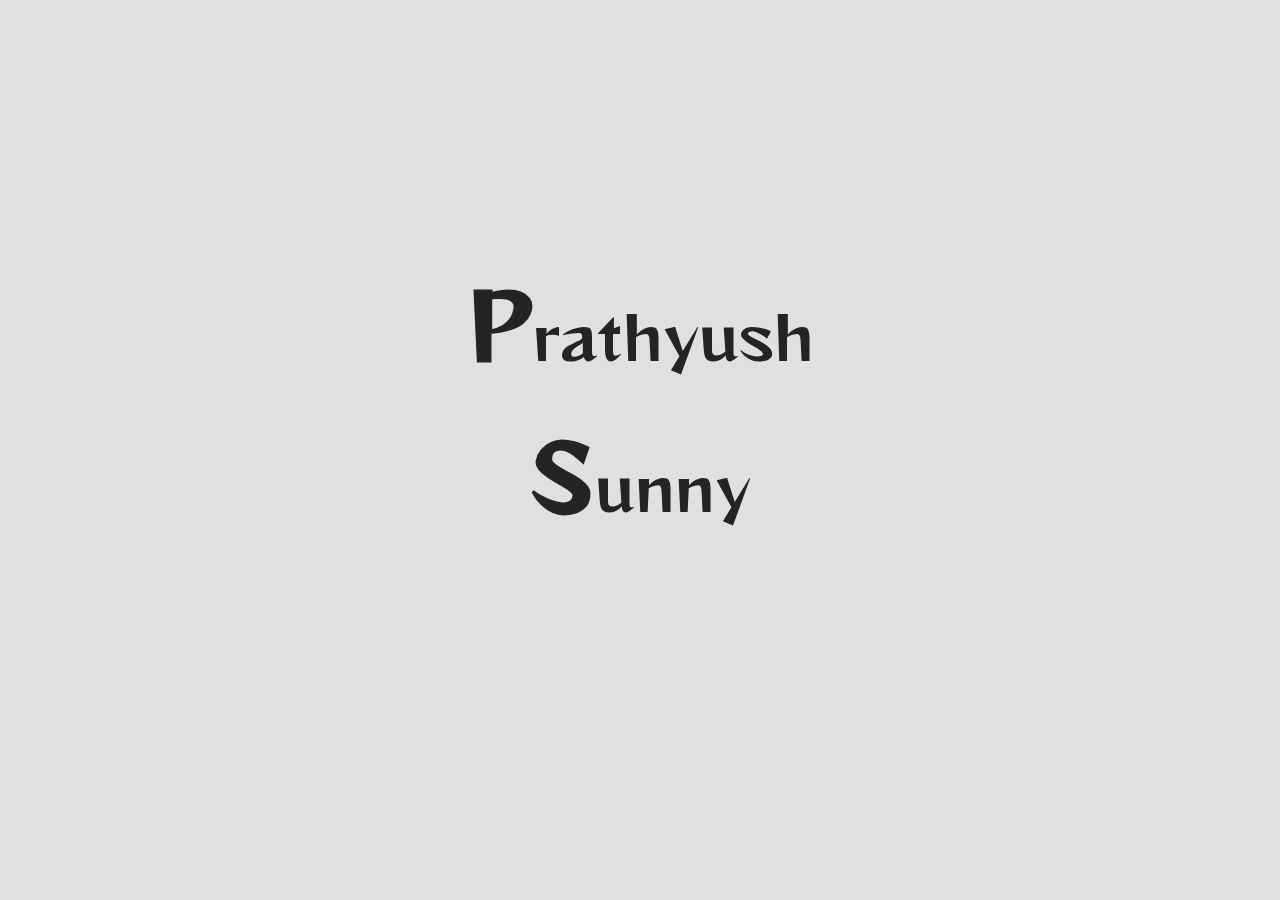
==== index.html @ 121716a4 "Update index.html" ====
<!DOCTYPE html>
<html lang="en">
<head>
    <meta charset="UTF-8">
    <meta name="viewport" content="width=device-width, initial-scale=1.0">
    <title>Prathyush_s</title>
    <script src="https://code.jquery.com/jquery-3.5.1.slim.min.js" integrity="sha384-DfXdz2htPH0lsSSs5nCTpuj/zy4C+OGpamoFVy38MVBnE+IbbVYUew+OrCXaRkfj" crossorigin="anonymous"></script>
    <script src="https://cdn.jsdelivr.net/npm/popper.js@1.16.1/dist/umd/popper.min.js" integrity="sha384-9/reFTGAW83EW2RDu2S0VKaIzap3H66lZH81PoYlFhbGU+6BZp6G7niu735Sk7lN" crossorigin="anonymous"></script>
    <script src="https://stackpath.bootstrapcdn.com/bootstrap/4.5.2/js/bootstrap.min.js" integrity="sha384-B4gt1jrGC7Jh4AgTPSdUtOBvfO8shuf57BaghqFfPlYxofvL8/KUEfYiJOMMV+rV" crossorigin="anonymous"></script>
    <link rel="shortcut icon" href="./favicon.ico"/>
    <link href="https://cdnjs.cloudflare.com/ajax/libs/font-awesome/5.13.0/css/all.min.css" rel="stylesheet">
    <link rel="stylesheet" href="style.css" type="text/css">    
    <link rel="stylesheet" href="https://stackpath.bootstrapcdn.com/bootstrap/4.3.1/css/bootstrap.min.css">    
    <link rel="preconnect" href="https://fonts.gstatic.com">
    <link rel="preconnect" href="https://fonts.gstatic.com">
    <link rel="preconnect" href="https://fonts.gstatic.com">
    <link href="https://fonts.googleapis.com/css2?family=DM+Sans&family=Josefin+Sans&family=Maven+Pro&family=Montserrat+Alternates&family=Raleway:wght@500&family=Reggae+One&family=Shadows+Into+Light&display=swap" rel="stylesheet">
</head>
<body>    
        <!--Here's a personal project I took up for myself to play around with HTML5, CSS, Bootstrap4, coupled together to build a Dynamic web page(Compatible to every device - xs, sm, md, lg). All the content in it may not provide you any authentic sense or have anything functioning in the back-end, because it is merely focused towards front-end designing, as intended to be.-->        
        <div id="loading" class="loading-container d-flex flex-column justify-content-center text-center">
            <div class="content-container container d-block d-md-none">
                <div class="row">
                    <div class="loading-percentage-container col-12">
                        <p id="loadingPercentage" class="loading-percentage">Test</p>
                    </div>
                    <div class="ps-name-container col-12">
                        <p class="ps-name">
                            <span class="p">P</span><span class="p-rest rest-name">rathyush</span>
                        </p>
                        <p class="ps-name">
                            <span class="s">S</span><span class="s-rest rest-name">unny</span>
                        </p>
                    </div>
                    <hr/>
                    <div class="profession-container col-md-4 col-12">
                        <p class="uiux profession d-inline">UI Developer</p>
                    </div>
                    <div class="profession-container col-md-4 col-12">
                        <p class="front profession d-inline">Frontend Developer</p>
                    </div>
                    <div class="profession-container col-md-4 col-12">
                        <p class="back profession d-inline">Content Creator</p>
                    </div>
                </div>
            </div>
            <div class="content-container container d-none d-md-block">                
                <div class="row">
                    <div class="ps-name-container col-12">
                        <p class="ps-name-md">
                            <span class="p-md">P</span><span class="p-rest rest-name">rathyush</span>
                        </p>
                        <p class="ps-name-md">
                            <span class="s-md">S</span><span class="s-rest rest-name">unny</span>
                        </p> 
                    </div>
                    <br/>
                    <div class="profession-container col-md-4 col-12">
                        <p class="uiux profession-md d-inline">UI Developer</p>
                    </div>
                    <div class="profession-container col-md-4 col-12">
                        <p class="front profession-md d-inline">Frontend Developer</p>
                    </div>
                    <div class="profession-container col-md-4 col-12">
                        <p class="back profession-md d-inline">Content Creator</p>
                    </div>
                </div>
            </div>
        </div>
        <div class="" id="mainContent">
            <div class='cursor-mail-container' id='siteAccessibleKeys'>
                <div class='toggle-custom-cursor-btn'>
                    <i class="fas fa-mouse toggle-cursor-svg"></i>                    
                </div>
                <!-- <div class='send-mail-btn'>
                    <i class="fas fa-envelope send-mail-svg"></i>
                </div> -->
            </div>
            <!-- <div class='send-me-mail-container'>
                <div class='mail-modal'>
                    <i class="fas fa-times-circle modal-cross"></i>
                    <h1 class='contact-form-heading mb-4'>Let's get in touch <i class="far fa-comments"></i></h1>
                    <form class='contact-me-form' id='contactForm' autocomplete="off">                        
                        <label class='form-title' for='subject'>Subject</label>
                        <input placeholder='What is it regarding?' id='subject' name='subject' class='form-attr form-sub' type="text" value=''/>
                        <label class='form-title' for='message'>Message</label>
                        <textarea placeholder='Please elaborate?' id='message' name='message' class='form-attr form-msg' type="text" value=''></textarea>
                        <button type='submit' class='form-btn mt-2'>Send Mail <i class="fas fa-chevron-right"></i></button>
                        <div class='form-sending-details'>
                            <p class='form-details-item mt-4'><i class="fas fa-envelope"></i> <strong>Redirecting to:&nbsp;</strong>gmail.com </p>
                            <p class='form-details-item'><i class="fas fa-paper-plane"></i> <strong>Sending to:&nbsp;</strong>prathyushsunny@gmail.com</p>
                        </div>                        
                    </form>
                </div>
            </div> -->
            <div class='cursor-container'><div id="cursor" class="cursor"></div></div>          
            <div class="container-fluid navbar-div mb-md-5">
                <div class="navbar-section">                    
                    <nav id='navbarDivision' class="navbar nv navbar-expand-lg navbar-light fixed-top">
                        <div class="nav-logo-container"><a href="#home"><span class="nav-logo">PS</span></a></div>
                        <div class="hamburger d-flex flex-column">
                            <div id="hamburger" class="lines">
                                <div id="hamburgerLine" class="line1"></div>
                                <div id="hamburgerLine" class="line2"></div>
                                <div id="hamburgerLine" class="line3"></div>
                            </div>
                        </div>
                        <div class="nav-links-container" id="navbarNavAltMarkup">
                            <div class="nav-links ml-auto d-flex">
                                <a class="nav-item nv-item nav-link" href="#home">Home<span class="sr-only">(current)</span></a>
                                <a class="nav-item nv-item nav-link" href="#about">About me</a>
                                <a class="nav-item nv-item nav-link" href="#skills">My skills</a>
                                <a class="nav-item nv-item nav-link" href="#projects">My Works</a>
                                <a class="nav-item nv-item nav-link" href="#services">Services</a>
                                <!-- <a class="nav-item nv-item nav-link" href="#testimonials">Testimonials</a> -->
                            </div>
                        </div>
                    </nav>
                </div>
            </div>        
            <nav id="navbar" class="main-content">
                <div id="navGradient" class="nav-gradient d-flex flex-column justify-content-center">
                    <div id="navLinksSmall" class="nav-links-small d-flex flex-column">
                        <a id="navLink" class="nav-item nv-item nav-link-small" href="#home">Home<span class="sr-only">(current)</span></a>
                        <a id="navLink" class="nav-item nv-item nav-link-small" href="#about">About me</a>
                        <a id="navLink" class="nav-item nv-item nav-link-small" href="#skills">My skills</a>
                        <a id="navLink" class="nav-item nv-item nav-link-small" href="#projects">My Works</a>
                        <a id="navLink" class="nav-item nv-item nav-link-small" href="#services">Services</a>
                        <!-- <a id="navLink" class="nav-item nv-item nav-link-small" href="#testimonials">Testimonials</a>              -->
                    </div>
                </div>
            </nav>        
            <div id="sectionSlider" class="section-slider">
                <div id="sectionNames" class="section-names">
                    <div id="option_1" class="webdev-option option-container">
                        <p class="section-name webdev">web-development</p>
                    </div>                    
                    <div id="option_2" class="music-option option-container">
                        <p class="section-name music">Music</p>
                    </div>                    
                </div><span class='home-skill-tag-bullet'></span>
                <i class="fas fa-caret-square-down section-slider-button" id="sectionSliderButton"></i>
            </div>
            <div class="home-page-container d-flex flex-column justify-content-center" id="home">            
                <div class="container-fluid home-page">
                    <div class="row d-flex home-page-row">
                        <div class="col-12 col-md-6 order-md-1 order-lg-1 d-block d-md-none myself-image mt-5 mb-3">
                            <img class="myself-image-png" src="https://i.ibb.co/3BLtXGN/my-homepage-dev-pic2-copy.png" />
                        </div>
                        <div class="col-12 col-md-6 order-md-1 order-lg-1 d-none d-md-block mt-5 mb-3">
                            <div class="">
                                <img class="myself-image-png-2" src="https://i.ibb.co/3BLtXGN/my-homepage-dev-pic2-copy.png" />
                            </div>
                        </div>
                        <div class="home-intro-div col-12 col-md-6 order-md-0 order-lg-0">
                            <div class="">
                                <h2 class="myself-heading">Hello, there! <span class=""><br />I am</span> <br /><span class="prathyush">K S S Prathyush</span>
                            </div>
                            <div class="about mt-3">
                                <div class='what-i-am-div'>
                                <p class="about-paragraph">< A Frontend Web-Developer /></p>
                                <div class='home-skills-tags'>
                                    <p class='home-skill-tag'><span class='home-skill-tag-bullet'></span>HTML5</p>
                                    <p class='home-skill-tag'><span class='home-skill-tag-bullet'></span>CSS3</p>
                                    <p class='home-skill-tag'><span class='home-skill-tag-bullet'></span>JavaScript</p>
                                    <p class='home-skill-tag'><span class='home-skill-tag-bullet'></span>ReactJS</p>
                                    <p class='home-skill-tag'><span class='home-skill-tag-bullet'></span>Bootstrap</p>
                                    <p class='home-skill-tag'><span class='home-skill-tag-bullet'></span>Photoshop</p>
                                </div>
                                </div>
                                <ul class="about-paragraph-list">
                                    <li>I develop responsive frontend webpages.</li>
                                    <li>Primarily focussed towards UI development.</li>
                                    <!-- <li>Compatible to almost any device.</li> -->
                                </ul>
                            </div>
                            <div class="contact-me">
                                <a href="#projects"><button class="contact-me-button">My works</button></a>
                            </div>
                        </div>
                    </div>
                </div>
            </div>  
            <div class="about-me-container" id="about">
                <div class="container-fluid pb-5">
                    <div class="row d-flex about-me-internal-container">
                        <div class="mt-4 mb-5 col-md-6 d-none d-md-block order-md-0">
                            <img class="my-picture mt-3" src="https://i.ibb.co/3Nmtjn6/my-picture.jpg" />
                        </div>
                        <div class="brief-intro-div col-xs-12 col-md-6 d-flex flex-column">
                            <!-- <h5 class="category-heading">Facts</h5> -->
                            <h1 class="main-heading mt-5">About me...</h1>
                            <img class="my-picture shadow-lg d-md-none" src="https://i.ibb.co/3Nmtjn6/my-picture.jpg" />
                            <p class="about-paragraph">
                                &nbsp;&nbsp;&nbsp;&nbsp;&nbsp;My name is <span class="bold color">K S S PRATHYUSH</span> and I'm 23 years old from India. I'm presently working on front-end web-development.
                                The motive is to create some Really beautiful web pages using <span class="bold color">HTML, CSS, JavaScript, ReactJS, Bootstrap</span>, being all the skills I gained so far.
                                I'm a fresher till date and actively looking for opportunities to grow professionally.
                            </p>
                            <p class="about-paragraph">
                                &nbsp;&nbsp;&nbsp;&nbsp;&nbsp;I'm a dedicated person in a family of four and life
                                for me has always been about exploring new cum different things & facing new challenges.                       
                            </p>
                            <p class="about-paragraph">
                                &nbsp;&nbsp;&nbsp;&nbsp;&nbsp;Speaking a little about the <span class="bold">Miscellaneous activities</span> I indulge myself in apart from
                                web-development are, I love to <span class="bold color">make friends</span> over the internet
                                & I'm very much <span class="bold color">into music</span>. I listen to & make music in my free time. In fact, I have
                                my own youtube channel if you wish to check that out(<a class="bold color2 yt-link" href="https://www.youtube.com/user/prathyushsunny/" target="_blank">Prathyush_s</a>).
                            </p>
                        </div>
                    </div>
                </div>
            </div>
            <div class="pb-5 my-skills-container" id="skills">
                <div class="container">
                    <div class="row skill-cards pt-5">
                        <!-- <div class="category-heading-div col-12 mb-3">
                            <h5 class="category-heading">My skills</h5>
                        </div> -->
                        <div class="col-12">
                            <h1 class="main-heading mb-5 text-center">My skills...</h1>
                        </div>
                        <div class="col-6 col-md-4 col-lg-3 skill-card">
                            <div class="skills-card-container shadow text-center mb-3">
                                <img class="skill-image" src="./images/html.png" />
                                <h5 class="skill-name">HTML</h5>
                            </div>
                        </div>
                        <div class="col-6 col-md-4 col-lg-3 skill-card">
                            <div class="skills-card-container shadow-lg text-center">
                                <img class="skill-image" src="./images/css.png" />
                                <h5 class="skill-name">CSS</h5>
                            </div>
                        </div>
                        <div class="col-6 col-md-4 col-lg-3 skill-card">
                            <div class="skills-card-container shadow text-center">
                                <img class="skill-image" src="./images/js.png" />
                                <h5 class="skill-name">JavaScript</h5>
                            </div>
                        </div>
                        <div class="col-6 col-md-4 col-lg-3 skill-card">
                            <div class="skills-card-container shadow text-center">
                                <img class="skill-image" src="./images/react.png" />
                                <h5 class="skill-name">ReactJS</h5>
                            </div>
                        </div>
                        <div class="col-6 col-md-4 col-lg-3 skill-card">
                            <div class="skills-card-container shadow-lg text-center">
                                <img class="skill-image" src="./images/bs.svg" style='transform: scale(0.8);'/>
                                <h5 class="skill-name">Bootstrap</h5>
                            </div>
                        </div>
                        <div class="col-6 col-md-4 col-lg-3 skill-card">
                            <div class="skills-card-container shadow-lg text-center">
                                <img class="skill-image" src="./images/py.png" style='transform: scale(0.8);'/>
                                <h5 class="skill-name">Python</h5>
                            </div>
                        </div>
                        <div class="col-6 col-md-4 col-lg-3 skill-card">
                            <div class="skills-card-container shadow-lg text-center">
                                <img class="skill-image" src="./images/ps.png" />
                                <h5 class="skill-name">Photoshop</h5>
                            </div>
                        </div>
                        <div class="col-6 col-md-4 col-lg-3 skill-card">
                            <div class="skills-card-container shadow-lg text-center">
                                <img class="skill-image" src="./images/java.png" style='transform: scale(0.8);'/>
                                <h5 class="skill-name">Java (Mediocre)</h5>
                            </div>
                        </div>
                        <div class="col-6 col-md-4 col-lg-3 skill-card">
                            <div class="skills-card-container shadow-lg text-center">
                                <img class="skill-image" src="./images/c.png" style='transform: scale(0.8);'/>
                                <h5 class="skill-name">C (Mediocre)</h5>
                            </div>
                        </div>
                        <div class="col-6 col-md-4 col-lg-2 skill-card">
                            <div class="skills-card-container shadow-lg text-center">
                                <img class="skill-image" src="./images/vp.png" style='transform: scale(0.8);'/>
                                <h5 class="skill-name">Vegas Pro</h5>
                            </div>
                        </div>
                    </div>
                </div>
            </div>
            <div class="projects-done-container" id="projects">                                
                <div class="pt-5 pb-5 container-projects">                                        
                    <div class="">                        
                        <div class="">
                            <!-- <h3 class='category-heading'>Projects</h3>   -->
                            <h1 class="main-heading mb-5 text-center">My Works...</h1>                           
                        </div>
                        <!-- <div class="col-12 col-md-6">
                            <div class="project-card shadow-lg mb-4">
                                <img class="project-image" src="https://d1tgh8fmlzexmh.cloudfront.net/ccbp-responsive-website/portfolio-project-1-img.png" alt="" />
                                <div class="project-details p-4">
                                    <p class="technology-tag">Web design</p>
                                    <h3 class="project-title">Royal Grand Hotel</h3>
                                    <p class="project-brief-description">
                                        Royal Grand Hotel is a simple Static Website. We can
                                        use this layout for building the other websites..
                                    </p>
                                    <p class="read-more">
                                        Read More <i class="arrow fas fa-arrow-right"></i>
                                    </p>
                                    <a href="#"></a>
                                </div>
                            </div>
                        </div>
                        <div class="col-12 col-md-6">
                            <div class="project-card shadow-lg">
                                <img class="project-image" src="https://d1tgh8fmlzexmh.cloudfront.net/ccbp-responsive-website/portfolio-project-2-img.png" alt="" />
                                <div class="project-details p-4">
                                    <p class="technology-tag">Web design</p>
                                    <h3 class="project-title">Happy Meals</h3>
                                    <p class="project-brief-description">
                                        Happy Meals is the best-in-class food ordering
                                        page today. With interactive UI/UX and simple call to
                                        actions...
                                    </p>
                                    <p class="read-more">
                                        Read More <i class="arrow fas fa-arrow-right"></i>
                                    </p>
                                </div>
                            </div>
                        </div> -->                        
                        <div class='project-cards-container'>
                            <div class='project-container'>
                                <div class ='proj-des-close'></div>
                                <h1 class='project-title'>
                                    <span class='project-sno'>1</span>
                                    Mini Portfolio - ReactJS
                                </h1>
                                <div class="project-uses-container">          
                                    <span class="project-uses-tag">React JS</span>
                                    <span class="project-uses-tag">JavaScript</span>
                                    <span class="project-uses-tag">HTML</span>
                                    <span class="project-uses-tag">CSS</span>                                    
                                    <span class="project-uses-tag">Responsive</span>
                                </div>
                                <a target='_blank' href="https://kssp.netlify.app/MiniPortfolio"><img src="https://raw.githubusercontent.com/prathyushSunny/psportfolio/main/images/projects_images/mini_portfolio.PNG" alt="calculator" class="project-image"></a>                                
                                <div class="project-options">
                                    <a class="project-option" target='_blank' href="https://github.com/prathyushSunny/React-mini-portfolio">
                                        <i class="fa fa-solid fa-file-code project-svg"></i>
                                        <p class='project-option-text'>View Code</p>
                                    </a>                                    
                                    <a class="project-option" target='_blank'  href="https://kssp.netlify.app/MiniPortfolio">
                                        <i class="fa fa-solid fa-play view-proj project-svg"></i>
                                        <p class='project-option-text view-proj'>View Project</p>
                                    </a>
                                </div>
                                <div class='proj-des-container'>
                                    <p class='proj-des-title'>< Description /><i class="proj-des-svg fas fa-chevron-circle-up"></i></p>
                                    <p class='proj-des-text'>A minimal Portfolio developed using React JS with the main Component rendering on clicking over its respective option.</p>                                    
                                    <p class='text-left'>Source(s): <br/>CCBP 4.0 Professional Program</p>
                                </div>
                            </div>
                            <div class='project-container'>
                                <div class ='proj-des-close'></div>
                                <h1 class='project-title'>
                                    <span class='project-sno'>2</span>
                                    Blogs fetch from API - React JS
                                </h1>
                                <div class="project-uses-container">          
                                    <span class="project-uses-tag">React JS</span>
                                    <span class="project-uses-tag">React Router</span>
                                    <span class="project-uses-tag">JavaScript</span>
                                    <span class="project-uses-tag">HTML</span>
                                    <span class="project-uses-tag">CSS</span>                                    
                                    <span class="project-uses-tag">Responsive</span>
                                </div>
                                <a target='_blank' href="https://kssp.netlify.app/ApiBlogsFetch"><img src="https://raw.githubusercontent.com/prathyushSunny/psportfolio/main/images/projects_images/api_blogs.PNG" alt="calculator" class="project-image"></a>   
                                <div class="project-options">
                                    <a class="project-option" target='_blank' href="https://github.com/prathyushSunny/Blogs-fetching-from-an-API">
                                        <i class="fa fa-solid fa-file-code project-svg"></i>
                                        <p class='project-option-text'>View Code</p>
                                    </a>                                    
                                    <a class="project-option" target='_blank' href="https://kssp.netlify.app/ApiBlogsFetch">
                                        <i class="fa fa-solid fa-play view-proj project-svg"></i>
                                        <p class='project-option-text view-proj'>View Project</p>
                                    </a>
                                </div>
                                <div class='proj-des-container'>
                                    <p class='proj-des-title'>< Description /><i class="proj-des-svg fas fa-chevron-circle-up"></i></p>
                                    <p class='proj-des-text'>Fetching blogs as a JSON Object from an online API using the fetch() method.</p>
                                    <p class='text-left'>Source(s): <br/>CCBP 4.0 Professional Program</p>
                                </div>                                
                            </div>
                            <div class='project-container'>
                                <div class ='proj-des-close'></div>
                                <h1 class='project-title'>
                                    <span class='project-sno'>3</span>
                                    IPL Dashboard API fetch - React JS
                                </h1>
                                <div class="project-uses-container">          
                                    <span class="project-uses-tag">React JS</span>
                                    <span class="project-uses-tag">React Router</span>
                                    <span class="project-uses-tag">JavaScript</span>
                                    <span class="project-uses-tag">HTML</span>
                                    <span class="project-uses-tag">CSS</span>                                    
                                    <span class="project-uses-tag">Responsive</span>
                                </div>
                                <a target='_blank' href="https://kssp.netlify.app/IPLDashboard"><img src="https://raw.githubusercontent.com/prathyushSunny/psportfolio/main/images/projects_images/ipl.PNG" alt="calculator" class="project-image"></a>   
                                <div class="project-options">
                                    <a class="project-option" target='_blank' href="https://github.com/prathyushSunny/ipl-dashboard-react">
                                        <i class="fa fa-solid fa-file-code project-svg"></i>
                                        <p class='project-option-text'>View Code</p>
                                    </a>                                    
                                    <a class="project-option" target='_blank' href="https://kssp.netlify.app/IPLDashboard">
                                        <i class="fa fa-solid fa-play view-proj project-svg"></i>
                                        <p class='project-option-text view-proj'>View Project</p>
                                    </a>
                                </div>
                                <div class='proj-des-container'>
                                    <p class='proj-des-title'>< Description /><i class="proj-des-svg fas fa-chevron-circle-up"></i></p>
                                    <p class='proj-des-text'>Fetching IPL Teams as a JSON Object from an online API using the fetch() method and displaying the historical data of the team's matches.</p>
                                    <p class='text-left'>Source(s): <br/>CCBP 4.0 Professional Program</p>
                                </div>                                
                            </div>
                            <!-- <div class='project-container'>
                                <div class ='proj-des-close'></div>
                                <h1 class='project-title'>
                                    <span class='project-sno'>3</span>
                                    Wikipedia search results 
                                </h1>
                                <div class="project-uses-container">                                              
                                    <span class="project-uses-tag">JavaScript</span>
                                    <span class="project-uses-tag">HTML</span>
                                    <span class="project-uses-tag">CSS</span>                                    
                                    <span class="project-uses-tag">Responsive</span>
                                </div>
                                <a target='_blank' href="./wikipedia/wikipedia.html"><img src="https://raw.githubusercontent.com/prathyushSunny/psportfolio/main/images/projects_images/wikipedia.PNG" alt="calculator" class="project-image"></a>                                
                                <div class="project-options">
                                    <a class="project-option" target='_blank' href="https://github.com/prathyushSunny/Wikipedia-search-results-fetch-from-an-API">
                                        <i class="fa fa-solid fa-file-code project-svg"></i>
                                        <p class='project-option-text'>View Code</p>
                                    </a>                                    
                                    <a class="project-option" target='_blank' href="./wikipedia/wikipedia.html">
                                        <i class="fa fa-solid fa-play view-proj project-svg"></i>
                                        <p class='project-option-text view-proj'>View Project</p>
                                    </a>
                                </div>
                                <div class='proj-des-container'>
                                    <p class='proj-des-title'>< Description /><i class="proj-des-svg fas fa-chevron-circle-up"></i></p>
                                    <p class='proj-des-text'>Developed using Vanilla JS. Fetching wikipedia search results as a JSON Object by passing the input search text as a query to an API.</p>
                                    <p class='text-left'>Source(s): <br/>CCBP 4.0 Professional Program</p>
                                </div>                                
                            </div> -->
                            <div class='project-container'>
                                <div class ='proj-des-close'></div>
                                <h1 class='project-title'>
                                    <span class='project-sno'>4</span>
                                    Fylo Responsive Landing Page
                                </h1>
                                <div class="project-uses-container">          
                                    <span class="project-uses-tag">Responsive</span>
                                    <span class="project-uses-tag">HTML</span>
                                    <span class="project-uses-tag">CSS</span>                                    
                                </div>
                                <a target='_blank' href="./fylo.html"><img src="https://raw.githubusercontent.com/prathyushSunny/psportfolio/main/images/projects_images/fylo.PNG" alt="calculator" class="project-image"></a>                                
                                <div class="project-options">
                                    <a class="project-option" target='_blank' href="https://github.com/prathyushSunny/Fylo-responsive-landing-page">
                                        <i class="fa fa-solid fa-file-code project-svg"></i>
                                        <p class='project-option-text'>View Code</p>
                                    </a>                                    
                                    <a class="project-option" target='_blank' href="./fylo.html">
                                        <i class="fa fa-solid fa-play view-proj project-svg"></i>
                                        <p class='project-option-text view-proj'>View Project</p>
                                    </a>
                                </div>
                                <div class='proj-des-container'>
                                    <p class='proj-des-title'>< Description /><i class="proj-des-svg fas fa-chevron-circle-up"></i></p>
                                    <p class='proj-des-text'>A perfectly Responsive Fylo Landing page developed using HTML & CSS only.</p>
                                    <p class='text-left'>Source(s): <br/><a target='_blank' style='font-weight: bold;' href='https://www.frontendmentor.io/profile/prathyushSunny/'>frontendmentor.io</a></p>
                                </div>
                            </div>
                            <div class='project-container'>
                                <div class ='proj-des-close'></div>
                                <h1 class='project-title'>
                                    <span class='project-sno'>5</span>
                                    To Do Application(Uses Local Storage)
                                </h1>
                                <div class="project-uses-container">                                              
                                    <span class="project-uses-tag">JavaScript</span>
                                    <span class="project-uses-tag">HTML</span>
                                    <span class="project-uses-tag">CSS</span>
                                    <span class="project-uses-tag">Local Storage</span>                             
                                    <span class="project-uses-tag">Responsive</span>
                                </div>
                                <a target='_blank' href="./todo/todo.html"><img src="https://raw.githubusercontent.com/prathyushSunny/psportfolio/main/images/projects_images/todo.PNG" alt="calculator" class="project-image"></a>                                
                                <div class="project-options">
                                    <a class="project-option" target='_blank' href="https://github.com/prathyushSunny/A-simple-JS-To-do-app">
                                        <i class="fa fa-solid fa-file-code project-svg"></i>
                                        <p class='project-option-text'>View Code</p>
                                    </a>                                    
                                    <a class="project-option" target='_blank' href="./todo/todo.html">
                                        <i class="fa fa-solid fa-play view-proj project-svg"></i>
                                        <p class='project-option-text view-proj'>View Project</p>
                                    </a>
                                </div>
                                <div class='proj-des-container'>
                                    <p class='proj-des-title'>< Description /><i class="proj-des-svg fas fa-chevron-circle-up"></i></p>
                                    <p class='proj-des-text'>You can add your To-do task, Save it, Mark it complete & Delete it. A key-value pair entry is made into the Local Storage on hitting save every time.</p>
                                    <p class='text-left'>Source(s): <br/>CCBP 4.0 Professional Program</p>
                                </div>
                            </div>       
                            <div class='project-container'>
                                <div class ='proj-des-close'></div>
                                <h1 class='project-title'>
                                    <span class='project-sno'>6</span>
                                    Theme changing Calculator
                                </h1>
                                <div class="project-uses-container">
                                    <span class="project-uses-tag">JavaScript</span>
                                    <span class="project-uses-tag">HTML</span>
                                    <span class="project-uses-tag">CSS</span>
                                    <span class="project-uses-tag">Bootstrap</span>
                                    <span class="project-uses-tag">Responsive</span>                                 
                                </div>
                                <a target='_blank' href="./calc.html"><img src="https://raw.githubusercontent.com/prathyushSunny/psportfolio/main/images/projects_images/calc.PNG" alt="calculator" class="project-image"></a>                                
                                <div class="project-options">
                                    <a class="project-option" target='_blank' href="https://github.com/prathyushSunny/Theme-toggling-calculator">
                                        <i class="fa fa-solid fa-file-code project-svg"></i>
                                        <p class='project-option-text'>View Code</p>
                                    </a>                                    
                                    <a class="project-option" target='_blank' href="./calc.html">
                                        <i class="fa fa-solid fa-play view-proj project-svg"></i>
                                        <p class='project-option-text view-proj'>View Project</p>
                                    </a>
                                </div>
                                <div class='proj-des-container'>
                                    <p class='proj-des-title'>< Description /><i class="proj-des-svg fas fa-chevron-circle-up"></i></p>
                                    <p class='proj-des-text'>Toggle the theme of a Basic Calculator from Light to Dark and vice-versa. Key press event listeners included.</p>
                                    <p class='text-left'>Source(s): <br/><a target='_blank' style='font-weight: bold;' href='https://www.frontendmentor.io/profile/prathyushSunny/'>frontendmentor.io</a></p>
                                </div>
                            </div>                      
                            <div class='project-container'>
                                <div class ='proj-des-close'></div>
                                <h1 class='project-title'>
                                    <span class='project-sno'>7</span>
                                    Simple React Google Search Clone
                                </h1>
                                <div class="project-uses-container">          
                                    <span class="project-uses-tag">React JS</span>
                                    <span class="project-uses-tag">JavaScript</span>
                                    <span class="project-uses-tag">HTML</span>
                                    <span class="project-uses-tag">CSS</span>                                    
                                    <span class="project-uses-tag">Responsive</span>
                                </div>
                                <a target='_blank' href="https://kssp.netlify.app/GoogleSearchClone"><img src="https://raw.githubusercontent.com/prathyushSunny/psportfolio/main/images/projects_images/google.PNG" alt="calculator" class="project-image"></a>   
                                <div class="project-options">
                                    <a class="project-option" target='_blank' href="https://github.com/prathyushSunny/React-Google-Search-clone">
                                        <i class="fa fa-solid fa-file-code project-svg"></i>
                                        <p class='project-option-text'>View Code</p>
                                    </a>                                    
                                    <a class="project-option" target='_blank' href="https://kssp.netlify.app/GoogleSearchClone">
                                        <i class="fa fa-solid fa-play view-proj project-svg"></i>
                                        <p class='project-option-text view-proj'>View Project</p>
                                    </a>
                                </div>
                                <div class='proj-des-container'>
                                    <p class='proj-des-title'>< Description /><i class="proj-des-svg fas fa-chevron-circle-up"></i></p>
                                    <p class='proj-des-text'>A very simple Google Search Engine clone built using React JS. The pre-defined suggestions update Dynamically based on the search input provided.</p>
                                    <p class='text-left'>Source(s): <br/>CCBP 4.0 Professional Program</p>
                                </div>
                            </div>
                            <div class='project-container'>
                                <div class ='proj-des-close'></div>
                                <h1 class='project-title'>
                                    <span class='project-sno'>8</span>
                                    React Apps Filtering
                                </h1>
                                <div class="project-uses-container">          
                                    <span class="project-uses-tag">React JS</span>
                                    <span class="project-uses-tag">JavaScript</span>
                                    <span class="project-uses-tag">HTML</span>
                                    <span class="project-uses-tag">CSS</span>                                    
                                    <span class="project-uses-tag">Responsive</span>
                                </div>
                                <a target='_blank' href="https://kssp.netlify.app/AppStore"><img src="https://raw.githubusercontent.com/prathyushSunny/psportfolio/main/images/projects_images/app_store.PNG" alt="calculator" class="project-image"></a>   
                                <div class="project-options">
                                    <a class="project-option" target='_blank' href="https://github.com/prathyushSunny/React-App-store-search-Filtering-">
                                        <i class="fa fa-solid fa-file-code project-svg"></i>
                                        <p class='project-option-text'>View Code</p>
                                    </a>                                    
                                    <a class="project-option" target='_blank' href="https://kssp.netlify.app/AppStore">
                                        <i class="fa fa-solid fa-play view-proj project-svg"></i>
                                        <p class='project-option-text view-proj'>View Project</p>
                                    </a>
                                </div>
                                <div class='proj-des-container'>
                                    <p class='proj-des-title'>< Description /><i class="proj-des-svg fas fa-chevron-circle-up"></i></p>
                                    <p class='proj-des-text'>An App Store clone that renders filtered Apps Dynamically basing on the category selected & The search input provided.</p>
                                    <p class='text-left'>Source(s): <br/>CCBP 4.0 Professional Program</p>
                                </div>
                            </div>
                            <div class='project-container'>
                                <div class ='proj-des-close'></div>
                                <h1 class='project-title'>
                                    <span class='project-sno'>9</span>
                                    React 30sec Interview Questions App
                                </h1>
                                <div class="project-uses-container">          
                                    <span class="project-uses-tag">React JS</span>
                                    <span class="project-uses-tag">JavaScript</span>
                                    <span class="project-uses-tag">HTML</span>
                                    <span class="project-uses-tag">CSS</span>                                    
                                    <span class="project-uses-tag">Responsive</span>
                                </div>
                                <a target='_blank' href="https://kssp.netlify.app/InterviewQuestionsApp"><img src="https://raw.githubusercontent.com/prathyushSunny/psportfolio/main/images/projects_images/interview.PNG" alt="calculator" class="project-image"></a>   
                                <div class="project-options">
                                    <a class="project-option" target='_blank' href="https://github.com/prathyushSunny/A-mini-Interview-questions-React-app">
                                        <i class="fa fa-solid fa-file-code project-svg"></i>
                                        <p class='project-option-text'>View Code</p>
                                    </a>                                    
                                    <a class="project-option" target='_blank' href="https://kssp.netlify.app/InterviewQuestionsApp">
                                        <i class="fa fa-solid fa-play view-proj project-svg"></i>
                                        <p class='project-option-text view-proj'>View Project</p>
                                    </a>
                                </div>
                                <div class='proj-des-container'>
                                    <p class='proj-des-title'>< Description /><i class="proj-des-svg fas fa-chevron-circle-up"></i></p>
                                    <p class='proj-des-text'>A simple App with 30seconds QnA on HTML, CSS & JavaScript with Filter functioning, developed using ReactJS.</p>
                                    <p class='text-left'>Source(s): <br/>CCBP 4.0 Professional Program</p>
                                </div>
                            </div>
                            <div class='project-container'>
                                <div class ='proj-des-close'></div>
                                <h1 class='project-title'>
                                    <span class='project-sno'>10</span>
                                    React FAQs App
                                </h1>
                                <div class="project-uses-container">          
                                    <span class="project-uses-tag">React JS</span>
                                    <span class="project-uses-tag">JavaScript</span>
                                    <span class="project-uses-tag">HTML</span>
                                    <span class="project-uses-tag">CSS</span>                                    
                                    <span class="project-uses-tag">Responsive</span>
                                </div>
                                <a target='_blank' href="https://kssp.netlify.app/SimpleFaqs"><img src="https://raw.githubusercontent.com/prathyushSunny/psportfolio/main/images/projects_images/faqs.PNG" alt="calculator" class="project-image"></a>   
                                <div class="project-options">
                                    <a class="project-option" target='_blank' href="https://github.com/prathyushSunny/FAQs-using-React">
                                        <i class="fa fa-solid fa-file-code project-svg"></i>
                                        <p class='project-option-text'>View Code</p>
                                    </a>                                    
                                    <a class="project-option" target='_blank' href="https://kssp.netlify.app/SimpleFaqs">
                                        <i class="fa fa-solid fa-play view-proj project-svg"></i>
                                        <p class='project-option-text view-proj'>View Project</p>
                                    </a>
                                </div>
                                <div class='proj-des-container'>
                                    <p class='proj-des-title'>< Description /><i class="proj-des-svg fas fa-chevron-circle-up"></i></p>
                                    <p class='proj-des-text'>FAQs Application using ReactJS, Click on the + icon to view the answer, and - to Collapse the same.</p>
                                    <p class='text-left'>Source(s): <br/>CCBP 4.0 Professional Program</p>
                                </div>
                            </div>                                                                                                               
                        </div>
                    </div>
                </div>
            </div>
            <div class="services-container" id="services">
                <div class="pt-4 pb-4 container">
                    <div class="row">
                        <!-- <div class="col-12">
                            <h5 class="category-heading">Services</h5>
                        </div> -->
                        <div class="col-12">
                            <h1 class="main-heading mb-5 text-center">What I build...</h1>
                        </div>
                        <div class="service-card-container col-12 col-md-6">
                            <div class="service-card p-3 shadow mb-4">
                                <!-- <img class="service-image mb-2" src="https://d1tgh8fmlzexmh.cloudfront.net/ccbp-responsive-website/portfolio-web-design-img.png" /> -->
                                <p class="service-card-title mt-1">Static Websites</p>
                                <p class="service-description">
                                    A Static Website contains web-pages with fixed content.
                                    Each page is developed using HTML and CSS and displays the same
                                    information to every visitor.
                                </p>
                            </div>
                        </div>
                        <div class="service-card-container col-12 col-md-6">
                            <div class="service-card p-3 shadow mb-4">
                                <!-- <img class="service-image mb-2" src="https://d1tgh8fmlzexmh.cloudfront.net/ccbp-responsive-website/portfolio-web-development-img.png" /> -->
                                <p class="service-card-title">Responsive Web design</p>
                                <p class="service-description">
                                    Responsive Web design is the approach that suggests
                                    that design and development should respond to the user's behaviour
                                    and environment based on screen size, platform and orientation.
                                    The name "Responsive" comes due to the behaviour of the web page itself.
                                </p>
                            </div>
                        </div>
                        <div class="service-card-container col-12 col-md-6">
                            <div class="service-card p-3 shadow mb-4">
                                <!-- <img class="service-image mb-2" src="https://d1tgh8fmlzexmh.cloudfront.net/ccbp-responsive-website/portfolio-customize-img.png" /> -->
                                <p class="service-card-title">Customizable Layouts</p>
                                <p class="service-description">
                                    Customizable sites are templates with set layouts. You may be
                                    able to change photos and colors, but your site will look similar tomany other
                                    sites due to the template.
                                </p>
                            </div>
                        </div>
                    </div>
                </div>
            </div>
            <div class="progress-container">
                <div class="container pt-4 pb-4">
                    <div class="row">
                        <div class="col-12 text-center">
                            <h1 class="main-heading main-heading-progress mb-4 text-center">Progress...</h1>
                        </div>
                        <div class="col-4">
                            <div class="progress-category d-flex flex-column justify-content-center">
                                <svg xmlns="http://www.w3.org/2000/svg" fill="currentColor" class="service-icon bi bi-hand-thumbs-up" viewBox="0 0 16 16">
                                    <path d="M8.864.046C7.908-.193 7.02.53 6.956 1.466c-.072 1.051-.23 2.016-.428 2.59-.125.36-.479 1.013-1.04 1.639-.557.623-1.282 1.178-2.131 1.41C2.685 7.288 2 7.87 2 8.72v4.001c0 .845.682 1.464 1.448 1.545 1.07.114 1.564.415 2.068.723l.048.03c.272.165.578.348.97.484.397.136.861.217 1.466.217h3.5c.937 0 1.599-.477 1.934-1.064a1.86 1.86 0 0 0 .254-.912c0-.152-.023-.312-.077-.464.201-.263.38-.578.488-.901.11-.33.172-.762.004-1.149.069-.13.12-.269.159-.403.077-.27.113-.568.113-.857 0-.288-.036-.585-.113-.856a2.144 2.144 0 0 0-.138-.362 1.9 1.9 0 0 0 .234-1.734c-.206-.592-.682-1.1-1.2-1.272-.847-.282-1.803-.276-2.516-.211a9.84 9.84 0 0 0-.443.05 9.365 9.365 0 0 0-.062-4.509A1.38 1.38 0 0 0 9.125.111L8.864.046zM11.5 14.721H8c-.51 0-.863-.069-1.14-.164-.281-.097-.506-.228-.776-.393l-.04-.024c-.555-.339-1.198-.731-2.49-.868-.333-.036-.554-.29-.554-.55V8.72c0-.254.226-.543.62-.65 1.095-.3 1.977-.996 2.614-1.708.635-.71 1.064-1.475 1.238-1.978.243-.7.407-1.768.482-2.85.025-.362.36-.594.667-.518l.262.066c.16.04.258.143.288.255a8.34 8.34 0 0 1-.145 4.725.5.5 0 0 0 .595.644l.003-.001.014-.003.058-.014a8.908 8.908 0 0 1 1.036-.157c.663-.06 1.457-.054 2.11.164.175.058.45.3.57.65.107.308.087.67-.266 1.022l-.353.353.353.354c.043.043.105.141.154.315.048.167.075.37.075.581 0 .212-.027.414-.075.582-.05.174-.111.272-.154.315l-.353.353.353.354c.047.047.109.177.005.488a2.224 2.224 0 0 1-.505.805l-.353.353.353.354c.006.005.041.05.041.17a.866.866 0 0 1-.121.416c-.165.288-.503.56-1.066.56z" />
                                </svg>
                                <hr />
                                <h3 class="">10+</h3>
                                <p class="service-label">Projects Completed</p>
                            </div>
                        </div>
                        <div class="col-4">
                            <div class="progress-category d-flex flex-column justify-content-center">
                                <svg xmlns="http://www.w3.org/2000/svg" fill="currentColor" class="service-icon bi bi-file-earmark-code" viewBox="0 0 16 16">
                                    <path d="M14 4.5V14a2 2 0 0 1-2 2H4a2 2 0 0 1-2-2V2a2 2 0 0 1 2-2h5.5L14 4.5zm-3 0A1.5 1.5 0 0 1 9.5 3V1H4a1 1 0 0 0-1 1v12a1 1 0 0 0 1 1h8a1 1 0 0 0 1-1V4.5h-2z" />
                                    <path d="M8.646 6.646a.5.5 0 0 1 .708 0l2 2a.5.5 0 0 1 0 .708l-2 2a.5.5 0 0 1-.708-.708L10.293 9 8.646 7.354a.5.5 0 0 1 0-.708zm-1.292 0a.5.5 0 0 0-.708 0l-2 2a.5.5 0 0 0 0 .708l2 2a.5.5 0 0 0 .708-.708L5.707 9l1.647-1.646a.5.5 0 0 0 0-.708z" />
                                </svg>
                                <hr />
                                <h3 class="">8,000+</h3>
                                <p class="service-label">Lines of Code</p>
                            </div>
                        </div>
                        <div class="col-4">
                            <div class="progress-category d-flex flex-column justify-content-center">
                                <svg xmlns="http://www.w3.org/2000/svg" fill="currentColor" class="service-icon bi bi-clock-history" viewBox="0 0 16 16">
                                    <path d="M8.515 1.019A7 7 0 0 0 8 1V0a8 8 0 0 1 .589.022l-.074.997zm2.004.45a7.003 7.003 0 0 0-.985-.299l.219-.976c.383.086.76.2 1.126.342l-.36.933zm1.37.71a7.01 7.01 0 0 0-.439-.27l.493-.87a8.025 8.025 0 0 1 .979.654l-.615.789a6.996 6.996 0 0 0-.418-.302zm1.834 1.79a6.99 6.99 0 0 0-.653-.796l.724-.69c.27.285.52.59.747.91l-.818.576zm.744 1.352a7.08 7.08 0 0 0-.214-.468l.893-.45a7.976 7.976 0 0 1 .45 1.088l-.95.313a7.023 7.023 0 0 0-.179-.483zm.53 2.507a6.991 6.991 0 0 0-.1-1.025l.985-.17c.067.386.106.778.116 1.17l-1 .025zm-.131 1.538c.033-.17.06-.339.081-.51l.993.123a7.957 7.957 0 0 1-.23 1.155l-.964-.267c.046-.165.086-.332.12-.501zm-.952 2.379c.184-.29.346-.594.486-.908l.914.405c-.16.36-.345.706-.555 1.038l-.845-.535zm-.964 1.205c.122-.122.239-.248.35-.378l.758.653a8.073 8.073 0 0 1-.401.432l-.707-.707z" />
                                    <path d="M8 1a7 7 0 1 0 4.95 11.95l.707.707A8.001 8.001 0 1 1 8 0v1z" />
                                    <path d="M7.5 3a.5.5 0 0 1 .5.5v5.21l3.248 1.856a.5.5 0 0 1-.496.868l-3.5-2A.5.5 0 0 1 7 9V3.5a.5.5 0 0 1 .5-.5z" />
                                </svg>
                                <hr />
                                <h3 class="">500+</h3>
                                <p class="service-label">Hours of work</p>
                            </div>
                        </div>
                    </div>
                </div>
            </div>
            <!-- <div class="testimonials-container pt-5 pb-5 p-2" id="testimonials">
                <div class="container">
                    <div class="row">
                        <div class="category-heading-div col-12 mb-3">
                            <h5 class="category-heading">Testimonials</h5>
                        </div>
                        <div class="col-12">
                            <h1 class="main-heading mb-3">My members say</h1>
                        </div>
                        <div class="col-0 col-md-2">
                        </div>
                        <div class="corousel-container col-12 col-md-8">
                            <div id="carouselExampleControls" class="carousel slide" data-ride="carousel">
                                <div class="carousel-inner">
                                    <div class="carousel-item shadow text-center active pl-5 pr-5 pt-0">
                                        <img class="corousel-image mb-3" src="https://i.ibb.co/C13fq5c/image.png" />
                                        <div class="designation-div">
                                            <h4 class="client-name mb-3">Rohith bdr</h4>
                                        </div>
                                        <i class="d-flex quotes flex-row justify-content-start fas fa-quote-left ml-2"></i>
                                        <p class="corousel-sayings">
                                            Working with Prathyush has always been fun and two way.
                                            The outcome is solely based on the client's requirements and is
                                            executed perfectly, in time. He's the simplest to recommend
                                            over any other developers out there.
                                        </p>
                                        <div class="row stars-container d-flex flex-row justify-content-end">
                                            <i class="fas fa-star"></i> &nbsp;
                                            <i class="fas fa-star"></i> &nbsp;
                                            <i class="fas fa-star"></i> &nbsp;
                                            <i class="fas fa-star"></i> &nbsp;
                                            <i class="fas fa-star-half-alt"></i>
                                        </div>
                                    </div>
                                    <div class="carousel-item shadow text-center pl-5 pr-5 pt-0">
                                        <img class="corousel-image mb-3" src="https://i.ibb.co/c6WPHgd/image.png" />
                                        <div class="designation-div">
                                            <h4 class="client-name mb-3">K V Sai Pranav</h4>
                                        </div>
                                        <i class="d-flex quotes flex-row justify-content-start fas fa-quote-left ml-2"></i>
                                        <p class="corousel-sayings">
                                            I've worked with a lot of people in the past but
                                            always missed one thing, which is good interaction. Without good
                                            interaction there's never a satisfactory outcome. In case of Prathyush,
                                            I have to say that I prefer his work over anybody else till date.
                                        </p>
                                        <div class="row stars-container d-flex flex-row justify-content-end">
                                            <i class="fas fa-star"></i> &nbsp;
                                            <i class="fas fa-star"></i> &nbsp;
                                            <i class="fas fa-star"></i> &nbsp;
                                            <i class="fas fa-star"></i> &nbsp;
                                            <i class="fas fa-star"></i> &nbsp;
                                        </div>
                                    </div>
                                    <div class="carousel-item shadow text-center pl-5 pr-5 pt-0">
                                        <img class="corousel-image mb-3" src="https://i.ibb.co/Y8Sjrjt/image.png" />
                                        <div class="designation-div">
                                            <h4 class="client-name mb-3">K Ananda Rao</h4>
                                        </div>
                                        <i class="d-flex quotes flex-row justify-content-start fas fa-quote-left ml-2"></i>
                                        <p class="corousel-sayings">
                                            The requirements my project had mostly involved
                                            user-friendliness measures, for the ease of understandability to the ones using the end-product.
                                            And I got to say, I did take the right decision regarding whom to choose for this job to be done.
                                        </p>
                                        <div class="row stars-container d-flex flex-row justify-content-end">
                                            <i class="fas fa-star"></i> &nbsp;
                                            <i class="fas fa-star"></i> &nbsp;
                                            <i class="fas fa-star"></i> &nbsp;
                                            <i class="fas fa-star"></i> &nbsp;
                                            <i class="fas fa-star-half-alt"></i>
                                        </div>
                                    </div>
                                    <div class="col-0 col-md-2">
                                    </div>
                                    <a class="carousel-control-prev" href="#carouselExampleControls" role="button" data-slide="prev">
                                        <span class="carousel-control-prev-icon" aria-hidden="true"></span>
                                        <span class="sr-only">Previous</span>
                                    </a>
                                    <a class="carousel-control-next" href="#carouselExampleControls" role="button" data-slide="next">
                                        <span class="carousel-control-next-icon" aria-hidden="true"></span>
                                        <span class="sr-only">Next</span>
                                    </a>
                                </div>
                            </div>
                        </div>
                    </div>
                </div>
            </div> -->
            <div class="footer-container">
                <div class=container>
                    <div class="row d-flex">
                        <div class="col-sm-12 col-md-6 p-2 internal-container-footer">
                            <div class="logo-container d-flex flex-row justify-content-center">
                                <img class="logo mt-5" src="https://i.ibb.co/3Nmtjn6/my-picture.jpg" />
                            </div>
                            <div class="contacts-container mt-4 d-flex flex-row justify-content-center">
                                <a class="contact-svg-container" href='https://www.linkedin.com/in/prathyush-k-s-s-3008911ab' target='_blank'>
                                    <div class="shadow-lg contacts-icon-container">
                                        <i class="fab contacts-icon fa-linkedin"></i>
                                    </div>
                                </a>
                                <a class="contact-svg-container" href='https://github.com/prathyushSunny' target='_blank'>
                                    <div class="shadow-lg contacts-icon-container ml-2">
                                        <i class="fab contacts-icon fa-git"></i>
                                    </div>
                                </a>
                                <a class="contact-svg-container" href='https://www.instagram.com/prathyush_s/' target='_blank'>
                                    <div class="shadow-lg contacts-icon-container ml-2">
                                        <i class="fab contacts-icon fa-instagram"></i>
                                    </div>
                                </a>
                                <a class="contact-svg-container" href='https://www.youtube.com/channel/UCZD-2EecfrlMoSxMNfuddGA' target='_blank'>
                                    <div class="shadow-lg contacts-icon-container ml-2">
                                        <i class="fab contacts-icon fa-youtube"></i>
                                    </div>
                                </a>
                            </div>
                            <div class="address-container text-center mt-3">
                                <p class="paragraph address">
                                    Visakhapatnam, Andhra Pradesh, India
                                </p>
                            </div>
                        </div>                        
                        <div class="col-sm-12 col-md-6 contact-us-container contacts-help internal-container-footer d-flex flex-column justify-content-center align-items-center mt-5 p-2">
                            <h1 class="contact-heading">Contact</h1>
                            <p class="paragraph banners mt-3 d-flex flex-row align-items-center"><i class="fas fa-envelope contact-fas"></i>&nbsp; prathyushsunny@gmail.com</p>
                            <!-- <p class="paragraph banners mt-2"><i class="fas fa-phone-alt"></i>&nbsp; PHONE_NUMBER</p> -->
                            <p class="paragraph banners mt-1"><i class="fab fa-discord contact-fas"></i>&nbsp; sun#7840</p>
                        </div>
                        <div class="d-none d-md-block col-md-1">
                        </div>
                        <!-- <div class="col-6 col-md-3 let-us-help-you-container contacts-help internal-container-footer d-flex flex-column mt-4 p-2">
                            <h1 class="contact-heading">Let Me Help You</h1>
                            <p class="paragraph mt-2">Project completion</p>
                            <p class="paragraph mt-2">Your Account</p>
                            <p class="paragraph mt-2">Return Center</p>
                            <p class="paragraph mt-2">Help</p>
                        </div> -->
                    </div>
                </div>
                <hr class="hr mt-4" color='#555555'>
                <div class="credits-section text-center">
                    <p class="paragraph">with ♡ By <a href='#about' class='footer-my-name'>Prathyush_s</a></p>
                </div>
            </div>
        </div>     
        <script src="script.js" type="text/javascript"></script>
        <script src="https://smtpjs.com/v3/smtp.js"></script>
    </body>
</html>
---- style.css ----
@import url('https://fonts.googleapis.com/css2?family=Bree+Serif&family=Caveat:wght@400;700&family=Lobster&family=Monoton&family=Open+Sans:ital,wght@0,400;0,700;1,400;1,700&family=Playfair+Display+SC:ital,wght@0,400;0,700;1,700&family=Playfair+Display:ital,wght@0,400;0,700;1,700&family=Roboto:ital,wght@0,400;0,700;1,400;1,700&family=Source+Sans+Pro:ital,wght@0,400;0,700;1,700&family=Work+Sans:ital,wght@0,400;0,700;1,700&display=swap');

html{
    scroll-behavior: smooth;  
    overflow-x: hidden !important;
}  

body{
    /* position: relative;     */    
}

*{  
    padding: 0px;
    margin: 0px;
    box-sizing: border-box;      
}  

.send-me-mail-container{
    position: fixed;
    z-index: 1500;
    height: 100vh;
    width: 100vw;
    display: flex;
    justify-content: center;
    align-items: center;
    backdrop-filter: brightness(40%);
    /* display: none; */
    font-family: 'Josefin Sans', sans-serif;
    transition: backdrop-filter 0.2s ease;    
    animation: openMailContainer 0.2s ease-out;    
}

@keyframes openMailContainer {
    from{
        opacity: 0;
    }
    to{
        opacity: 1;
    }
}

.hide-mail-container{
    backdrop-filter: none;
}

.contact-form-heading{
    font-weight: 600;
    color: #27303a;
    width: 90%;
    text-align: center;
}

.form-title{
    font-size: 20px;    
    font-weight: 600;
    color: #222222;
}

.mail-modal{    
    height: 90%;
    max-height: 650px;
    width: 85%;
    max-width: 450px;
    position: relative;
    display: flex;
    flex-direction: column;
    justify-content: center;
    align-items: center;
    /* backdrop-filter: blur(3px); */
    background: white;
    box-shadow: 0px 0px 25px rgb(26, 25, 25);
    border-radius: 15px;
    transform: scale(1);
    transition: transform 0.2s ease-in;
    padding: 5px;
    overflow-y: auto;
    overflow: hidden;
    animation: openModal 0.1s ease-in;
    z-index: 100;  
}

.mail-modal:before{
    content: '';
    background-image: url('https://cdn.pixabay.com/photo/2019/12/05/13/30/abstract-background-4675153_1280.png');
    background-size: cover;
    position: absolute;
    height: 100%;
    width: 100%;
    z-index: -1;
    opacity: 0.5;
}

@keyframes openModal{
    from{        
        transform: scale(0.2);
        /* right: -450px;
        top: 150px; */
    }
    to{
        transform: scale(1);
        /* right: 50%;
        top: 50%;
        transform: translate(-100%, -55%); */
    }
}

.modal-cross{
    position: absolute;
    top: 10px;
    right: 10px;
    font-size: 25px;
    color: #555555;
    cursor: pointer;
}

.modal-cross:hover{
    color: rgb(163, 0, 0);
}

.modal-close{
    transform: scale(0);
}

.form-attr{
    outline: none;
    border-radius: 10px;
    padding: 5px;
    border: 1px #a1a1a1 solid;
    margin-bottom: 20px;
    color: black;
    font-size: 17px;
}

.form-sub{
    width: 70%;
    max-width: 250px;
}

.form-msg{
    height: 100px;
    min-height: 50px;    
    width: 70%;
    max-width: 250px;
    word-wrap: break-word;  
}

.form-btn{
    border: 1px #7a7a7a solid;
    border-radius: 5px;
    padding: 10px;
    background: #27303a;
    color: white;
    font-size: 18px;
    display: flex;
    align-items: center;
    column-gap: 10px;
}

.form-btn:hover{
    background: #242a36;
}

.contact-me-form{
    display: flex;
    flex-direction: column;
    align-items: center;
    width: 100%;    
}

.form-sending-details{
    margin-top: 25px;
    line-height: 5px;    
}

.form-details-item{        
    line-height: 5px;
}

.toggle-custom-cursor-btn{
    display: flex;
    align-items: center;
    justify-content: center;
    column-gap: 10px;
    padding: 5px;
    position: fixed;
    background: #a4a4a4;
    opacity: 0.7;     
    z-index: 100;
    bottom: 50px;
    right: 20px;
    height: 65px;
    width: 65px;
    padding: 5px;
    border-radius: 50%;
    transform: none;    
    transition: transform 0.2s ease, box-shadow 0.2s ease, background 0.2s ease, opacity 0.2s ease;
    cursor: pointer;    
}

.send-mail-btn{
    display: flex;
    align-items: center;
    justify-content: center;
    column-gap: 10px;
    padding: 5px;
    position: fixed;
    background: #a4a4a4;
    opacity: 0.7; 
    z-index: 100;
    bottom: 140px;
    right: 20px;
    height: 65px;
    width: 65px;
    padding: 5px;
    border-radius: 50%;
    transform: none;    
    transition: transform 0.2s ease, box-shadow 0.2s ease, background 0.2s ease, opacity 0.2s ease;
    cursor: pointer;
}

.send-mail-btn:hover{        
    opacity: 1;
}

.send-mail-svg{
    font-size: 40px;
    color: rgb(59, 59, 59);
}

.send-mail-btn:hover .send-mail-svg:after{
    content: 'Let\'s get in Touch!';    
    position: absolute;
    color: white;
    top: 7px;
    left: -195px;
    width: 100px;
    font-family: 'Josefin Sans', sans-serif;
    font-weight: 500;
    right: 0px;
    opacity: 1;
    font-size: 19px;
    background: #141414;
    padding: 5px;
    display: flex;
    text-align: center;
    align-items: center;
    justify-content: center;
    height: 50px;
    width: 180px;
    border-radius: 5px;
    opacity: 0.9;
}

@media screen and (max-width: 900px){
    .toggle-custom-cursor-btn{
        display: none;
    }
    .send-mail-btn{
        bottom: 50px;
    }
    /* .send-me-mail-container{
        display: none;
    }
    .send-mail-btn{
        display: none;
    } */
}

@media screen and (max-width: 520px){
    .send-mail-btn{
        height: 50px;
        width: 50px;
        bottom: 50px;
    }
    .send-mail-svg{
        font-size: 30px;
    }
    .send-mail-btn:hover .send-mail-svg:after{
        top: 0px;
    }
}

.toggle-cursor-svg{
    font-size: 45px;
    color: rgb(59, 59, 59);    
}

.toggle-custom-cursor-btn:hover{        
    opacity: 1;
}

.toggle-custom-cursor-btn:hover .toggle-cursor-svg:after{
    content: 'Custom Cursor';    
    position: absolute;
    color: white;
    top: 7px;
    left: -195px;
    width: 100px;
    font-family: 'Josefin Sans', sans-serif;
    font-weight: 500;
    right: 0px;
    opacity: 1;
    font-size: 19px;
    background: #141414;
    padding: 5px;
    display: flex;
    text-align: center;
    align-items: center;
    justify-content: center;
    height: 50px;
    width: 180px;
    border-radius: 5px;
    opacity: 0.9;
}

.cursor-container{
    z-index: -50;
}

.cursor{
    height: 25px;
    width: 25px;
    border: 1px #d4ffe8 solid;
    border-radius: 50%;
    position: absolute;
    backdrop-filter: invert(100%);    
    top: 0;
    left: 0;
    z-index: 5;
    opacity: 1;
    transform: none;
    transition: top 0.2s ease-out, left 0.2s ease-out;
    animation: cursorCircle 1.2s infinite;    
}

.cursor-clicked{
    height: 25px;
    width: 25px;
    border: 1px #b3f08a solid;
    border-radius: 50%;
    position: absolute;    
    top: 0;    
    left: 0;
    z-index: 5;
    opacity: 1;
    transition-delay: 0s;
    animation: cursorClicked 0.3s forwards;
}

@keyframes cursorClicked{
    0%{        
    }
    50%{
        transform: scale(3.5);
        box-shadow: 0px 0px 25px #9bf1a2;             
    }
    100%{
        transform: scale(1.3);
        box-shadow: 0px 0px 15px #9bf1a2;        
    }
}

@media screen and (max-width: 900px){
    .cursor{
        display: none;
    }
    .cursor-clicked{
        display: none;
    }
}

.cursor-close{
    animation: cursorClose 0.1s forwards !important;
}

@keyframes cursorClose{
    from{
        transform: scale(1);
        opacity: 1;
        display: block;
    }
    to{
        transform: scale(0);
        opacity: 0;
        display: none;
    }
}

@keyframes cursorCircle {
    0%{
        transform: scale(1.3);
        opacity: 1;
        box-shadow: 0px 0px 15px #9bf1a2;
    }
    50%{
        transform: scale(1);
        opacity: 0.5;
        box-shadow: 0px 0px 5px #ffe762;
    }
    100%{
        transform: scale(1.3);
        opacity: 1;
        box-shadow: 0px 0px 15px #9bf1a2;
    }
}

::-webkit-scrollbar{
    width: 13px;
    background: pre;
}  
::-webkit-scrollbar-thumb{    
    background-color: #919191;
    border-radius: 10px;
    transition: background-color 0.5s ease-in-out;
}  
::-webkit-scrollbar-thumb:hover{
    background-color: #98df87;
}  
::-webkit-scrollbar-track{  
    box-shadow: inset #2b2b2b 1px 2px 3px;  
    background-color: #2b3240;
    border-style: solid;
    border-width: 3px;
    border-color: #181c24;
}  
a{
    text-decoration: none !important;
    color: currentColor !important;    
}  
.bold{
    font-weight: bold !important;
}  
.color{
    color: #cddbe9 !important;
}  
.color2{
    color: #dab2b2 !important;    
}  
#mainContent {
    position: absolute;
    opacity: 0;
    animation-name: loadMainContent;
    animation-duration: 1s;
    animation-timing-function: ease-in-out;
    animation-fill-mode: forwards;
}  
.main-content-position-fixed{                
}  
@keyframes loadMainContent {
    0% {
        opacity: 0;
    }  
    100% {
        opacity: 1;
    }
}  
.loading-container {
    overflow-y: hidden;    
    overflow-x: hidden;
    position: absolute;
    height: 100%;
    width: 100%;
    background-color: rgb(224, 224, 224);    
    animation-name: loadingContainer;
    animation-duration: 6s;
    animation-timing-function: ease-in-out;
    animation-fill-mode: forwards;
}  
@keyframes loadingContainer {
    0% {
        background-color: rgb(224, 224, 224);
        height: 0%;
    }
    10%{
        transform: translateY(0px);
        height: 100%;
    }
    90%{        
        opacity: 1
    }
    95% {
        background-color: rgb(36, 36, 36);
        height: 100%;
    }  
    100% {
        background-color: rgb(36, 36, 36);
        height: 0%;
    }
}  
.loading-percentage-container {
    position: absolute;
    font-size: 12px;
    top: 49%;
    left: 25%;
}  
.loading-percentage {
    font-family: 'Maven Pro', sans-serif;
    animation-name: loadingPercentage;
    animation-duration: 6s;
    animation-timing-function: ease-in-out;
    animation-fill-mode: forwards;
}  
@keyframes loadingPercentage {
    0% {
        transform: none;
        color: rgb(134, 134, 134);
    }  
    50% {
        color: rgb(77, 77, 77);
    }  
    95% {
        color: rgb(126, 126, 126);
        opacity: 1;
        transform: none;
        letter-spacing: 0px;
    }  
    100% {
        letter-spacing: 5px;
        opacity: 0;
        transform: scale(1.5, 1.5);
    }
}
}  
.content-container {
    align-items: center;
    font-family: roboto;
}  
.ps-name-container {
    animation-duration: 6s;
    animation-timing-function: ease-in-out;
    animation-fill-mode: forwards;
    font-family: 'Reggae One', cursive;
}  
.ps-name {
    color: rgb(36, 36, 36);
    font-size: 45px;
    animation-name: ps;
    animation-duration: 6s;
    animation-timing-function: ease-in-out;
    animation-fill-mode: forwards;
}  
.ps-name-md {
    color: rgb(36, 36, 36);
    font-size: 60px;
    animation-name: ps;
    animation-duration: 6s;
    animation-timing-function: ease-in-out;
    animation-fill-mode: forwards;
}  
@keyframes ps {
    0% {
        transform: none;
    }  
    50% {
        color: rgb(224, 224, 224);
        transform: none;
    }  
    95% {
        opacity: 1;
        color: rgb(224, 224, 224);
        transform: none;
        letter-spacing: 0px;
    }  
    100% {
        letter-spacing: 5px;
        opacity: 0;
        transform: scale(1.5, 1.5);
    }
}  
.p {
    font-weight: bold;
    font-size: 60px;
}  
.p-md {
    font-weight: bold;
    font-size: 90px;
}  
.s-md {
    font-weight: bold;
    font-size: 90px;    
}  
.profession-container {
    margin-top: 50px;
}  
.profession {
    position: relative;
    opacity: 0;
    animation-name: profession;
    animation-duration: 4s;
    animation-timing-function: ease-in-out;
    animation-fill-mode:forwards;
    font-weight: bold;
    font-size: 20px;
    font-family: 'Josefin Sans', sans-serif;
}  
.profession-md {
    position: relative;
    opacity: 0;
    animation-name: profession;
    animation-duration: 4s;
    animation-timing-function: ease-in-out;
    animation-fill-mode: forwards;
    font-weight: bold;
    font-size: 25px;
    font-family: 'Josefin Sans', sans-serif;
}  
.uiux {
    animation-delay: 1s;
}  
.front {
    animation-delay: 1.3s;
}  
.back {
    animation-delay: 1.5s;
}  
@keyframes profession {
    0% {}  
    40% {
        opacity: 0;
        color: rgb(36, 36, 36);
        bottom: 25px;
    }  
    50%,
    95% {
        bottom: 0px;
        opacity: 1;
        color: rgb(224, 224, 224);
        transform: none;
        letter-spacing: 0px;
    }  
    100% {
        opacity: 0;
    }
}  
.navbar-div{
    position: absolute;        
}  
.navbar {
    position: absolute;
    height: 90px;
    background-image: linear-gradient(rgb(12, 12, 12), transparent);       
    font-family: 'DM Sans', sans-serif;
    justify-content: space-between;
    transform: none;
    transition: transform 0.2s ease;
}

.navbar-hidden{
    transform: translateY(-200px);
}

.nv {
    
}  
.navbar-toggler {        
    border-width: 3px;
    border-color: #9c1414;
    border-style: solid;
}  
.navbar-toggler-icon{
    color: #a7a7a7 !important; 
}  
.hamburger{
    position: absolute;
    right: 5%;
    top: 35%;    
    height: 100%;
    width: 100%;
}  
.lines{
    display: none;
    margin-left: auto;
    cursor: pointer;   
}  
.line1, .line2, .line3{
    width: 25px;
    height: 2px;
    margin: 7px;
    background-color: white;
    opacity: 1;
    transform: none;
    transition: all 0.4s ease;
}  
.cross .line1{
    transform: rotate(45deg) translateY(12.4px);
}  
.cross .line2{
    opacity: 0;
}  
.cross .line3{
    transform: rotate(-45deg) translateY(-12.4px);
}  
.nav-links-container{
    margin-left: auto;
    z-index: 3;
}  

.nav-item:hover{
    font-weight: 600;
}

.navbar-brand{
    background-color: white;
}  
.nav-logo-container{
    z-index: 100 !important;
    cursor: pointer;    
    align-items: center;
}  
.nav-logo{ 
    cursor: pointer;            
    font-weight: bold;       
    font-size: 25px;
    color: #e4e4e4;
    font-family: 'Shadows Into Light', cursive;
}  
.nv-item {
    letter-spacing: 3px;    
    font-size: 17px;    
    color: white !important;
    transition: color 0.3s;
}  
.nav-gradient{    
    display: none;
    position: fixed;
    height: 100vh;
    width: 50vw;
    right: 0%;
    transform: translateX(100%);
    background-image: linear-gradient(to left, black, transparent);       
    z-index: 5;    
    backdrop-filter: blur(4px);
}  
.nav-links-small{
    top: 40%;
    text-transform: uppercase;
    letter-spacing: 4px;
    position: absolute;
    align-items: center;
    right: 10px;
}  
.nav-link-small{
    margin-bottom: 30px;
    text-shadow: 5px 2px 7px black;
    font-family: 'Josefin Sans', sans-serif;
    font-size: 20px;
    font-weight: bold;
    transform: translatex(5px);
    opacity: 0;
    transition: all 0.3s 0.35s ease-out;
}  
.nav-links-animation{
    opacity: 1;
    transform: translateX(-25px);
}  
.nav-link-small:hover{
    text-decoration: none;    
}  
.nav-gradient .nav-links{
    right: 0px;
}  
.nv-item:hover {
    color: white !important;    
}  

@media all and (max-width: 800px){    
    .lines{    
        display: block;
    }
    .nav-links-container{
        display: none;        
    }
    .nav-gradient{ 
        width: 100vw;
        height: 100vh;
        transition: all 0.3s ease-out;
    }
    .nav-gradient-show{
        transform: translateX(0%);        
    }
    /* NAV GRADIENT BLUR ANIMATION - DOESNT WORK :(
    @keyframes navGradientBlur{
        from{
            backdrop-filter: blur(0px);
        }
        to{
            backdrop-filter: blur(5px);
        }
    }*/
}  

@media all and (min-width: 991px){
    .lines{
        display: none;
    }
    .nav-links-container{
        display: block; 
    }    
} 

.section-slider{
    position: fixed;
    height: 100vh;
    display: flex;
    justify-content: center;
    align-items: center;
    width: 50px;
    z-index: 10;
    background-image: linear-gradient(to right, black, transparent);    
    animation: sectionSliderClose 0.5s 0.3s ease-out forwards;  
}  
@keyframes sectionSliderClose{
    0%{
    }
    100%{
        width: 0px;
    }
}  
.slider-open-animation{
    animation: sectionSliderOpen 0.5s ease-out;
    animation-fill-mode: forwards;
    width: 0px;
}  
@keyframes sectionSliderOpen{
    0%{       
        
    }
    100%{
        width: 50px;
    }
}  
.section-slider-button{
    position: absolute;
    top: 87%;
    right: -36px;
    font-size: 40px;    
    cursor: pointer;    
    z-index: 3;
    border-radius: 50%;
    color: white;
    animation: sliderRotateClosed 0.3s ease-out;
    animation-fill-mode: forwards;
    opacity: 0.4;
    transition: opacity 0.3s ease-out;
}  
.section-slider-button:hover{
    opacity: 1;
}  
@keyframes sliderRotateClosed{
    0%{
    }
    100%{
        transform: rotate(-90deg);
    }
}  
.slider-button-animation{
    animation: sliderRotateOpened 0.3s ease-out;
    animation-fill-mode: forwards; 
}  
@keyframes sliderRotateOpened{
    0%{
    }
    100%{
        transform: rotate(90deg);
    }
}  
.section-names{       
    display: flex;
    justify-content: center;
    color: black;
    width: 100vh;    
    position: absolute;                
    transform: rotate(-90deg);        
}  
.section-name{
    margin-top: 15px;
    text-transform: uppercase;   
    letter-spacing: 4px;
    font-weight: bold;
    font-family: 'Raleway', sans-serif;
}  
.option-container{
    background-color: #e0e0e0;
    cursor: pointer;
    border-bottom-left-radius: 15px;
    border-bottom-right-radius: 15px;       
    transform: translatey(0px);
    animation: optionsHidden 0.3s ease-out forwards;
    transition: background-color 0.2s ease-out;
}  
.option-container:hover{
    background-color: #cacaca;
}  
@keyframes optionsHidden{
    0%{
        opacity: 1;
    }
    100%{           
        opacity: 0;
        transform: translateY(-30px);             
    }
}  
.options-container-show{
    animation: optionsShow 0.2s 0.3s ease-out forwards;
    opacity: 0;
}  
@keyframes optionsShow{
    0%{        
    }
    100%{
        opacity: 1;
        transform: translateY(0px);
    }
}  
.webdev-option{
    height: 100%;
    margin-right: 30px;
    border-style:solid;
    border-width: 0px;
    border-bottom-width: 3px;    
    border-color: transparent;
    transition: border-color 0.1s ease-out;
}  
.webdev-option:hover{
    border-color: black;
}  
.music-option{
    height: 100%;
    margin-left: 30px;
    border-style:solid;
    border-width: 0px;
    border-bottom-width: 3px;    
    border-color: transparent;
    transition: border-color 0.1s ease-out;
}  
.music-option:hover{
    border-color: black;
}  
.webdev{    
    margin-left: 10px;
    margin-right: 10px;
}  
.music{
    margin-left: 10px;
    margin-right: 10px;
}  
.home-page-container{           
    position: relative;
    background-color: #1f2933;
    height: 650px;    
    max-height: 1000px;    
}  

.home-page-container > *{
    z-index: 2;
}

.home-page-container:before{
    content: '';
    background-image: url('https://assets.hongkiat.com/uploads/pattern-wallpapers/01.jpg');
    background-size: cover;
    position: absolute;
    height: 100%;
    width: 100%;
    z-index: 1;
    opacity: 0.1;
}

.home-page{
    display: flex;
    flex-direction: column;    
    justify-content: center;    
    max-width: 1450px;
    padding-bottom: 35px;    
}  
.home-page-row {
    letter-spacing: 2px;
    top: 50%;
    left: 50%;
    transform: translate(-54%, -40%);
    font-family: 'Josefin Sans', sans-serif;
    text-align: center;
}  

@media screen and (min-width: 770px) and (max-width: 948px){
    .home-page-row {
        position: relative;
        top: 50%;
        left: 0;
        transform: none;
    }
}

@media screen and (max-width: 949px){
    .home-page-row {
        position: relative;
        top: 2%;
        left: 0;
        transform: none;
    }
}

@media screen and (max-width: 750px) {
    .about-me-internal-container{
        padding-top: 50px
    }

    .my-picture{
        max-width: 5px;
    }
}

.myself-heading {
    color: #e8e8e8;
    font-family: 'Josefin Sans', sans-serif;
}  
.myself-image-png {
    margin-top: 20px;
    height: 180px;
    align-items: center;
}  
.myself-image-png-2 {
    position: relative;    
    height: 250px;
}  
.prathyush {
    font-family: 'Reggae One', cursive;
    color: #b1f59a;
    font-weight: bold;
}  
.prathyush::after{
    content: '';
    background-color: #b1f59a;
    height: 35px;
    width: 1.5px;
    position: absolute;
    margin-left: 4px;
    margin-top: 3px;
    opacity: 0;
    animation: toggle 0.8s ease infinite;
}  
@keyframes toggle {    
    0%{
        opacity: 1;
    }
    60%, 80%{
        opacity: 0;
    }
    100%{
        opacity: 1;
    }
}  

.what-i-am-div{
    display: flex;
    flex-direction: column;
    align-items: center;
}

.home-skills-tags{
    display: flex;
    color: white;
    flex-wrap: wrap;
    column-gap: 15px;
    max-width: 300px;
    justify-content: center;
    line-height: 0.5px;
}

.home-skill-tag{
    font-size: 12px;
    color: #d4ffe8;
    padding: 8px;
    border-radius: 5px;
    background: #323c47;
    display: flex;
    justify-content: center;
    align-items: center;
    position: relative;
    column-gap: 3px;
    /* box-shadow: 2px 2px 5px #181c24;        */
    padding-top: 10px;
}

@media screen and (min-width: 900px){
    .home-skill-tag{
        font-size: 14px;
    }
}

.contact-me-button {
    background-color: transparent;
    margin-top: 15px;
    border-width: 2px;
    border-radius: 10px;
    border-style: solid;
    border-color: rgb(212, 212, 212);
    height: 45px;
    width: 120px;
    color: #cecece;
    font-family: 'Josefin Sans', sans-serif;
    font-size: 18px;
    font-weight: 500;
    transition: background-color 0.4s, border-width 0.3s, border-color 0.3s, color 0.3s;
    margin-bottom: 15px;
}  
.contact-me-button:hover {
    background-color: rgb(226, 226, 226);    
    color: black;
}  
.about-paragraph {
    color: #dedede;
    font-size: 20px;
    font-weight: 600;
    z-index: 3;
}  

.about{
    display: flex;
    flex-direction: column;
}

.about-paragraph-list {
    color: #a8a8a8;
    list-style: none;
    display: flex;
    flex-direction: column;               
    align-self: center;
    position: relative;     
    margin-left: 15px;
    /* border-left: 0.5px solid rgb(139, 139, 139); */
    /* border-right: 5px solid rgb(13, 68, 50); */
    /* border-bottom-left-radius: 10px;
    border-top-left-radius: 10px; */
}  

.about-paragraph-list > li::before {    
    content: '✦';
    font-weight: 500;        
    font-size: 17px;
    position: absolute;
    left: -5.5px;
    color: #b1f59a;   
    animation: blink 2s ease infinite;
    opacity: 1;    
}

/* .about-paragraph-list > li::after {    
    content: '/>';
    font-weight: bold;
    font-size: 11px;
    position: absolute;
    right: -13px;
    color: #b1f59a;
    animation: blinkem 2s ease infinite;
    opacity: 1;
} */

@keyframes blinkem{
    0%{
    }
    50%{
        opacity: 0;
    }
    100%{
        opacity: 1;
    }
}

@media (max-width: 949px){
    .home-page-container{       
        position: relative;
        background-color: #1f2933;
        height: 700px;
        max-height: 1500px;
        align-items: center;
    }
    .about-paragraph-list{
        max-width: 320px;
    }
}  
@media (min-width: 950px){
    .home-page-container{
        height: 100vh;
        max-height: 900px;
    }
    .home-page-row{
        position: relative;
    }
    .home-intro-div{
        position: absolute;       
        left: 50px;        
    }
    .myself-image-png-2{        
        height: 315px;
        right: 0px;        
    }
    .about-paragraph-list{
        padding-left: 20px;
        padding-right: 20px;
        margin-top 15px;
    }
    .about-paragraph-list > li{
        font-size: 18px;
    }
    .contact-me-button {
        background-color: transparent;
        outline: none !important;
        box-shadow: none;
        margin-top: 20px;
        border-width: 2px;
        border-radius: 10px;
        border-style: solid;
        border-color: rgb(212, 212, 212);
        height: 55px;
        width: 160px;
        color: #cecece;
        font-family: 'Josefin Sans', sans-serif;
        font-size: 20px;
        transition: background-color 0.4s, border-width 0.3s, border-color 0.3s, color 0.3s, box-shadow 0.5s;
    }
    .contact-me-button:hover {
        box-shadow: 0px 0px 30px #bde4b9;
        background-color: rgb(226, 226, 226);          
        color: black;
    }
}  
@media (min-width: 1130px){   
    .home-intro-div{
        position: absolute;       
        left: 75px;        
    }
    .myself-image-png-2{        
        height: 400px;
        right: 0px;                
    }
    .myself-heading {
        color: #e8e8e8;
        font-family: 'Josefin Sans', sans-serif;
        font-size: 50px;
    }
    .about-paragraph {
        color: #dedede;
        font-size: 30px;
    }
    .prathyush { 
        font-family: 'Reggae One', cursive;
        color: #b1f59a;
        font-weight: bold;
        font-size: 50px;
    }
    .prathyush::after{
        content: '';
        background-color: #b1f59a;
        height: 55px;
        width: 2px;
        position: absolute;
        margin-left: 7px;
        margin-top: 3px;
    }
}  

@media screen and (min-width: 1300px){
    .myself-image-png-2{
        height: 435px;        
    }
}

.about-me-container {
    /* background-color: #222d38;     */
    background-color: #1f2933 !important;
    font-family: 'Josefin Sans', sans-serif;
    position: relative;    
}  

.about-me-container > *{
    z-index: 2;
}

.about-me-container:before{
    content: '';
    background-image: url('https://assets.hongkiat.com/uploads/pattern-wallpapers/01.jpg');
    background-size: unset;
    position: absolute;
    height: 100%;
    width: 100%;
    z-index: 1;
    opacity: 0.1;        
}

.category-heading {
    color: #cced00;
    letter-spacing: 3px;
    font-family: 'Josefin Sans', sans-serif;
    font-weight: bold;
}  
.main-heading {
    letter-spacing: 4px;
    color: white;
    text-decoration: bold;
    font-family: 'Josefin Sans', sans-serif;
    margin-bottom: 20px;
}  
.my-picture {
    position: absolute;
    border-radius: 50%;
    display: flex;
    left: 15%;
    top:15%;
    justify-content: center;    
    width: 60%;
    max-width: 450px;
    border-style: solid;
    border-width: 0;
    border-bottom-width: 5px;
    align-self: center;
}  
.brief-intro-div{
    display: flex;
    justify-content: center;            
    align-items: center;    
    max-height: 1500px;    
}  

.about-paragraph {    
    font-size: 18px;
    color: #9aa5b1;
}  
@media (max-width: 767px){
    .my-picture{
        position: static;
        margin-bottom: 20px;
        max-width: 450px;
    }
    .about-me-container{            
        max-height: 1100px;        
    }    
}  
@media (min-width: 767px){
    .my-picture{
        width: 70%;      
        max-width: 450px;  
    }
    .brief-intro-div{
        margin-top: 75px;
    }
    .about-me-container {
        background-color: #222d38;
        background-size: cover;
        font-family: 'Josefin Sans', sans-serif;
        position: relative;
        
    }
    .about-paragraph {    
        margin-top: 7px;
        letter-spacing: 1px;
        font-size: 16px;        
        color: #9aa5b1;
    }
    .main-heading {
        letter-spacing: 5px;
        color: white;
        text-decoration: bold;
        font-size: 55px;
        font-family: 'Josefin Sans', sans-serif;
    }
}  
@media (min-width: 1000px){
    .about-me-container {
        background-color: #222d38;
        background-size: cover;
        font-family: 'Josefin Sans', sans-serif;
        position: relative;
        max-height: 1100px;    
        padding-bottom: 50px;
    }
    .about-paragraph {    
        margin-top: 7px;
        letter-spacing: 1px;
        font-size: 18px;        
        color: #9aa5b1;
    }
}  
.my-skills-container {
    font-family: Sans-Serif;
    background-color: #1f2933;
    position: relative;
}

.my-skills-container > *{
    z-index: 3;
}

.my-skills-container:before{
    content: '';
    background-image: url('https://assets.hongkiat.com/uploads/pattern-wallpapers/01.jpg');
    background-size: unset;
    position: absolute;
    height: 100%;
    width: 100%;
    z-index: 1;
    opacity: 0.1;        
}


.skill-cards{
    display: flex;
    flex-wrap: wrap;
    row-gap: 20px;
}

.skill-card{
    z-index: 3;
}

.skills-card-container {
    background-color: #27313a;
    padding: 10px;
    border-radius: 40px;
    border-width: 0px;
    max-width: 200px;
    border-style: solid;
    border-top-width: 2px;
    border-color: #b1f59a;
    border-top-left-radius: 40px;
    border-top-right-radius: 40px;
    border-bottom-left-radius: 40px;
    padding-top: 15px;
    transform: scale(1);
    transition: transform 0.25s ease-in-out;    
}  
/* .skills-card-container:hover{
    transform: scale(1.05);
}   */
.skill-image {
    width: 70px;
}  
.skill-name {
    color: white;
    margin-top: 5px;
    font-weight: bold;
    margin-top: 10px;
    font-family: 'Josefin Sans', sans-serif;    
}  

.projects-done-container {
    /* background-color: #222d38; */
    background-color: #1f2933;
    position: relative;
}

.projects-done-container > *{
    z-index: 3;
}

.projects-done-container:before{
    content: '';
    background-image: url('https://assets.hongkiat.com/uploads/pattern-wallpapers/01.jpg');
    background-size: unset;
    position: absolute;
    height: 100%;
    width: 100%;
    z-index: 1;
    opacity: 0.1;        
}

.container-projects{
    display: flex;
    flex-direction: column;
    align-items: center;
}

.project-title{
    color: #b1f59a;
    font-family: 'Josefin Sans', sans-serif;    
    font-weight: 600;
    font-size: 25px;    
    display: flex;
    align-items: center;
    column-gap: 30px;
    max-width: 300px;      
    position: relative;
}

/* .project-title:before{
    position: absolute;
    content: '';
    background: #4b4b4b;
    height: 0.1px;
    width: 100%;
    top: -15px;
} */

.project-uses-container{
    display: flex;
    column-gap: 10px;
    margin-bottom: 15px;
    align-self: flex-start;
    flex-wrap: wrap;
    row-gap: 10px;    
    align-items: flex-start;    
    max-height: 100px;
}


.project-uses-tag{
    /* color: #2b2b2b; */
    font-weight: 500;
    color: #d4ffe8;
    font-size: 15px;
    border: #535353 1px solid;
    padding: 5px;
    border-radius: 15px;
    background: #323c47;
}

.project-sno{
    font-size: 50px ;
    font-weight: bold;
}

.project-image{
    width: 200px;
    height: 200px;
    cursor: pointer;
    border-radius: 5px;    
}

.project-cards-container{
    display: flex;    
    justify-content: center;
    flex-wrap: wrap;
    row-gap: 35px;
    column-gap: 70px;
    width: 90vw;        
}

.project-container{
    display: flex;    
    background-color: #25313d;
    flex-direction: column;
    align-items: center;
    row-gap: 10px;
    max-width: 350px;
    z-index: 3;
    /* border: 1px #4b4b4b solid; */
    border-top: 2px solid #b1f59a;
    padding: 20px;
    border-radius: 15px;
    box-shadow: 0px 15px 10px #1a212b;
    height: 600px;
    position: relative;
    overflow: hidden;
}

.proj-des-close{
    position: absolute;
    /* background: red; */
    height: 80px;
    width: 60px;
    z-index: 1000;
    right: 0px;
    bottom: 225px;
}

.project-container:hover{
}

.project-options{
    margin-top: 10px;
    display: flex;
    justify-content: center;;
    align-items: center;
    column-gap: 40px;
    width: 100%;
    border-top: 1px #555555 solid;
    /* padding-top: 15px; */
    flex-grow: 1;
}

/* @media screen and (max-width: 400px){
    .project-uses-container{
        flex-grow: 0;
    }
    .project-options{
        align-items: center;
        padding-top: 0;
        flex-grow: 1;      
    }
} */

.project-option{
    display: flex;
    flex-direction: column;    
    align-items: center;
    row-gap: 10px;
    cursor: pointer;
    border: none;
    background: none;
    outline: none;
}

.project-option-text{
    color: #e4e4e4;
    font-weight: 500;
    text-transform: uppercase;
    font-size: 14px;
    color: white;
    position: relative;
}

.project-svg{
    color: #e4e4e4;
    font-size: 30px;        
}

.project-option:hover .project-svg{
    color: #b1f59a;
}

.project-option:hover .view-proj{
    color: #d1f5c5;
}

.view-proj{
    color: #b1f59a;
}

.proj-des-container{
    background: #424242;    
    /* background: linear-gradient(to top, black, #555555) */
    position: absolute;
    bottom: -200px;
    right: 0;
    left: 0;
    height: 250px;
    color: white;
    font-family: monospace; 
    padding: 10px;
    font-size: 17px;
    text-align: center;
    cursor: pointer;
    box-shadow: none;       
    transition: box-shadow .3s ease-out, bottom 0.15s ease-out, background 0.3s ease-out;    
}

.proj-des-container:hover{
    bottom: 0;
    box-shadow: 0px -25px 25px #242a36;
    background: #414141; 
}

.proj-des-title{
      font-weight: 500;
}

.proj-des-svg{
    font-size: 35px;
    color: #b1f59a;
    position: absolute;
    top: -15px;
    right: 7px;
    background-color: #3b3b3b;
    box-shadow: 0px 0px 3px rgb(189, 255, 255);
    border-radius: 100%;
    transform: none;    
    transition: transform 0.2s 0.2s ease, color 0.2s 0.2s ease, background-color 0.2s 0.2s ease;
}

.proj-des-container:hover .proj-des-svg{
    transform: scale(1.1);
    transform: rotate(180deg);
    color: rgb(32, 32, 32);
    background-color: #a4a4a4;
}

.proj-des-container:hover .proj-des-title{
    color: #b1f59a;
    font-weight: 700;    
}

.proj-des-text{
    font-size: 17px;
    text-align: left;
}

@media screen and (max-width: 400px){
    .proj-des-text{
        font-size: 14px;
    }
}

@media screen and (max-width: 650px){
    .proj-des-title::after{   
        opacity: 0;
        animation: proj-des-close-animation 0.5s 0.3s forwards;
    }

    @keyframes proj-des-close-animation{
        0%{
            opacity: 0;            
        }   
        100%{   
            opacity: 0.9;           
        }
    }

    .proj-des-container:hover .proj-des-title::after{
        position: absolute;        
        content: 'close';
        color: white;
        font-size: 13px;
        top: -55px;
        right: 1px;
        background: rgb(36, 36, 36);
        border-radius: 10px;
        padding: 3px;        
        width: 60px;
        text-align: center;
        border: 1px #555555 solid;        
    }    
}

@media screen and (min-width: 651px){
    .proj-des-title::after{        
        opacity: 0;
        animation: proj-des-close-animation 0.5s 0.3s forwards;
    }

    @keyframes proj-des-close-animation{
        0%{
            opacity: 0;            
        }   
        100%{   
            opacity: 0.9;           
        }
    }

    /* .proj-des-container:hover .proj-des-title::after{
        position: absolute;        
        content: 'hover outside to close';
        color: white;
        font-size: 15px;
        top: -80px;
        right: 5px;
        background: rgb(36, 36, 36);
        border-radius: 10px;
        padding: 3px;        
        width: 150px;
        text-align: center;
        border: 1px #555555 solid;
    } */
}


/* 
.project-card {
    background-color: #3e4c59;
    border-radius: 15px;
    border-top-left-radius: none;
    border-top-right-radius: none;
    transform: scale(1) rotate(0deg) skew(0deg);
    transition: transform 0.15s ease-in-out, background-color 0.15s ease-in-out;
    
}  
.project-card:hover{
    transform: scale(1.05) rotate(0deg) skew(0deg);
    background-color: #44505c;
    cursor: pointer;
}  
.project-image {
    width: 100%;
}  
.technology-tag {
    color: #9aa5b1;
    font-size: 14px;
    font-family: 'Josefin Sans', sans-serif;
}  
.project-title {
    color: white;
    font-family: 'Josefin Sans', sans-serif;
}  
.project-brief-description {
    font-size: 15px;
    color: #9aa5b1;
    font-family: 'Josefin Sans', sans-serif;
}  
.read-more {
    color: #cced00;
    font-weight: bold;
    font-family: 'Josefin Sans', sans-serif;
}  
.read-more:hover {
    cursor: pointer;
}  
.arrow {
    height: 6px;
    width: 6px;
}   */

.services-container {
    background-color: #1f2933;
    position: relative;
}  

.services-container > *{
    z-index: 3;
}

.services-container:before{
    content: '';
    background-image: url('https://assets.hongkiat.com/uploads/pattern-wallpapers/01.jpg');
    background-size: unset;
    position: absolute;
    height: 100%;
    width: 100%;
    z-index: 1;
    opacity: 0.1;        
}

.service-label{
    
}

.service-card-container{
    z-index: 3;
}

.service-card {
    background-color: #27303a;
    border-radius: 10px;
    border-top-left-radius: -20px;
    border-bottom-left-radius: 4px;
    border-style: solid;
    border-color: #b1f59a;
    border-width: 0px;
    border-top-right-radius: 4px;
    border-bottom-right-radius: 55px;
    border-left-width: 3px;    
}  
.service-image {
    width: 30px;
}  
.service-card-title{
    font-size: 20px;
    letter-spacing: 4px;
    color: white;    
    font-family: 'Josefin Sans', sans-serif;
}  
.service-description {
    color: #9aa5b1;
    font-family: 'Josefin Sans', sans-serif;
}  
@media (min-width: 767px){
    .service-card-title{
        letter-spacing: 4px;        
        text-decoration: bold;
        font-size: 30px;
        font-family: 'Josefin Sans', sans-serif;
    } 
}  
.progress-container {
    /* background-color: #192229; */
    background-color: #1f2933;
    font-family: 'Josefin Sans', sans-serif;
    position: relative;
}  

.progress-container > *{
    z-index: 3;
}

.progress-container:before{
    content: '';
    background-image: url('https://assets.hongkiat.com/uploads/pattern-wallpapers/01.jpg');
    background-size: unset;
    position: absolute;
    height: 100%;
    width: 100%;
    z-index: 1;
    opacity: 0.1;        
}

.main-heading-progress{
    color: #ccfcbd;
}

.progress-category {
    padding: 15px;
    color: white;
    text-align: center;
    font-size: 20px;
}  
.service-icon {
    color: white;
    height: 75px;
}  
svg {
    padding: 0px;
    height: 50%;
    border-bottom-width: 1px;
    border-right: none;
    border-left: none;
    border-top: none;
}  

.testimonials-container {
    background-color: #1f2933;
}  
.carousel-item {
    margin-top: 10px;
    background-color: #283542;
    padding: 30px;
    color: #9aa5b1;
    border-radius: 40px;
    border-top-left-radius: 5px;
    border-top-right-radius: 5px;
    border-style: solid;
    border-width: 0px;
    border-top-width: 3px;
    border-color: #cced00;
}  
.corousel-image {
    width: 140px;
    border-radius: 100px;
    border-top-left-radius: 5px;
    border-top-right-radius: 5px;
}  
.corousel-sayings {
    font-family: 'Josefin Sans', sans-serif;
    font-size: 20px;
    padding: 15px;
}  
.client-name {
    font-family: 'Josefin Sans', sans-serif;
    color: white;
}  
.quotes {
    font-size: 30px;
}  
.footer-container {
    /* background-color: #13191f; */
    background-color: #192129;
    position: relative;
    overflow: hidden;
}  

.footer-container > *{
    z-index: 3;
}

.footer-container:before{
    content: '';
    background-image: url('https://assets.hongkiat.com/uploads/pattern-wallpapers/01.jpg');
    background-size: unset;
    position: absolute;
    height: 100%;
    width: 100%;
    z-index: 1;
    opacity: 0.07;        
}
.logo {
    height: 65px;
    width: 65px;
    border-radius: 100px;
}  
.contacts-icon-container {
    color: #b5b9c0;
    height: 40px;
    background-color: #2d3641;
    padding-top: 15px;
    padding-bottom: 35px;
    padding-left: 20px;
    padding-right: 20px;
    border-radius: 60px;    
    transition: background-color 0.3s, color 0.3s;
}  

.contact-svg-container{
    z-index: 4;
}

.contacts-icon-container:hover {
    cursor: pointer;
    background-color: #b1f59a;
    color: #242e3b;    
}  
.contacts-icon {
    font-size: 19px;
}  
.paragraph {
    font-family: 'Josefin Sans', sans-serif;
    color: #9aa5b1;
    z-index: 3;
}  
.contact-heading {
    font-family: 'Josefin Sans', sans-serif;
    color: #b1f59a;
    font-size: 20px;
    font-weight: bold;
}  
.contacts-help {
    font-family: 'Montserrat Alternates', sans-serif;    
    word-wrap: break-word;
}

.contact-fas{
    font-size: 20px;
}

.address{    
}

.hr {
    background-color: rgb(53, 52, 52);
}  
.credits-section{
    font-family: 'Josefin Sans', sans-serif;
}

.footer-my-name{
    color: #b1f59a !important;
    z-index: 4;
}

@media screen and (min-width: 950px){
    .contact-us-container{
        font-size: 18px;
    }

    .paragraph{
        font-size: 17px;
    }
    .contact-heading{
        font-size: 25px;
    }
}
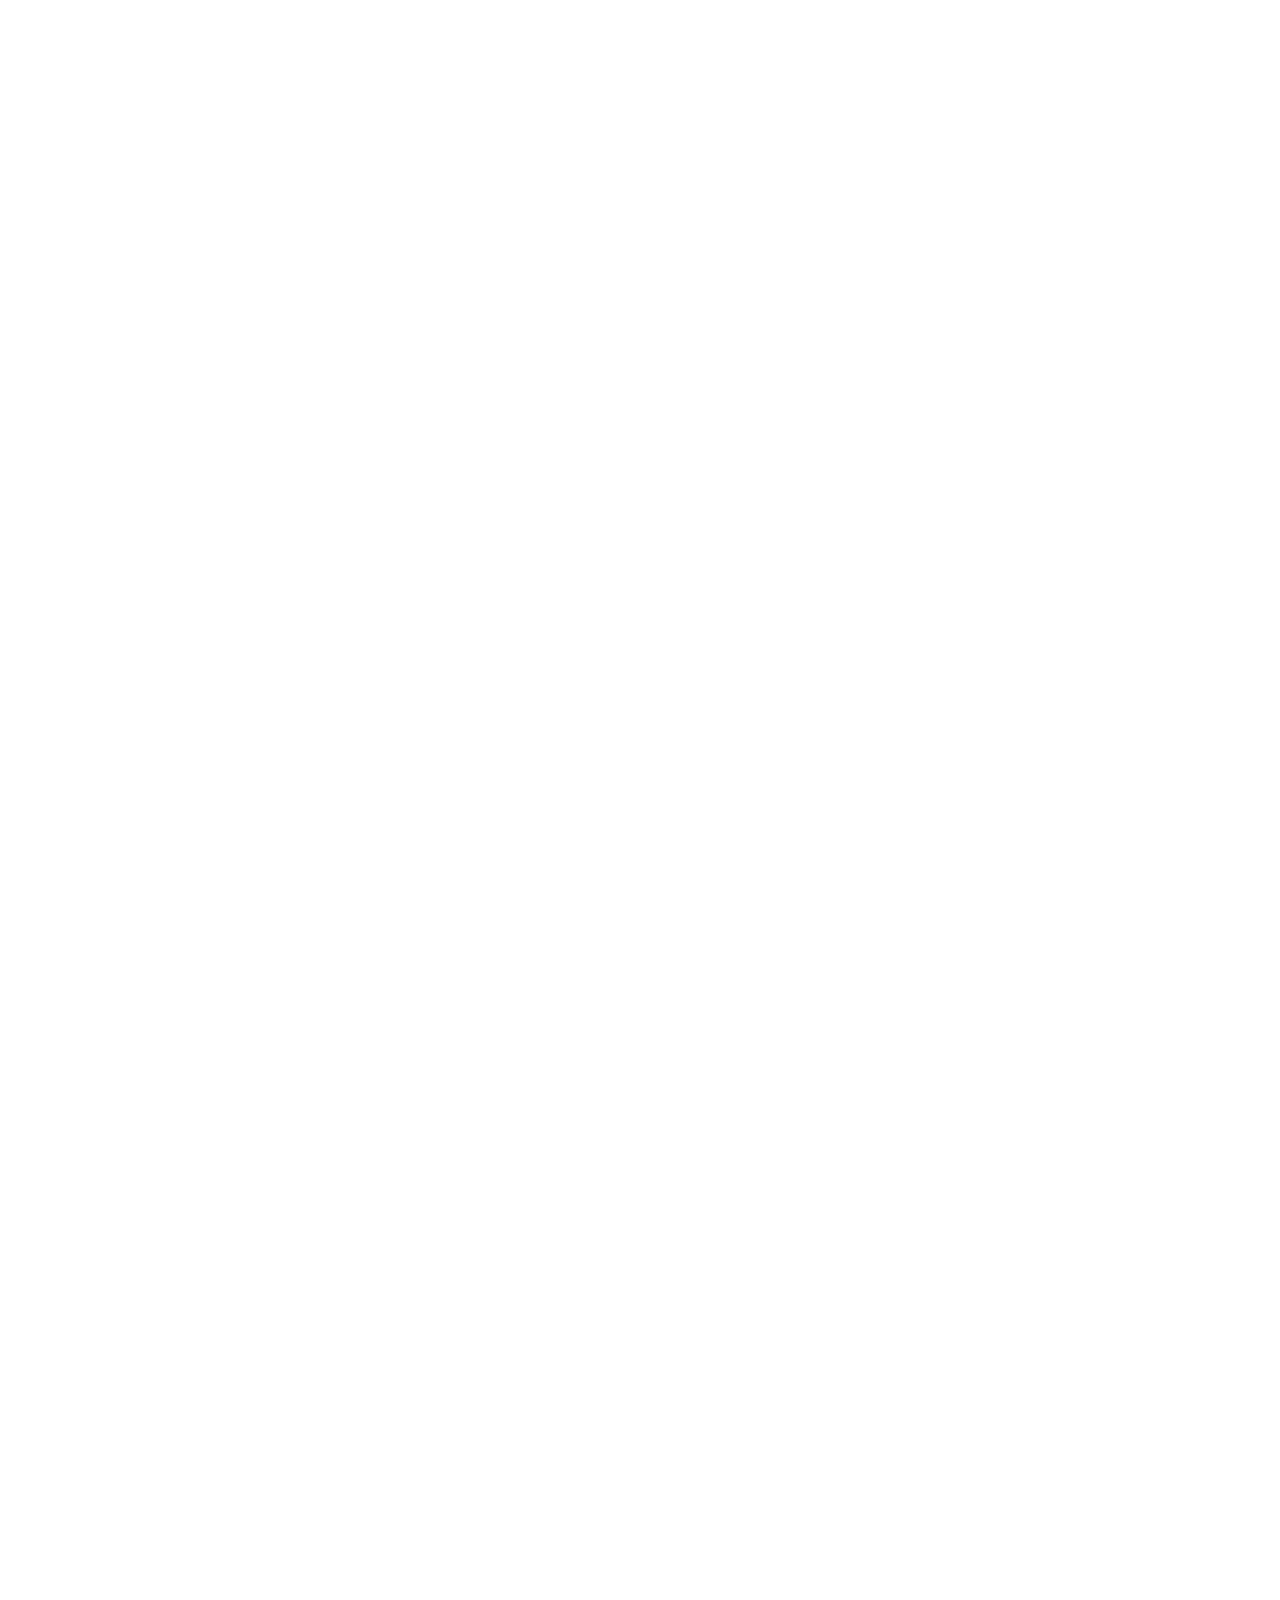
==== commit 9741caad: "Made some fixes" ====
--- a/index.html
+++ b/index.html
@@ -164,6 +164,7 @@
                                     <p class='home-skill-tag'><span class='home-skill-tag-bullet'></span>CSS3</p>
                                     <p class='home-skill-tag'><span class='home-skill-tag-bullet'></span>JavaScript</p>
                                     <p class='home-skill-tag'><span class='home-skill-tag-bullet'></span>ReactJS</p>
+                                    <p class='home-skill-tag'><span class='home-skill-tag-bullet'></span>VueJS</p>
                                     <p class='home-skill-tag'><span class='home-skill-tag-bullet'></span>Bootstrap</p>
                                     <p class='home-skill-tag'><span class='home-skill-tag-bullet'></span>Photoshop</p>
                                 </div>
@@ -192,14 +193,8 @@
                             <h1 class="main-heading mt-5">About me...</h1>
                             <img class="my-picture shadow-lg d-md-none" src="https://i.ibb.co/3Nmtjn6/my-picture.jpg" />
                             <p class="about-paragraph">
-                                &nbsp;&nbsp;&nbsp;&nbsp;&nbsp;My name is <span class="bold color">K S S PRATHYUSH</span> and I'm 23 years old from India. I'm presently working on front-end web-development.
-                                The motive is to create some Really beautiful web pages using <span class="bold color">HTML, CSS, JavaScript, ReactJS, Bootstrap</span>, being all the skills I gained so far.
-                                I'm a fresher till date and actively looking for opportunities to grow professionally.
-                            </p>
-                            <p class="about-paragraph">
-                                &nbsp;&nbsp;&nbsp;&nbsp;&nbsp;I'm a dedicated person in a family of four and life
-                                for me has always been about exploring new cum different things & facing new challenges.                       
-                            </p>
+                                &nbsp;&nbsp;&nbsp;&nbsp;&nbsp;My name is <span class="bold color">Prathyush</span> and I'm 24 years old, holding a Year experience in the Software Industry as a Software Developer. I plug in my Earphones and turn caffeine into a beautiful piece of UI using <span class="bold color">HTML, CSS, JavaScript, ReactJS & more such Frontend technologies.</span>
+                            </p>                            
                             <p class="about-paragraph">
                                 &nbsp;&nbsp;&nbsp;&nbsp;&nbsp;Speaking a little about the <span class="bold">Miscellaneous activities</span> I indulge myself in apart from
                                 web-development are, I love to <span class="bold color">make friends</span> over the internet
@@ -328,37 +323,7 @@
                                 <div class ='proj-des-close'></div>
                                 <h1 class='project-title'>
                                     <span class='project-sno'>1</span>
-                                    Mini Portfolio - ReactJS
-                                </h1>
-                                <div class="project-uses-container">          
-                                    <span class="project-uses-tag">React JS</span>
-                                    <span class="project-uses-tag">JavaScript</span>
-                                    <span class="project-uses-tag">HTML</span>
-                                    <span class="project-uses-tag">CSS</span>                                    
-                                    <span class="project-uses-tag">Responsive</span>
-                                </div>
-                                <a target='_blank' href="https://kssp.netlify.app/MiniPortfolio"><img src="https://raw.githubusercontent.com/prathyushSunny/psportfolio/main/images/projects_images/mini_portfolio.PNG" alt="calculator" class="project-image"></a>                                
-                                <div class="project-options">
-                                    <a class="project-option" target='_blank' href="https://github.com/prathyushSunny/React-mini-portfolio">
-                                        <i class="fa fa-solid fa-file-code project-svg"></i>
-                                        <p class='project-option-text'>View Code</p>
-                                    </a>                                    
-                                    <a class="project-option" target='_blank'  href="https://kssp.netlify.app/MiniPortfolio">
-                                        <i class="fa fa-solid fa-play view-proj project-svg"></i>
-                                        <p class='project-option-text view-proj'>View Project</p>
-                                    </a>
-                                </div>
-                                <div class='proj-des-container'>
-                                    <p class='proj-des-title'>< Description /><i class="proj-des-svg fas fa-chevron-circle-up"></i></p>
-                                    <p class='proj-des-text'>A minimal Portfolio developed using React JS with the main Component rendering on clicking over its respective option.</p>                                    
-                                    <p class='text-left'>Source(s): <br/>CCBP 4.0 Professional Program</p>
-                                </div>
-                            </div>
-                            <div class='project-container'>
-                                <div class ='proj-des-close'></div>
-                                <h1 class='project-title'>
-                                    <span class='project-sno'>2</span>
-                                    Blogs fetch from API - React JS
+                                    IPL Dashboard API fetch - React JS
                                 </h1>
                                 <div class="project-uses-container">          
                                     <span class="project-uses-tag">React JS</span>
@@ -368,6 +333,128 @@
                                     <span class="project-uses-tag">CSS</span>                                    
                                     <span class="project-uses-tag">Responsive</span>
                                 </div>
+                                <a target='_blank' href="https://kssp.netlify.app/IPLDashboard"><img src="https://raw.githubusercontent.com/prathyushSunny/psportfolio/main/images/projects_images/ipl.PNG" alt="calculator" class="project-image"></a>   
+                                <div class="project-options">
+                                    <a class="project-option" target='_blank' href="https://github.com/prathyushSunny/ipl-dashboard-react">
+                                        <i class="fa fa-solid fa-file-code project-svg"></i>
+                                        <p class='project-option-text'>View Code</p>
+                                    </a>                                    
+                                    <a class="project-option" target='_blank' href="https://kssp.netlify.app/IPLDashboard">
+                                        <i class="fa fa-solid fa-play view-proj project-svg"></i>
+                                        <p class='project-option-text view-proj'>View Project</p>
+                                    </a>
+                                </div>
+                                <div class='proj-des-container'>
+                                    <p class='proj-des-title'>< Description /><i class="proj-des-svg fas fa-chevron-circle-up"></i></p>
+                                    <p class='proj-des-text'>Fetching IPL Teams as a JSON Object from an online API using the fetch() method and displaying the historical data of the team's matches.</p>
+                                    <p class='text-left'>Source(s): <br/>CCBP 4.0 Professional Program</p>
+                                </div>                                
+                            </div>
+                            <div class='project-container'>
+                                <div class ='proj-des-close'></div>
+                                <h1 class='project-title'>
+                                    <span class='project-sno'>2</span>
+                                    Unacademy Homepage Replica - ReactJS
+                                </h1>
+                                <div class="project-uses-container">          
+                                    <span class="project-uses-tag">React JS</span>
+                                    <span class="project-uses-tag">React Material UI</span>
+                                    <span class="project-uses-tag">JavaScript</span>
+                                    <span class="project-uses-tag">HTML</span>
+                                    <span class="project-uses-tag">CSS</span>                                    
+                                    <span class="project-uses-tag">Responsive</span>
+                                </div>
+                                <a target='_blank' href="https://unacademyclone.netlify.app/"><img src="https://raw.githubusercontent.com/prathyushSunny/psportfolio/main/images/projects_images/unacademy.PNG" alt="calculator" class="project-image"></a>   
+                                <div class="project-options">
+                                    <a class="project-option" target='_blank' href="https://github.com/prathyushSunny/unacademy-homepage-clone">
+                                        <i class="fa fa-solid fa-file-code project-svg"></i>
+                                        <p class='project-option-text'>View Code</p>
+                                    </a>                                    
+                                    <a class="project-option" target='_blank' href="https://unacademyclone.netlify.app/">
+                                        <i class="fa fa-solid fa-play view-proj project-svg"></i>
+                                        <p class='project-option-text view-proj'>View Project</p>
+                                    </a>
+                                </div>
+                                <div class='proj-des-container'>
+                                    <p class='proj-des-title'>< Description /><i class="proj-des-svg fas fa-chevron-circle-up"></i></p>
+                                    <p class='proj-des-text'>Unacademy Homepage clone built from scratch using React JS and Material UI.</p>
+                                    <p class='text-left'>Source(s): <br/><a target="_blank" href='https://unacademy.com'>https://unacademy.com</a></p>
+                                </div>                                
+                            </div>
+                            <div class='project-container'>
+                                <div class ='proj-des-close'></div>
+                                <h1 class='project-title'>
+                                    <span class='project-sno'>3</span>
+                                    Chat Messenger UI - React Material UI
+                                </h1>
+                                <div class="project-uses-container">          
+                                    <span class="project-uses-tag">React JS</span>
+                                    <span class="project-uses-tag">React Material UI</span>
+                                    <span class="project-uses-tag">JavaScript</span>
+                                    <span class="project-uses-tag">HTML</span>
+                                    <span class="project-uses-tag">CSS</span>                                                                        
+                                </div>
+                                <a target='_blank' href="https://muips.netlify.app/"><img src="https://raw.githubusercontent.com/prathyushSunny/psportfolio/main/images/projects_images/muips.PNG" alt="calculator" class="project-image"></a>   
+                                <div class="project-options">
+                                    <a class="project-option" target='_blank' href="https://github.com/prathyushSunny/react-chat-messenger-ui">
+                                        <i class="fa fa-solid fa-file-code project-svg"></i>
+                                        <p class='project-option-text'>View Code</p>
+                                    </a>                                    
+                                    <a class="project-option" target='_blank' href="https://muips.netlify.app/">
+                                        <i class="fa fa-solid fa-play view-proj project-svg"></i>
+                                        <p class='project-option-text view-proj'>View Project</p>
+                                    </a>
+                                </div>
+                                <div class='proj-des-container'>
+                                    <p class='proj-des-title'>< Description /><i class="proj-des-svg fas fa-chevron-circle-up"></i></p>
+                                    <p class='proj-des-text'>A simple Chat Dashboard UI built using ReactJS and Material UI with its icons.</p>
+                                    <p class='text-left'>Source(s): <br/><a href="https://dribbble.com/shots/14598880-Chat-dashboard" target="_blank">Click me! (Dribbble.com)</a></p>
+                                </div>                                
+                            </div>
+                            <div class='project-container'>
+                                <div class ='proj-des-close'></div>
+                                <h1 class='project-title'>
+                                    <span class='project-sno'>4</span>
+                                    Mini Portfolio - ReactJS
+                                </h1>
+                                <div class="project-uses-container">          
+                                    <span class="project-uses-tag">React JS</span>
+                                    <span class="project-uses-tag">JavaScript</span>
+                                    <span class="project-uses-tag">HTML</span>
+                                    <span class="project-uses-tag">CSS</span>                                    
+                                    <span class="project-uses-tag">Responsive</span>
+                                </div>
+                                <a target='_blank' href="https://kssp.netlify.app/MiniPortfolio"><img src="https://raw.githubusercontent.com/prathyushSunny/psportfolio/main/images/projects_images/mini_portfolio.PNG" alt="calculator" class="project-image"></a>                                
+                                <div class="project-options">
+                                    <a class="project-option" target='_blank' href="https://github.com/prathyushSunny/React-mini-portfolio">
+                                        <i class="fa fa-solid fa-file-code project-svg"></i>
+                                        <p class='project-option-text'>View Code</p>
+                                    </a>                                    
+                                    <a class="project-option" target='_blank'  href="https://kssp.netlify.app/MiniPortfolio">
+                                        <i class="fa fa-solid fa-play view-proj project-svg"></i>
+                                        <p class='project-option-text view-proj'>View Project</p>
+                                    </a>
+                                </div>
+                                <div class='proj-des-container'>
+                                    <p class='proj-des-title'>< Description /><i class="proj-des-svg fas fa-chevron-circle-up"></i></p>
+                                    <p class='proj-des-text'>A minimal Portfolio developed using React JS with the main Component rendering on clicking over its respective option.</p>                                    
+                                    <p class='text-left'>Source(s): <br/>CCBP 4.0 Professional Program</p>
+                                </div>
+                            </div>
+                            <div class='project-container'>
+                                <div class ='proj-des-close'></div>
+                                <h1 class='project-title'>
+                                    <span class='project-sno'>5</span>
+                                    Blogs fetch from API - React JS
+                                </h1>
+                                <div class="project-uses-container">          
+                                    <span class="project-uses-tag">React JS</span>
+                                    <span class="project-uses-tag">React Router</span>
+                                    <span class="project-uses-tag">JavaScript</span>
+                                    <span class="project-uses-tag">HTML</span>
+                                    <span class="project-uses-tag">CSS</span>                                    
+                                    <span class="project-uses-tag">Responsive</span>
+                                </div>
                                 <a target='_blank' href="https://kssp.netlify.app/ApiBlogsFetch"><img src="https://raw.githubusercontent.com/prathyushSunny/psportfolio/main/images/projects_images/api_blogs.PNG" alt="calculator" class="project-image"></a>   
                                 <div class="project-options">
                                     <a class="project-option" target='_blank' href="https://github.com/prathyushSunny/Blogs-fetching-from-an-API">
@@ -384,38 +471,7 @@
                                     <p class='proj-des-text'>Fetching blogs as a JSON Object from an online API using the fetch() method.</p>
                                     <p class='text-left'>Source(s): <br/>CCBP 4.0 Professional Program</p>
                                 </div>                                
-                            </div>
-                            <div class='project-container'>
-                                <div class ='proj-des-close'></div>
-                                <h1 class='project-title'>
-                                    <span class='project-sno'>3</span>
-                                    IPL Dashboard API fetch - React JS
-                                </h1>
-                                <div class="project-uses-container">          
-                                    <span class="project-uses-tag">React JS</span>
-                                    <span class="project-uses-tag">React Router</span>
-                                    <span class="project-uses-tag">JavaScript</span>
-                                    <span class="project-uses-tag">HTML</span>
-                                    <span class="project-uses-tag">CSS</span>                                    
-                                    <span class="project-uses-tag">Responsive</span>
-                                </div>
-                                <a target='_blank' href="https://kssp.netlify.app/IPLDashboard"><img src="https://raw.githubusercontent.com/prathyushSunny/psportfolio/main/images/projects_images/ipl.PNG" alt="calculator" class="project-image"></a>   
-                                <div class="project-options">
-                                    <a class="project-option" target='_blank' href="https://github.com/prathyushSunny/ipl-dashboard-react">
-                                        <i class="fa fa-solid fa-file-code project-svg"></i>
-                                        <p class='project-option-text'>View Code</p>
-                                    </a>                                    
-                                    <a class="project-option" target='_blank' href="https://kssp.netlify.app/IPLDashboard">
-                                        <i class="fa fa-solid fa-play view-proj project-svg"></i>
-                                        <p class='project-option-text view-proj'>View Project</p>
-                                    </a>
-                                </div>
-                                <div class='proj-des-container'>
-                                    <p class='proj-des-title'>< Description /><i class="proj-des-svg fas fa-chevron-circle-up"></i></p>
-                                    <p class='proj-des-text'>Fetching IPL Teams as a JSON Object from an online API using the fetch() method and displaying the historical data of the team's matches.</p>
-                                    <p class='text-left'>Source(s): <br/>CCBP 4.0 Professional Program</p>
-                                </div>                                
-                            </div>
+                            </div>                            
                             <!-- <div class='project-container'>
                                 <div class ='proj-des-close'></div>
                                 <h1 class='project-title'>
@@ -448,7 +504,7 @@
                             <div class='project-container'>
                                 <div class ='proj-des-close'></div>
                                 <h1 class='project-title'>
-                                    <span class='project-sno'>4</span>
+                                    <span class='project-sno'>6</span>
                                     Fylo Responsive Landing Page
                                 </h1>
                                 <div class="project-uses-container">          
@@ -476,7 +532,7 @@
                             <div class='project-container'>
                                 <div class ='proj-des-close'></div>
                                 <h1 class='project-title'>
-                                    <span class='project-sno'>5</span>
+                                    <span class='project-sno'>7</span>
                                     To Do Application(Uses Local Storage)
                                 </h1>
                                 <div class="project-uses-container">                                              
@@ -506,7 +562,7 @@
                             <div class='project-container'>
                                 <div class ='proj-des-close'></div>
                                 <h1 class='project-title'>
-                                    <span class='project-sno'>6</span>
+                                    <span class='project-sno'>8</span>
                                     Theme changing Calculator
                                 </h1>
                                 <div class="project-uses-container">
@@ -536,7 +592,7 @@
                             <div class='project-container'>
                                 <div class ='proj-des-close'></div>
                                 <h1 class='project-title'>
-                                    <span class='project-sno'>7</span>
+                                    <span class='project-sno'>9</span>
                                     Simple React Google Search Clone
                                 </h1>
                                 <div class="project-uses-container">          
@@ -566,7 +622,7 @@
                             <div class='project-container'>
                                 <div class ='proj-des-close'></div>
                                 <h1 class='project-title'>
-                                    <span class='project-sno'>8</span>
+                                    <span class='project-sno'>10</span>
                                     React Apps Filtering
                                 </h1>
                                 <div class="project-uses-container">          
@@ -596,7 +652,7 @@
                             <div class='project-container'>
                                 <div class ='proj-des-close'></div>
                                 <h1 class='project-title'>
-                                    <span class='project-sno'>9</span>
+                                    <span class='project-sno'>11</span>
                                     React 30sec Interview Questions App
                                 </h1>
                                 <div class="project-uses-container">          
@@ -626,7 +682,7 @@
                             <div class='project-container'>
                                 <div class ='proj-des-close'></div>
                                 <h1 class='project-title'>
-                                    <span class='project-sno'>10</span>
+                                    <span class='project-sno'>12</span>
                                     React FAQs App
                                 </h1>
                                 <div class="project-uses-container">          
--- a/style.css
+++ b/style.css
@@ -4,10 +4,6 @@
     scroll-behavior: smooth;  
     overflow-x: hidden !important;
 }  
-
-body{
-    /* position: relative;     */    
-}
 
 *{  
     padding: 0px;
@@ -183,7 +179,7 @@
     column-gap: 10px;
     padding: 5px;
     position: fixed;
-    background: #a4a4a4;
+    background: #98df87;
     opacity: 0.7;     
     z-index: 100;
     bottom: 50px;
@@ -192,7 +188,8 @@
     width: 65px;
     padding: 5px;
     border-radius: 50%;
-    transform: none;    
+    transform: none;
+    box-shadow: #98df87 0px 0px 10px;
     transition: transform 0.2s ease, box-shadow 0.2s ease, background 0.2s ease, opacity 0.2s ease;
     cursor: pointer;    
 }
@@ -331,6 +328,7 @@
     transform: none;
     transition: top 0.2s ease-out, left 0.2s ease-out;
     animation: cursorCircle 1.2s infinite;    
+    pointer-events: none;
 }
 
 .cursor-clicked{
@@ -444,8 +442,7 @@
     animation-timing-function: ease-in-out;
     animation-fill-mode: forwards;
 }  
-.main-content-position-fixed{                
-}  
+
 @keyframes loadMainContent {
     0% {
         opacity: 0;
@@ -520,7 +517,7 @@
         transform: scale(1.5, 1.5);
     }
 }
-}  
+ 
 .content-container {
     align-items: center;
     font-family: roboto;
@@ -638,7 +635,8 @@
 .navbar {
     position: absolute;
     height: 90px;
-    background-image: linear-gradient(rgb(12, 12, 12), transparent);       
+    background-image: linear-gradient(rgb(12, 12, 12) 10%, transparent);
+    backdrop-filter: blur(1px);
     font-family: 'DM Sans', sans-serif;
     justify-content: space-between;
     transform: none;
@@ -648,10 +646,7 @@
 .navbar-hidden{
     transform: translateY(-200px);
 }
-
-.nv {
-    
-}  
+  
 .navbar-toggler {        
     border-width: 3px;
     border-color: #9c1414;
@@ -1013,9 +1008,13 @@
 .myself-heading {
     color: #e8e8e8;
     font-family: 'Josefin Sans', sans-serif;
-}  
+} 
+
+.myself-image{
+    padding-top: 100px; 
+}
+
 .myself-image-png {
-    margin-top: 20px;
     height: 180px;
     align-items: center;
 }  
@@ -1198,7 +1197,7 @@
     .about-paragraph-list{
         padding-left: 20px;
         padding-right: 20px;
-        margin-top 15px;
+        margin-top: 15px;
     }
     .about-paragraph-list > li{
         font-size: 18px;
@@ -1563,9 +1562,6 @@
     bottom: 225px;
 }
 
-.project-container:hover{
-}
-
 .project-options{
     margin-top: 10px;
     display: flex;
@@ -1818,10 +1814,6 @@
     opacity: 0.1;        
 }
 
-.service-label{
-    
-}
-
 .service-card-container{
     z-index: 3;
 }
@@ -2008,9 +2000,6 @@
     font-size: 20px;
 }
 
-.address{    
-}
-
 .hr {
     background-color: rgb(53, 52, 52);
 }  
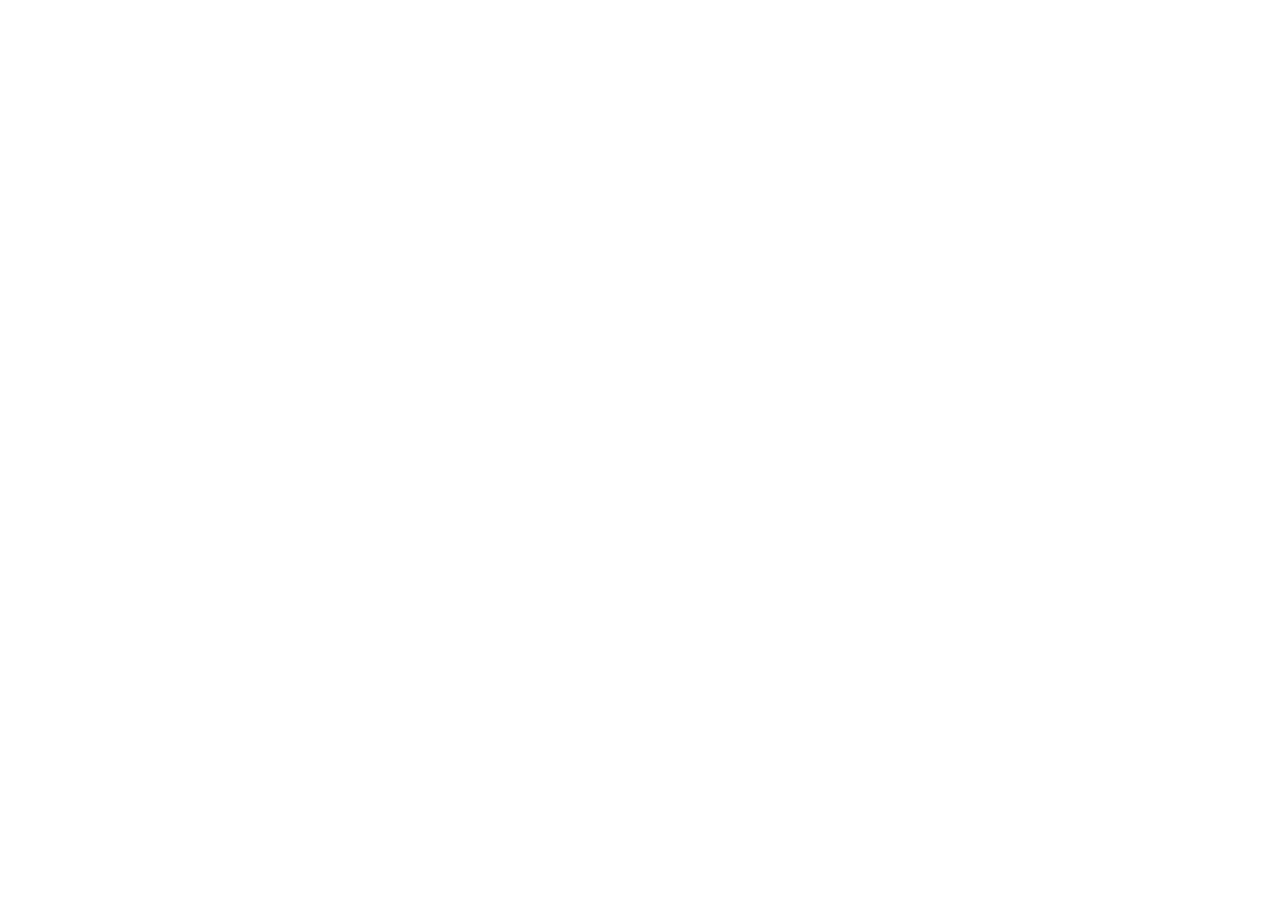
==== commit bc12ee4e: "Multipl hotfixes made" ====
--- a/index.html
+++ b/index.html
@@ -3,6 +3,11 @@
 <head>
     <meta charset="UTF-8">
     <meta name="viewport" content="width=device-width, initial-scale=1.0">
+    <meta property="og:title" content="Prathyush Portfolio">
+    <meta property="og:description" content="2020 - A portfolio I developed from scratch without any designer's guidance.">
+    <meta property="og:image" content="https://media.licdn.com/dms/image/C4D2DAQH_hp525m4JXw/profile-treasury-image-shrink_800_800/0/1657513144327?e=1697191200&v=beta&t=RrXq7C7lP0aESb-GCWjdaG2OXddiyL59j6nEELdKkqU">
+    <meta property="og:url" content="https://prathyushsunny.github.io/psportfolio/">
+    <meta property="og:type" content="website">
     <title>Prathyush_s</title>
     <script src="https://code.jquery.com/jquery-3.5.1.slim.min.js" integrity="sha384-DfXdz2htPH0lsSSs5nCTpuj/zy4C+OGpamoFVy38MVBnE+IbbVYUew+OrCXaRkfj" crossorigin="anonymous"></script>
     <script src="https://cdn.jsdelivr.net/npm/popper.js@1.16.1/dist/umd/popper.min.js" integrity="sha384-9/reFTGAW83EW2RDu2S0VKaIzap3H66lZH81PoYlFhbGU+6BZp6G7niu735Sk7lN" crossorigin="anonymous"></script>
@@ -193,7 +198,7 @@
                             <h1 class="main-heading mt-5">About me...</h1>
                             <img class="my-picture shadow-lg d-md-none" src="https://i.ibb.co/3Nmtjn6/my-picture.jpg" />
                             <p class="about-paragraph">
-                                &nbsp;&nbsp;&nbsp;&nbsp;&nbsp;My name is <span class="bold color">Prathyush</span> and I'm 24 years old, holding a Year experience in the Software Industry as a Software Developer. I plug in my Earphones and turn caffeine into a beautiful piece of UI using <span class="bold color">HTML, CSS, JavaScript, ReactJS & more such Frontend technologies.</span>
+                                &nbsp;&nbsp;&nbsp;&nbsp;&nbsp;My name is <span class="bold color">Prathyush</span> and I'm <span class="my-age-num"></span> years old, holding <span class="my-exp-num"></span> of experience till date in the Software Industry as a Software Developer. I plug in my Earphones and turn caffeine into a beautiful piece of UI using <span class="bold color">HTML, CSS, JavaScript, ReactJS & more such technologies.</span>
                             </p>                            
                             <p class="about-paragraph">
                                 &nbsp;&nbsp;&nbsp;&nbsp;&nbsp;Speaking a little about the <span class="bold">Miscellaneous activities</span> I indulge myself in apart from
@@ -898,7 +903,7 @@
                                 <img class="logo mt-5" src="https://i.ibb.co/3Nmtjn6/my-picture.jpg" />
                             </div>
                             <div class="contacts-container mt-4 d-flex flex-row justify-content-center">
-                                <a class="contact-svg-container" href='https://www.linkedin.com/in/prathyush-k-s-s-3008911ab' target='_blank'>
+                                <a class="contact-svg-container" href='https://www.linkedin.com/in/k-s-s-prathyush-3008911ab/' target='_blank'>
                                     <div class="shadow-lg contacts-icon-container">
                                         <i class="fab contacts-icon fa-linkedin"></i>
                                     </div>
@@ -908,7 +913,7 @@
                                         <i class="fab contacts-icon fa-git"></i>
                                     </div>
                                 </a>
-                                <a class="contact-svg-container" href='https://www.instagram.com/prathyush_s/' target='_blank'>
+                                <a class="contact-svg-container" href='https://www.instagram.com/_prathyush_s/' target='_blank'>
                                     <div class="shadow-lg contacts-icon-container ml-2">
                                         <i class="fab contacts-icon fa-instagram"></i>
                                     </div>
@@ -927,9 +932,11 @@
                         </div>                        
                         <div class="col-sm-12 col-md-6 contact-us-container contacts-help internal-container-footer d-flex flex-column justify-content-center align-items-center mt-5 p-2">
                             <h1 class="contact-heading">Contact</h1>
-                            <p class="paragraph banners mt-3 d-flex flex-row align-items-center"><i class="fas fa-envelope contact-fas"></i>&nbsp; prathyushsunny@gmail.com</p>
+                            <a href="mailto:prathyushsunny@gmail.com">
+                                <p class="paragraph banners mt-1 d-flex flex-row align-items-center"><i class="fas fa-envelope contact-fas"></i>&nbsp; prathyushsunny@gmail.com</p>
+                            </a>
                             <!-- <p class="paragraph banners mt-2"><i class="fas fa-phone-alt"></i>&nbsp; PHONE_NUMBER</p> -->
-                            <p class="paragraph banners mt-1"><i class="fab fa-discord contact-fas"></i>&nbsp; sun#7840</p>
+                            <!-- <p class="paragraph banners mt-1"><i class="fab fa-discord contact-fas"></i>&nbsp; sun#7840</p> -->
                         </div>
                         <div class="d-none d-md-block col-md-1">
                         </div>
@@ -944,7 +951,8 @@
                 </div>
                 <hr class="hr mt-4" color='#555555'>
                 <div class="credits-section text-center">
-                    <p class="paragraph">with ♡ By <a href='#about' class='footer-my-name'>Prathyush_s</a></p>
+                    <!-- with ♡  -->
+                    <p class="paragraph">By <a href='#about' class='footer-my-name'>K S S Prathyush</a></p>
                 </div>
             </div>
         </div>     
--- a/style.css
+++ b/style.css
@@ -1,261 +1,263 @@
-@import url('https://fonts.googleapis.com/css2?family=Bree+Serif&family=Caveat:wght@400;700&family=Lobster&family=Monoton&family=Open+Sans:ital,wght@0,400;0,700;1,400;1,700&family=Playfair+Display+SC:ital,wght@0,400;0,700;1,700&family=Playfair+Display:ital,wght@0,400;0,700;1,700&family=Roboto:ital,wght@0,400;0,700;1,400;1,700&family=Source+Sans+Pro:ital,wght@0,400;0,700;1,700&family=Work+Sans:ital,wght@0,400;0,700;1,700&display=swap');
-
-html{
-    scroll-behavior: smooth;  
-    overflow-x: hidden !important;
-}  
-
-*{  
-    padding: 0px;
-    margin: 0px;
-    box-sizing: border-box;      
-}  
-
-.send-me-mail-container{
-    position: fixed;
-    z-index: 1500;
-    height: 100vh;
-    width: 100vw;
-    display: flex;
-    justify-content: center;
-    align-items: center;
-    backdrop-filter: brightness(40%);
-    /* display: none; */
-    font-family: 'Josefin Sans', sans-serif;
-    transition: backdrop-filter 0.2s ease;    
-    animation: openMailContainer 0.2s ease-out;    
+@import url("https://fonts.googleapis.com/css2?family=Bree+Serif&family=Caveat:wght@400;700&family=Lobster&family=Monoton&family=Open+Sans:ital,wght@0,400;0,700;1,400;1,700&family=Playfair+Display+SC:ital,wght@0,400;0,700;1,700&family=Playfair+Display:ital,wght@0,400;0,700;1,700&family=Roboto:ital,wght@0,400;0,700;1,400;1,700&family=Source+Sans+Pro:ital,wght@0,400;0,700;1,700&family=Work+Sans:ital,wght@0,400;0,700;1,700&display=swap");
+
+html {
+  scroll-behavior: smooth;
+  overflow-x: hidden !important;
+}
+
+* {
+  padding: 0px;
+  margin: 0px;
+  box-sizing: border-box;
+}
+
+.send-me-mail-container {
+  position: fixed;
+  z-index: 1500;
+  height: 100vh;
+  width: 100vw;
+  display: flex;
+  justify-content: center;
+  align-items: center;
+  backdrop-filter: brightness(40%);
+  /* display: none; */
+  font-family: "Josefin Sans", sans-serif;
+  transition: backdrop-filter 0.2s ease;
+  animation: openMailContainer 0.2s ease-out;
 }
 
 @keyframes openMailContainer {
-    from{
-        opacity: 0;
-    }
-    to{
-        opacity: 1;
-    }
-}
-
-.hide-mail-container{
-    backdrop-filter: none;
-}
-
-.contact-form-heading{
-    font-weight: 600;
-    color: #27303a;
-    width: 90%;
-    text-align: center;
-}
-
-.form-title{
-    font-size: 20px;    
-    font-weight: 600;
-    color: #222222;
-}
-
-.mail-modal{    
-    height: 90%;
-    max-height: 650px;
-    width: 85%;
-    max-width: 450px;
-    position: relative;
-    display: flex;
-    flex-direction: column;
-    justify-content: center;
-    align-items: center;
-    /* backdrop-filter: blur(3px); */
-    background: white;
-    box-shadow: 0px 0px 25px rgb(26, 25, 25);
-    border-radius: 15px;
+  from {
+    opacity: 0;
+  }
+  to {
+    opacity: 1;
+  }
+}
+
+.hide-mail-container {
+  backdrop-filter: none;
+}
+
+.contact-form-heading {
+  font-weight: 600;
+  color: #27303a;
+  width: 90%;
+  text-align: center;
+}
+
+.form-title {
+  font-size: 20px;
+  font-weight: 600;
+  color: #222222;
+}
+
+.mail-modal {
+  height: 90%;
+  max-height: 650px;
+  width: 85%;
+  max-width: 450px;
+  position: relative;
+  display: flex;
+  flex-direction: column;
+  justify-content: center;
+  align-items: center;
+  /* backdrop-filter: blur(3px); */
+  background: white;
+  box-shadow: 0px 0px 25px rgb(26, 25, 25);
+  border-radius: 15px;
+  transform: scale(1);
+  transition: transform 0.2s ease-in;
+  padding: 5px;
+  overflow-y: auto;
+  overflow: hidden;
+  animation: openModal 0.1s ease-in;
+  z-index: 100;
+}
+
+.mail-modal:before {
+  content: "";
+  background-image: url("https://cdn.pixabay.com/photo/2019/12/05/13/30/abstract-background-4675153_1280.png");
+  background-size: cover;
+  position: absolute;
+  height: 100%;
+  width: 100%;
+  z-index: -1;
+  opacity: 0.5;
+}
+
+@keyframes openModal {
+  from {
+    transform: scale(0.2);
+    /* right: -450px;
+        top: 150px; */
+  }
+  to {
     transform: scale(1);
-    transition: transform 0.2s ease-in;
-    padding: 5px;
-    overflow-y: auto;
-    overflow: hidden;
-    animation: openModal 0.1s ease-in;
-    z-index: 100;  
-}
-
-.mail-modal:before{
-    content: '';
-    background-image: url('https://cdn.pixabay.com/photo/2019/12/05/13/30/abstract-background-4675153_1280.png');
-    background-size: cover;
-    position: absolute;
-    height: 100%;
-    width: 100%;
-    z-index: -1;
-    opacity: 0.5;
-}
-
-@keyframes openModal{
-    from{        
-        transform: scale(0.2);
-        /* right: -450px;
-        top: 150px; */
-    }
-    to{
-        transform: scale(1);
-        /* right: 50%;
+    /* right: 50%;
         top: 50%;
         transform: translate(-100%, -55%); */
-    }
-}
-
-.modal-cross{
-    position: absolute;
-    top: 10px;
-    right: 10px;
-    font-size: 25px;
-    color: #555555;
-    cursor: pointer;
-}
-
-.modal-cross:hover{
-    color: rgb(163, 0, 0);
-}
-
-.modal-close{
-    transform: scale(0);
-}
-
-.form-attr{
-    outline: none;
-    border-radius: 10px;
-    padding: 5px;
-    border: 1px #a1a1a1 solid;
-    margin-bottom: 20px;
-    color: black;
-    font-size: 17px;
-}
-
-.form-sub{
-    width: 70%;
-    max-width: 250px;
-}
-
-.form-msg{
-    height: 100px;
-    min-height: 50px;    
-    width: 70%;
-    max-width: 250px;
-    word-wrap: break-word;  
-}
-
-.form-btn{
-    border: 1px #7a7a7a solid;
-    border-radius: 5px;
-    padding: 10px;
-    background: #27303a;
-    color: white;
-    font-size: 18px;
-    display: flex;
-    align-items: center;
-    column-gap: 10px;
-}
-
-.form-btn:hover{
-    background: #242a36;
-}
-
-.contact-me-form{
-    display: flex;
-    flex-direction: column;
-    align-items: center;
-    width: 100%;    
-}
-
-.form-sending-details{
-    margin-top: 25px;
-    line-height: 5px;    
-}
-
-.form-details-item{        
-    line-height: 5px;
-}
-
-.toggle-custom-cursor-btn{
-    display: flex;
-    align-items: center;
-    justify-content: center;
-    column-gap: 10px;
-    padding: 5px;
-    position: fixed;
-    background: #98df87;
-    opacity: 0.7;     
-    z-index: 100;
+  }
+}
+
+.modal-cross {
+  position: absolute;
+  top: 10px;
+  right: 10px;
+  font-size: 25px;
+  color: #555555;
+  cursor: pointer;
+}
+
+.modal-cross:hover {
+  color: rgb(163, 0, 0);
+}
+
+.modal-close {
+  transform: scale(0);
+}
+
+.form-attr {
+  outline: none;
+  border-radius: 10px;
+  padding: 5px;
+  border: 1px #a1a1a1 solid;
+  margin-bottom: 20px;
+  color: black;
+  font-size: 17px;
+}
+
+.form-sub {
+  width: 70%;
+  max-width: 250px;
+}
+
+.form-msg {
+  height: 100px;
+  min-height: 50px;
+  width: 70%;
+  max-width: 250px;
+  word-wrap: break-word;
+}
+
+.form-btn {
+  border: 1px #7a7a7a solid;
+  border-radius: 5px;
+  padding: 10px;
+  background: #27303a;
+  color: white;
+  font-size: 18px;
+  display: flex;
+  align-items: center;
+  column-gap: 10px;
+}
+
+.form-btn:hover {
+  background: #242a36;
+}
+
+.contact-me-form {
+  display: flex;
+  flex-direction: column;
+  align-items: center;
+  width: 100%;
+}
+
+.form-sending-details {
+  margin-top: 25px;
+  line-height: 5px;
+}
+
+.form-details-item {
+  line-height: 5px;
+}
+
+.toggle-custom-cursor-btn {
+  display: flex;
+  align-items: center;
+  justify-content: center;
+  column-gap: 10px;
+  padding: 5px;
+  position: fixed;
+  background: #98df87;
+  opacity: 0.7;
+  z-index: 100;
+  bottom: 50px;
+  right: 20px;
+  height: 65px;
+  width: 65px;
+  padding: 5px;
+  border-radius: 50%;
+  transform: none;
+  box-shadow: #98df87 0px 0px 10px;
+  transition: transform 0.2s ease, box-shadow 0.2s ease, background 0.2s ease,
+    opacity 0.2s ease;
+  cursor: pointer;
+}
+
+.send-mail-btn {
+  display: flex;
+  align-items: center;
+  justify-content: center;
+  column-gap: 10px;
+  padding: 5px;
+  position: fixed;
+  background: #a4a4a4;
+  opacity: 0.7;
+  z-index: 100;
+  bottom: 140px;
+  right: 20px;
+  height: 65px;
+  width: 65px;
+  padding: 5px;
+  border-radius: 50%;
+  transform: none;
+  transition: transform 0.2s ease, box-shadow 0.2s ease, background 0.2s ease,
+    opacity 0.2s ease;
+  cursor: pointer;
+}
+
+.send-mail-btn:hover {
+  opacity: 1;
+}
+
+.send-mail-svg {
+  font-size: 40px;
+  color: rgb(59, 59, 59);
+}
+
+.send-mail-btn:hover .send-mail-svg:after {
+  content: "Let's get in Touch!";
+  position: absolute;
+  color: white;
+  top: 7px;
+  left: -195px;
+  width: 100px;
+  font-family: "Josefin Sans", sans-serif;
+  font-weight: 500;
+  right: 0px;
+  opacity: 1;
+  font-size: 19px;
+  background: #141414;
+  padding: 5px;
+  display: flex;
+  text-align: center;
+  align-items: center;
+  justify-content: center;
+  height: 50px;
+  width: 180px;
+  border-radius: 5px;
+  opacity: 0.9;
+}
+
+@media screen and (max-width: 900px) {
+  .toggle-custom-cursor-btn {
+    display: none;
+  }
+  .send-mail-btn {
     bottom: 50px;
-    right: 20px;
-    height: 65px;
-    width: 65px;
-    padding: 5px;
-    border-radius: 50%;
-    transform: none;
-    box-shadow: #98df87 0px 0px 10px;
-    transition: transform 0.2s ease, box-shadow 0.2s ease, background 0.2s ease, opacity 0.2s ease;
-    cursor: pointer;    
-}
-
-.send-mail-btn{
-    display: flex;
-    align-items: center;
-    justify-content: center;
-    column-gap: 10px;
-    padding: 5px;
-    position: fixed;
-    background: #a4a4a4;
-    opacity: 0.7; 
-    z-index: 100;
-    bottom: 140px;
-    right: 20px;
-    height: 65px;
-    width: 65px;
-    padding: 5px;
-    border-radius: 50%;
-    transform: none;    
-    transition: transform 0.2s ease, box-shadow 0.2s ease, background 0.2s ease, opacity 0.2s ease;
-    cursor: pointer;
-}
-
-.send-mail-btn:hover{        
-    opacity: 1;
-}
-
-.send-mail-svg{
-    font-size: 40px;
-    color: rgb(59, 59, 59);
-}
-
-.send-mail-btn:hover .send-mail-svg:after{
-    content: 'Let\'s get in Touch!';    
-    position: absolute;
-    color: white;
-    top: 7px;
-    left: -195px;
-    width: 100px;
-    font-family: 'Josefin Sans', sans-serif;
-    font-weight: 500;
-    right: 0px;
-    opacity: 1;
-    font-size: 19px;
-    background: #141414;
-    padding: 5px;
-    display: flex;
-    text-align: center;
-    align-items: center;
-    justify-content: center;
-    height: 50px;
-    width: 180px;
-    border-radius: 5px;
-    opacity: 0.9;
-}
-
-@media screen and (max-width: 900px){
-    .toggle-custom-cursor-btn{
-        display: none;
-    }
-    .send-mail-btn{
-        bottom: 50px;
-    }
-    /* .send-me-mail-container{
+  }
+  /* .send-me-mail-container{
         display: none;
     }
     .send-mail-btn{
@@ -263,517 +265,526 @@
     } */
 }
 
-@media screen and (max-width: 520px){
-    .send-mail-btn{
-        height: 50px;
-        width: 50px;
-        bottom: 50px;
-    }
-    .send-mail-svg{
-        font-size: 30px;
-    }
-    .send-mail-btn:hover .send-mail-svg:after{
-        top: 0px;
-    }
-}
-
-.toggle-cursor-svg{
-    font-size: 45px;
-    color: rgb(59, 59, 59);    
-}
-
-.toggle-custom-cursor-btn:hover{        
+@media screen and (max-width: 520px) {
+  .send-mail-btn {
+    height: 50px;
+    width: 50px;
+    bottom: 50px;
+  }
+  .send-mail-svg {
+    font-size: 30px;
+  }
+  .send-mail-btn:hover .send-mail-svg:after {
+    top: 0px;
+  }
+}
+
+.toggle-cursor-svg {
+  font-size: 45px;
+  color: rgb(59, 59, 59);
+}
+
+.toggle-custom-cursor-btn:hover {
+  opacity: 1;
+}
+
+.toggle-custom-cursor-btn:hover .toggle-cursor-svg:after {
+  content: "Custom Cursor";
+  position: absolute;
+  color: white;
+  top: 7px;
+  left: -195px;
+  width: 100px;
+  font-family: "Josefin Sans", sans-serif;
+  font-weight: 500;
+  right: 0px;
+  opacity: 1;
+  font-size: 19px;
+  background: #141414;
+  padding: 5px;
+  display: flex;
+  text-align: center;
+  align-items: center;
+  justify-content: center;
+  height: 50px;
+  width: 180px;
+  border-radius: 5px;
+  opacity: 0.9;
+}
+
+.cursor-container {
+  z-index: -50;
+}
+
+.cursor {
+  height: 25px;
+  width: 25px;
+  border: 1px #d4ffe8 solid;
+  border-radius: 50%;
+  position: absolute;
+  backdrop-filter: invert(100%);
+  top: 0;
+  left: 0;
+  z-index: 5;
+  opacity: 1;
+  transform: none;
+  transition: top 0.2s ease-out, left 0.2s ease-out;
+  animation: cursorCircle 1.2s infinite;
+  pointer-events: none;
+}
+
+.cursor-clicked {
+  height: 25px;
+  width: 25px;
+  border: 1px #b3f08a solid;
+  border-radius: 50%;
+  position: absolute;
+  top: 0;
+  left: 0;
+  z-index: 5;
+  opacity: 1;
+  transition-delay: 0s;
+  animation: cursorClicked 0.3s forwards;
+}
+
+@keyframes cursorClicked {
+  0% {
+  }
+  50% {
+    transform: scale(3.5);
+    box-shadow: 0px 0px 25px #9bf1a2;
+  }
+  100% {
+    transform: scale(1.3);
+    box-shadow: 0px 0px 15px #9bf1a2;
+  }
+}
+
+@media screen and (max-width: 900px) {
+  .cursor {
+    display: none;
+  }
+  .cursor-clicked {
+    display: none;
+  }
+}
+
+.cursor-close {
+  animation: cursorClose 0.1s forwards !important;
+}
+
+@keyframes cursorClose {
+  from {
+    transform: scale(1);
     opacity: 1;
-}
-
-.toggle-custom-cursor-btn:hover .toggle-cursor-svg:after{
-    content: 'Custom Cursor';    
-    position: absolute;
-    color: white;
-    top: 7px;
-    left: -195px;
-    width: 100px;
-    font-family: 'Josefin Sans', sans-serif;
-    font-weight: 500;
-    right: 0px;
+    display: block;
+  }
+  to {
+    transform: scale(0);
+    opacity: 0;
+    display: none;
+  }
+}
+
+@keyframes cursorCircle {
+  0% {
+    transform: scale(1.3);
     opacity: 1;
-    font-size: 19px;
-    background: #141414;
-    padding: 5px;
-    display: flex;
-    text-align: center;
-    align-items: center;
-    justify-content: center;
-    height: 50px;
-    width: 180px;
-    border-radius: 5px;
-    opacity: 0.9;
-}
-
-.cursor-container{
-    z-index: -50;
-}
-
-.cursor{
-    height: 25px;
-    width: 25px;
-    border: 1px #d4ffe8 solid;
-    border-radius: 50%;
-    position: absolute;
-    backdrop-filter: invert(100%);    
-    top: 0;
-    left: 0;
-    z-index: 5;
+    box-shadow: 0px 0px 15px #9bf1a2;
+  }
+  50% {
+    transform: scale(1);
+    opacity: 0.5;
+    box-shadow: 0px 0px 5px #ffe762;
+  }
+  100% {
+    transform: scale(1.3);
+    opacity: 1;
+    box-shadow: 0px 0px 15px #9bf1a2;
+  }
+}
+
+::-webkit-scrollbar {
+  width: 13px;
+  background: pre;
+}
+::-webkit-scrollbar-thumb {
+  background-color: #919191;
+  border-radius: 10px;
+  transition: background-color 0.5s ease-in-out;
+}
+::-webkit-scrollbar-thumb:hover {
+  background-color: #98df87;
+}
+::-webkit-scrollbar-track {
+  box-shadow: inset #2b2b2b 1px 2px 3px;
+  background-color: #2b3240;
+  border-style: solid;
+  border-width: 3px;
+  border-color: #181c24;
+}
+a {
+  text-decoration: none !important;
+  color: currentColor !important;
+}
+.bold {
+  font-weight: bold !important;
+}
+.color {
+  color: #cddbe9 !important;
+}
+.color2 {
+  color: #dab2b2 !important;
+}
+#mainContent {
+  position: absolute;
+  opacity: 0;
+  animation-name: loadMainContent;
+  animation-duration: 1s;
+  animation-timing-function: ease-in-out;
+  animation-fill-mode: forwards;
+}
+
+@keyframes loadMainContent {
+  0% {
+    opacity: 0;
+  }
+  100% {
+    opacity: 1;
+  }
+}
+.loading-container {
+  overflow-y: hidden;
+  overflow-x: hidden;
+  position: absolute;
+  height: 100%;
+  width: 100%;
+  transform: translateY(-100%);
+  background-color: rgb(224, 224, 224);
+  animation-name: loadingContainer;
+  animation-duration: 5s;
+  animation-timing-function: ease-in-out;
+  animation-fill-mode: forwards;
+}
+@keyframes loadingContainer {
+  0% {
+    background-color: rgb(224, 224, 224);
+    /* height: 0%; */
+  }
+  10% {
+    transform: translateY(0px);
+    /* height: 100%; */
+  }
+  90% {
+    opacity: 1;
+    transform: translateY(0px);
+  }
+  95% {
+    background-color: rgb(36, 36, 36);
+    /* height: 100%; */
+  }
+  100% {
+    background-color: rgb(36, 36, 36);
+    /* height: 0%; */
+    transform: translateY(-100%);
+  }
+}
+.loading-percentage-container {
+  position: absolute;
+  font-size: 12px;
+  top: 49%;
+  left: 25%;
+}
+.loading-percentage {
+  font-family: "Maven Pro", sans-serif;
+  animation-name: loadingPercentage;
+  animation-duration: 6s;
+  animation-timing-function: ease-in-out;
+  animation-fill-mode: forwards;
+}
+@keyframes loadingPercentage {
+  0% {
+    transform: none;
+    color: rgb(134, 134, 134);
+  }
+  50% {
+    color: rgb(77, 77, 77);
+  }
+  95% {
+    color: rgb(126, 126, 126);
     opacity: 1;
     transform: none;
-    transition: top 0.2s ease-out, left 0.2s ease-out;
-    animation: cursorCircle 1.2s infinite;    
-    pointer-events: none;
-}
-
-.cursor-clicked{
-    height: 25px;
-    width: 25px;
-    border: 1px #b3f08a solid;
-    border-radius: 50%;
-    position: absolute;    
-    top: 0;    
-    left: 0;
-    z-index: 5;
+    letter-spacing: 0px;
+  }
+  100% {
+    letter-spacing: 5px;
+    opacity: 0;
+    transform: scale(1.5, 1.5);
+  }
+}
+
+.content-container {
+  align-items: center;
+  font-family: roboto;
+}
+.ps-name-container {
+  animation-duration: 6s;
+  animation-timing-function: ease-in-out;
+  animation-fill-mode: forwards;
+  font-family: "Reggae One", cursive;
+}
+.ps-name {
+  color: rgb(36, 36, 36);
+  font-size: 45px;
+  animation-name: ps;
+  animation-duration: 6s;
+  animation-timing-function: ease-in-out;
+  animation-fill-mode: forwards;
+}
+.ps-name-md {
+  color: rgb(36, 36, 36);
+  font-size: 60px;
+  animation-name: ps;
+  animation-duration: 6s;
+  animation-timing-function: ease-in-out;
+  animation-fill-mode: forwards;
+}
+@keyframes ps {
+  0% {
+    transform: none;
+  }
+  50% {
+    color: rgb(224, 224, 224);
+    transform: none;
+  }
+  95% {
     opacity: 1;
-    transition-delay: 0s;
-    animation: cursorClicked 0.3s forwards;
-}
-
-@keyframes cursorClicked{
-    0%{        
-    }
-    50%{
-        transform: scale(3.5);
-        box-shadow: 0px 0px 25px #9bf1a2;             
-    }
-    100%{
-        transform: scale(1.3);
-        box-shadow: 0px 0px 15px #9bf1a2;        
-    }
-}
-
-@media screen and (max-width: 900px){
-    .cursor{
-        display: none;
-    }
-    .cursor-clicked{
-        display: none;
-    }
-}
-
-.cursor-close{
-    animation: cursorClose 0.1s forwards !important;
-}
-
-@keyframes cursorClose{
-    from{
-        transform: scale(1);
-        opacity: 1;
-        display: block;
-    }
-    to{
-        transform: scale(0);
-        opacity: 0;
-        display: none;
-    }
-}
-
-@keyframes cursorCircle {
-    0%{
-        transform: scale(1.3);
-        opacity: 1;
-        box-shadow: 0px 0px 15px #9bf1a2;
-    }
-    50%{
-        transform: scale(1);
-        opacity: 0.5;
-        box-shadow: 0px 0px 5px #ffe762;
-    }
-    100%{
-        transform: scale(1.3);
-        opacity: 1;
-        box-shadow: 0px 0px 15px #9bf1a2;
-    }
-}
-
-::-webkit-scrollbar{
-    width: 13px;
-    background: pre;
-}  
-::-webkit-scrollbar-thumb{    
-    background-color: #919191;
-    border-radius: 10px;
-    transition: background-color 0.5s ease-in-out;
-}  
-::-webkit-scrollbar-thumb:hover{
-    background-color: #98df87;
-}  
-::-webkit-scrollbar-track{  
-    box-shadow: inset #2b2b2b 1px 2px 3px;  
-    background-color: #2b3240;
-    border-style: solid;
-    border-width: 3px;
-    border-color: #181c24;
-}  
-a{
-    text-decoration: none !important;
-    color: currentColor !important;    
-}  
-.bold{
-    font-weight: bold !important;
-}  
-.color{
-    color: #cddbe9 !important;
-}  
-.color2{
-    color: #dab2b2 !important;    
-}  
-#mainContent {
-    position: absolute;
+    color: rgb(224, 224, 224);
+    transform: none;
+    letter-spacing: 0px;
+  }
+  100% {
+    letter-spacing: 5px;
     opacity: 0;
-    animation-name: loadMainContent;
-    animation-duration: 1s;
-    animation-timing-function: ease-in-out;
-    animation-fill-mode: forwards;
-}  
-
-@keyframes loadMainContent {
-    0% {
-        opacity: 0;
-    }  
-    100% {
-        opacity: 1;
-    }
-}  
-.loading-container {
-    overflow-y: hidden;    
-    overflow-x: hidden;
-    position: absolute;
-    height: 100%;
-    width: 100%;
-    background-color: rgb(224, 224, 224);    
-    animation-name: loadingContainer;
-    animation-duration: 6s;
-    animation-timing-function: ease-in-out;
-    animation-fill-mode: forwards;
-}  
-@keyframes loadingContainer {
-    0% {
-        background-color: rgb(224, 224, 224);
-        height: 0%;
-    }
-    10%{
-        transform: translateY(0px);
-        height: 100%;
-    }
-    90%{        
-        opacity: 1
-    }
-    95% {
-        background-color: rgb(36, 36, 36);
-        height: 100%;
-    }  
-    100% {
-        background-color: rgb(36, 36, 36);
-        height: 0%;
-    }
-}  
-.loading-percentage-container {
-    position: absolute;
-    font-size: 12px;
-    top: 49%;
-    left: 25%;
-}  
-.loading-percentage {
-    font-family: 'Maven Pro', sans-serif;
-    animation-name: loadingPercentage;
-    animation-duration: 6s;
-    animation-timing-function: ease-in-out;
-    animation-fill-mode: forwards;
-}  
-@keyframes loadingPercentage {
-    0% {
-        transform: none;
-        color: rgb(134, 134, 134);
-    }  
-    50% {
-        color: rgb(77, 77, 77);
-    }  
-    95% {
-        color: rgb(126, 126, 126);
-        opacity: 1;
-        transform: none;
-        letter-spacing: 0px;
-    }  
-    100% {
-        letter-spacing: 5px;
-        opacity: 0;
-        transform: scale(1.5, 1.5);
-    }
-}
- 
-.content-container {
-    align-items: center;
-    font-family: roboto;
-}  
-.ps-name-container {
-    animation-duration: 6s;
-    animation-timing-function: ease-in-out;
-    animation-fill-mode: forwards;
-    font-family: 'Reggae One', cursive;
-}  
-.ps-name {
+    transform: scale(1.5, 1.5);
+  }
+}
+.p {
+  font-weight: bold;
+  font-size: 60px;
+}
+.p-md {
+  font-weight: bold;
+  font-size: 90px;
+}
+.s-md {
+  font-weight: bold;
+  font-size: 90px;
+}
+.profession-container {
+  margin-top: 50px;
+}
+.profession {
+  position: relative;
+  opacity: 0;
+  animation-name: profession;
+  animation-duration: 4s;
+  animation-timing-function: ease-in-out;
+  animation-fill-mode: forwards;
+  font-weight: bold;
+  font-size: 20px;
+  font-family: "Josefin Sans", sans-serif;
+}
+.profession-md {
+  position: relative;
+  opacity: 0;
+  animation-name: profession;
+  animation-duration: 4s;
+  animation-timing-function: ease-in-out;
+  animation-fill-mode: forwards;
+  font-weight: bold;
+  font-size: 25px;
+  font-family: "Josefin Sans", sans-serif;
+}
+.uiux {
+  animation-delay: 1s;
+}
+.front {
+  animation-delay: 1.3s;
+}
+.back {
+  animation-delay: 1.5s;
+}
+@keyframes profession {
+  0% {
+  }
+  40% {
+    opacity: 0;
     color: rgb(36, 36, 36);
-    font-size: 45px;
-    animation-name: ps;
-    animation-duration: 6s;
-    animation-timing-function: ease-in-out;
-    animation-fill-mode: forwards;
-}  
-.ps-name-md {
-    color: rgb(36, 36, 36);
-    font-size: 60px;
-    animation-name: ps;
-    animation-duration: 6s;
-    animation-timing-function: ease-in-out;
-    animation-fill-mode: forwards;
-}  
-@keyframes ps {
-    0% {
-        transform: none;
-    }  
-    50% {
-        color: rgb(224, 224, 224);
-        transform: none;
-    }  
-    95% {
-        opacity: 1;
-        color: rgb(224, 224, 224);
-        transform: none;
-        letter-spacing: 0px;
-    }  
-    100% {
-        letter-spacing: 5px;
-        opacity: 0;
-        transform: scale(1.5, 1.5);
-    }
-}  
-.p {
-    font-weight: bold;
-    font-size: 60px;
-}  
-.p-md {
-    font-weight: bold;
-    font-size: 90px;
-}  
-.s-md {
-    font-weight: bold;
-    font-size: 90px;    
-}  
-.profession-container {
-    margin-top: 50px;
-}  
-.profession {
-    position: relative;
+    bottom: 25px;
+  }
+  50%,
+  95% {
+    bottom: 0px;
+    opacity: 1;
+    color: rgb(224, 224, 224);
+    transform: none;
+    letter-spacing: 0px;
+  }
+  100% {
     opacity: 0;
-    animation-name: profession;
-    animation-duration: 4s;
-    animation-timing-function: ease-in-out;
-    animation-fill-mode:forwards;
-    font-weight: bold;
-    font-size: 20px;
-    font-family: 'Josefin Sans', sans-serif;
-}  
-.profession-md {
-    position: relative;
-    opacity: 0;
-    animation-name: profession;
-    animation-duration: 4s;
-    animation-timing-function: ease-in-out;
-    animation-fill-mode: forwards;
-    font-weight: bold;
-    font-size: 25px;
-    font-family: 'Josefin Sans', sans-serif;
-}  
-.uiux {
-    animation-delay: 1s;
-}  
-.front {
-    animation-delay: 1.3s;
-}  
-.back {
-    animation-delay: 1.5s;
-}  
-@keyframes profession {
-    0% {}  
-    40% {
-        opacity: 0;
-        color: rgb(36, 36, 36);
-        bottom: 25px;
-    }  
-    50%,
-    95% {
-        bottom: 0px;
-        opacity: 1;
-        color: rgb(224, 224, 224);
-        transform: none;
-        letter-spacing: 0px;
-    }  
-    100% {
-        opacity: 0;
-    }
-}  
-.navbar-div{
-    position: absolute;        
-}  
+  }
+}
+.navbar-div {
+  position: absolute;
+}
 .navbar {
-    position: absolute;
-    height: 90px;
-    background-image: linear-gradient(rgb(12, 12, 12) 10%, transparent);
-    backdrop-filter: blur(1px);
-    font-family: 'DM Sans', sans-serif;
-    justify-content: space-between;
-    transform: none;
-    transition: transform 0.2s ease;
-}
-
-.navbar-hidden{
-    transform: translateY(-200px);
-}
-  
-.navbar-toggler {        
-    border-width: 3px;
-    border-color: #9c1414;
-    border-style: solid;
-}  
-.navbar-toggler-icon{
-    color: #a7a7a7 !important; 
-}  
-.hamburger{
-    position: absolute;
-    right: 5%;
-    top: 35%;    
-    height: 100%;
-    width: 100%;
-}  
-.lines{
+  position: absolute;
+  height: 90px;
+  background-image: linear-gradient(rgb(12, 12, 12) 10%, transparent);
+  backdrop-filter: blur(1px);
+  font-family: "DM Sans", sans-serif;
+  justify-content: space-between;
+  transform: none;
+  transition: transform 0.2s ease;
+}
+
+.navbar-hidden {
+  transform: translateY(-200px);
+}
+
+.navbar-toggler {
+  border-width: 3px;
+  border-color: #9c1414;
+  border-style: solid;
+}
+.navbar-toggler-icon {
+  color: #a7a7a7 !important;
+}
+.hamburger {
+  position: absolute;
+  right: 5%;
+  top: 35%;
+  height: 100%;
+  width: 100%;
+}
+.lines {
+  display: none;
+  margin-left: auto;
+  cursor: pointer;
+}
+.line1,
+.line2,
+.line3 {
+  width: 25px;
+  height: 2px;
+  margin: 7px;
+  background-color: white;
+  opacity: 1;
+  transform: none;
+  transition: all 0.4s ease;
+}
+.cross .line1 {
+  transform: rotate(45deg) translateY(12.4px);
+}
+.cross .line2 {
+  opacity: 0;
+}
+.cross .line3 {
+  transform: rotate(-45deg) translateY(-12.4px);
+}
+.nav-links-container {
+  margin-left: auto;
+  z-index: 3;
+}
+
+.nav-item:hover {
+  font-weight: 600;
+}
+
+.navbar-brand {
+  background-color: white;
+}
+.nav-logo-container {
+  z-index: 100 !important;
+  cursor: pointer;
+  align-items: center;
+}
+.nav-logo {
+  cursor: pointer;
+  font-weight: bold;
+  font-size: 25px;
+  color: #e4e4e4;
+  font-family: "Shadows Into Light", cursive;
+}
+.nv-item {
+  letter-spacing: 3px;
+  font-size: 17px;
+  color: white !important;
+  transition: color 0.3s;
+}
+.nav-gradient {
+  display: none;
+  position: fixed;
+  height: 100vh;
+  width: 50vw;
+  right: 0%;
+  transform: translateX(100%);
+  background-image: linear-gradient(to left, black, transparent);
+  z-index: 5;
+  backdrop-filter: blur(0);
+  -webkit-backdrop-filter: blur(0);
+}
+.nav-links-small {
+  top: 40%;
+  text-transform: uppercase;
+  letter-spacing: 4px;
+  position: absolute;
+  align-items: center;
+  right: 10px;
+}
+.nav-link-small {
+  margin-bottom: 30px;
+  text-shadow: 5px 2px 7px black;
+  font-family: "Josefin Sans", sans-serif;
+  font-size: 20px;
+  font-weight: bold;
+  transform: translatex(5px);
+  opacity: 0;
+  transition: all 0.3s 0.35s ease-out;
+}
+.nav-links-animation {
+  opacity: 1;
+  transform: translateX(-25px);
+}
+.nav-link-small:hover {
+  text-decoration: none;
+}
+.nav-gradient .nav-links {
+  right: 0px;
+}
+.nv-item:hover {
+  color: white !important;
+}
+
+@media all and (max-width: 800px) {
+  .lines {
+    display: block;
+  }
+  .nav-links-container {
     display: none;
-    margin-left: auto;
-    cursor: pointer;   
-}  
-.line1, .line2, .line3{
-    width: 25px;
-    height: 2px;
-    margin: 7px;
-    background-color: white;
-    opacity: 1;
-    transform: none;
-    transition: all 0.4s ease;
-}  
-.cross .line1{
-    transform: rotate(45deg) translateY(12.4px);
-}  
-.cross .line2{
-    opacity: 0;
-}  
-.cross .line3{
-    transform: rotate(-45deg) translateY(-12.4px);
-}  
-.nav-links-container{
-    margin-left: auto;
-    z-index: 3;
-}  
-
-.nav-item:hover{
-    font-weight: 600;
-}
-
-.navbar-brand{
-    background-color: white;
-}  
-.nav-logo-container{
-    z-index: 100 !important;
-    cursor: pointer;    
-    align-items: center;
-}  
-.nav-logo{ 
-    cursor: pointer;            
-    font-weight: bold;       
-    font-size: 25px;
-    color: #e4e4e4;
-    font-family: 'Shadows Into Light', cursive;
-}  
-.nv-item {
-    letter-spacing: 3px;    
-    font-size: 17px;    
-    color: white !important;
-    transition: color 0.3s;
-}  
-.nav-gradient{    
-    display: none;
-    position: fixed;
+  }
+  .nav-gradient {
+    width: 100vw;
     height: 100vh;
-    width: 50vw;
-    right: 0%;
-    transform: translateX(100%);
-    background-image: linear-gradient(to left, black, transparent);       
-    z-index: 5;    
+    transition: all 0.3s ease-out;
+  }
+  .nav-gradient-show {
+    transform: translateX(0%);
     backdrop-filter: blur(4px);
-}  
-.nav-links-small{
-    top: 40%;
-    text-transform: uppercase;
-    letter-spacing: 4px;
-    position: absolute;
-    align-items: center;
-    right: 10px;
-}  
-.nav-link-small{
-    margin-bottom: 30px;
-    text-shadow: 5px 2px 7px black;
-    font-family: 'Josefin Sans', sans-serif;
-    font-size: 20px;
-    font-weight: bold;
-    transform: translatex(5px);
-    opacity: 0;
-    transition: all 0.3s 0.35s ease-out;
-}  
-.nav-links-animation{
-    opacity: 1;
-    transform: translateX(-25px);
-}  
-.nav-link-small:hover{
-    text-decoration: none;    
-}  
-.nav-gradient .nav-links{
-    right: 0px;
-}  
-.nv-item:hover {
-    color: white !important;    
-}  
-
-@media all and (max-width: 800px){    
-    .lines{    
-        display: block;
-    }
-    .nav-links-container{
-        display: none;        
-    }
-    .nav-gradient{ 
-        width: 100vw;
-        height: 100vh;
-        transition: all 0.3s ease-out;
-    }
-    .nav-gradient-show{
-        transform: translateX(0%);        
-    }
-    /* NAV GRADIENT BLUR ANIMATION - DOESNT WORK :(
+    -webkit-backdrop-filter: blur(4px);
+  }
+  /* NAV GRADIENT BLUR ANIMATION - DOESNT WORK :(
     @keyframes navGradientBlur{
         from{
             backdrop-filter: blur(0px);
@@ -782,366 +793,371 @@
             backdrop-filter: blur(5px);
         }
     }*/
-}  
-
-@media all and (min-width: 991px){
-    .lines{
-        display: none;
-    }
-    .nav-links-container{
-        display: block; 
-    }    
-} 
-
-.section-slider{
-    position: fixed;
-    height: 100vh;
-    display: flex;
-    justify-content: center;
-    align-items: center;
-    width: 50px;
-    z-index: 10;
-    background-image: linear-gradient(to right, black, transparent);    
-    animation: sectionSliderClose 0.5s 0.3s ease-out forwards;  
-}  
-@keyframes sectionSliderClose{
-    0%{
-    }
-    100%{
-        width: 0px;
-    }
-}  
-.slider-open-animation{
-    animation: sectionSliderOpen 0.5s ease-out;
-    animation-fill-mode: forwards;
+}
+
+@media all and (min-width: 991px) {
+  .lines {
+    display: none;
+  }
+  .nav-links-container {
+    display: block;
+  }
+}
+
+.section-slider {
+  position: fixed;
+  height: 100vh;
+  display: flex;
+  justify-content: center;
+  align-items: center;
+  width: 50px;
+  z-index: 10;
+  background-image: linear-gradient(to right, black, transparent);
+  animation: sectionSliderClose 0.5s 0.3s ease-out forwards;
+}
+@keyframes sectionSliderClose {
+  0% {
+  }
+  100% {
     width: 0px;
-}  
-@keyframes sectionSliderOpen{
-    0%{       
-        
-    }
-    100%{
-        width: 50px;
-    }
-}  
-.section-slider-button{
-    position: absolute;
-    top: 87%;
-    right: -36px;
-    font-size: 40px;    
-    cursor: pointer;    
-    z-index: 3;
-    border-radius: 50%;
-    color: white;
-    animation: sliderRotateClosed 0.3s ease-out;
-    animation-fill-mode: forwards;
-    opacity: 0.4;
-    transition: opacity 0.3s ease-out;
-}  
-.section-slider-button:hover{
+  }
+}
+.slider-open-animation {
+  animation: sectionSliderOpen 0.5s ease-out;
+  animation-fill-mode: forwards;
+  transform: translateX(-100%);
+  -webkit-transform: translateX(-100%);
+}
+@keyframes sectionSliderOpen {
+  0% {
+    transform: translateX(-100%);
+    -webkit-transform: translateX(-100%);
+  }
+  100% {
+    transform: translateX(0);
+    -webkit-transform: translateX(0);
+  }
+}
+.section-slider-button {
+  position: absolute;
+  top: 80%;
+  right: -36px;
+  font-size: 40px;
+  cursor: pointer;
+  z-index: 3;
+  border-radius: 50%;
+  color: white;
+  animation: sliderRotateClosed 0.3s ease-out;
+  animation-fill-mode: forwards;
+  opacity: 0.4;
+  transition: opacity 0.3s ease-out;
+}
+.section-slider-button:hover {
+  opacity: 1;
+}
+@keyframes sliderRotateClosed {
+  0% {
+  }
+  100% {
+    transform: rotate(-90deg);
+  }
+}
+.slider-button-animation {
+  animation: sliderRotateOpened 0.3s ease-out;
+  animation-fill-mode: forwards;
+}
+@keyframes sliderRotateOpened {
+  0% {
+  }
+  100% {
+    transform: rotate(90deg);
+  }
+}
+.section-names {
+  display: flex;
+  justify-content: center;
+  color: black;
+  width: 100vh;
+  position: absolute;
+  transform: rotate(-90deg);
+}
+.section-name {
+  margin-top: 15px;
+  text-transform: uppercase;
+  letter-spacing: 4px;
+  font-weight: bold;
+  font-family: "Raleway", sans-serif;
+}
+.option-container {
+  background-color: #e0e0e0;
+  cursor: pointer;
+  border-bottom-left-radius: 15px;
+  border-bottom-right-radius: 15px;
+  transform: translatey(0px);
+  animation: optionsHidden 0.3s ease-out forwards;
+  transition: background-color 0.2s ease-out;
+}
+.option-container:hover {
+  background-color: #cacaca;
+}
+@keyframes optionsHidden {
+  0% {
     opacity: 1;
-}  
-@keyframes sliderRotateClosed{
-    0%{
-    }
-    100%{
-        transform: rotate(-90deg);
-    }
-}  
-.slider-button-animation{
-    animation: sliderRotateOpened 0.3s ease-out;
-    animation-fill-mode: forwards; 
-}  
-@keyframes sliderRotateOpened{
-    0%{
-    }
-    100%{
-        transform: rotate(90deg);
-    }
-}  
-.section-names{       
-    display: flex;
-    justify-content: center;
-    color: black;
-    width: 100vh;    
-    position: absolute;                
-    transform: rotate(-90deg);        
-}  
-.section-name{
-    margin-top: 15px;
-    text-transform: uppercase;   
-    letter-spacing: 4px;
-    font-weight: bold;
-    font-family: 'Raleway', sans-serif;
-}  
-.option-container{
-    background-color: #e0e0e0;
-    cursor: pointer;
-    border-bottom-left-radius: 15px;
-    border-bottom-right-radius: 15px;       
-    transform: translatey(0px);
-    animation: optionsHidden 0.3s ease-out forwards;
-    transition: background-color 0.2s ease-out;
-}  
-.option-container:hover{
-    background-color: #cacaca;
-}  
-@keyframes optionsHidden{
-    0%{
-        opacity: 1;
-    }
-    100%{           
-        opacity: 0;
-        transform: translateY(-30px);             
-    }
-}  
-.options-container-show{
-    animation: optionsShow 0.2s 0.3s ease-out forwards;
+  }
+  100% {
     opacity: 0;
-}  
-@keyframes optionsShow{
-    0%{        
-    }
-    100%{
-        opacity: 1;
-        transform: translateY(0px);
-    }
-}  
-.webdev-option{
-    height: 100%;
-    margin-right: 30px;
-    border-style:solid;
-    border-width: 0px;
-    border-bottom-width: 3px;    
-    border-color: transparent;
-    transition: border-color 0.1s ease-out;
-}  
-.webdev-option:hover{
-    border-color: black;
-}  
-.music-option{
-    height: 100%;
-    margin-left: 30px;
-    border-style:solid;
-    border-width: 0px;
-    border-bottom-width: 3px;    
-    border-color: transparent;
-    transition: border-color 0.1s ease-out;
-}  
-.music-option:hover{
-    border-color: black;
-}  
-.webdev{    
-    margin-left: 10px;
-    margin-right: 10px;
-}  
-.music{
-    margin-left: 10px;
-    margin-right: 10px;
-}  
-.home-page-container{           
+    transform: translateY(-30px);
+  }
+}
+.options-container-show {
+  animation: optionsShow 0.2s 0.3s ease-out forwards;
+  opacity: 0;
+}
+@keyframes optionsShow {
+  0% {
+  }
+  100% {
+    opacity: 1;
+    transform: translateY(0px);
+  }
+}
+.webdev-option {
+  height: 100%;
+  margin-right: 30px;
+  border-style: solid;
+  border-width: 0px;
+  border-bottom-width: 3px;
+  border-color: transparent;
+  transition: border-color 0.1s ease-out;
+}
+.webdev-option:hover {
+  border-color: black;
+}
+.music-option {
+  height: 100%;
+  margin-left: 30px;
+  border-style: solid;
+  border-width: 0px;
+  border-bottom-width: 3px;
+  border-color: transparent;
+  transition: border-color 0.1s ease-out;
+}
+.music-option:hover {
+  border-color: black;
+}
+.webdev {
+  margin-left: 10px;
+  margin-right: 10px;
+}
+.music {
+  margin-left: 10px;
+  margin-right: 10px;
+}
+.home-page-container {
+  position: relative;
+  background-color: #1f2933;
+  height: 650px;
+  max-height: 1000px;
+}
+
+.home-page-container > * {
+  z-index: 2;
+}
+
+.home-page-container:before {
+  content: "";
+  background-image: url("https://assets.hongkiat.com/uploads/pattern-wallpapers/01.jpg");
+  background-size: cover;
+  position: absolute;
+  height: 100%;
+  width: 100%;
+  z-index: 1;
+  opacity: 0.1;
+}
+
+.home-page {
+  display: flex;
+  flex-direction: column;
+  justify-content: center;
+  max-width: 1450px;
+  padding-bottom: 35px;
+}
+.home-page-row {
+  letter-spacing: 2px;
+  top: 50%;
+  left: 50%;
+  transform: translate(-54%, -40%);
+  font-family: "Josefin Sans", sans-serif;
+  text-align: center;
+}
+
+@media screen and (min-width: 770px) and (max-width: 948px) {
+  .home-page-row {
     position: relative;
-    background-color: #1f2933;
-    height: 650px;    
-    max-height: 1000px;    
-}  
-
-.home-page-container > *{
-    z-index: 2;
-}
-
-.home-page-container:before{
-    content: '';
-    background-image: url('https://assets.hongkiat.com/uploads/pattern-wallpapers/01.jpg');
-    background-size: cover;
-    position: absolute;
-    height: 100%;
-    width: 100%;
-    z-index: 1;
-    opacity: 0.1;
-}
-
-.home-page{
-    display: flex;
-    flex-direction: column;    
-    justify-content: center;    
-    max-width: 1450px;
-    padding-bottom: 35px;    
-}  
-.home-page-row {
-    letter-spacing: 2px;
     top: 50%;
-    left: 50%;
-    transform: translate(-54%, -40%);
-    font-family: 'Josefin Sans', sans-serif;
-    text-align: center;
-}  
-
-@media screen and (min-width: 770px) and (max-width: 948px){
-    .home-page-row {
-        position: relative;
-        top: 50%;
-        left: 0;
-        transform: none;
-    }
-}
-
-@media screen and (max-width: 949px){
-    .home-page-row {
-        position: relative;
-        top: 2%;
-        left: 0;
-        transform: none;
-    }
+    left: 0;
+    transform: none;
+  }
+}
+
+@media screen and (max-width: 949px) {
+  .home-page-row {
+    position: relative;
+    top: 2%;
+    left: 0;
+    transform: none;
+  }
 }
 
 @media screen and (max-width: 750px) {
-    .about-me-internal-container{
-        padding-top: 50px
-    }
-
-    .my-picture{
-        max-width: 5px;
-    }
+  .about-me-internal-container {
+    padding-top: 50px;
+  }
+
+  .my-picture {
+    max-width: 5px;
+  }
 }
 
 .myself-heading {
-    color: #e8e8e8;
-    font-family: 'Josefin Sans', sans-serif;
-} 
-
-.myself-image{
-    padding-top: 100px; 
+  color: #e8e8e8;
+  font-family: "Josefin Sans", sans-serif;
+}
+
+.myself-image {
+  padding-top: 100px;
 }
 
 .myself-image-png {
-    height: 180px;
-    align-items: center;
-}  
+  height: 180px;
+  align-items: center;
+}
 .myself-image-png-2 {
-    position: relative;    
-    height: 250px;
-}  
+  position: relative;
+  height: 250px;
+}
 .prathyush {
-    font-family: 'Reggae One', cursive;
-    color: #b1f59a;
-    font-weight: bold;
-}  
-.prathyush::after{
-    content: '';
-    background-color: #b1f59a;
-    height: 35px;
-    width: 1.5px;
-    position: absolute;
-    margin-left: 4px;
-    margin-top: 3px;
+  font-family: "Reggae One", cursive;
+  color: #b1f59a;
+  font-weight: bold;
+}
+.prathyush::after {
+  content: "";
+  background-color: #b1f59a;
+  height: 35px;
+  width: 1.5px;
+  position: absolute;
+  margin-left: 4px;
+  margin-top: 3px;
+  opacity: 0;
+  animation: toggle 0.8s ease infinite;
+}
+@keyframes toggle {
+  0% {
+    opacity: 1;
+  }
+  60%,
+  80% {
     opacity: 0;
-    animation: toggle 0.8s ease infinite;
-}  
-@keyframes toggle {    
-    0%{
-        opacity: 1;
-    }
-    60%, 80%{
-        opacity: 0;
-    }
-    100%{
-        opacity: 1;
-    }
-}  
-
-.what-i-am-div{
-    display: flex;
-    flex-direction: column;
-    align-items: center;
-}
-
-.home-skills-tags{
-    display: flex;
-    color: white;
-    flex-wrap: wrap;
-    column-gap: 15px;
-    max-width: 300px;
-    justify-content: center;
-    line-height: 0.5px;
-}
-
-.home-skill-tag{
-    font-size: 12px;
-    color: #d4ffe8;
-    padding: 8px;
-    border-radius: 5px;
-    background: #323c47;
-    display: flex;
-    justify-content: center;
-    align-items: center;
-    position: relative;
-    column-gap: 3px;
-    /* box-shadow: 2px 2px 5px #181c24;        */
-    padding-top: 10px;
-}
-
-@media screen and (min-width: 900px){
-    .home-skill-tag{
-        font-size: 14px;
-    }
+  }
+  100% {
+    opacity: 1;
+  }
+}
+
+.what-i-am-div {
+  display: flex;
+  flex-direction: column;
+  align-items: center;
+}
+
+.home-skills-tags {
+  display: flex;
+  color: white;
+  flex-wrap: wrap;
+  column-gap: 15px;
+  max-width: 300px;
+  justify-content: center;
+  line-height: 0.5px;
+}
+
+.home-skill-tag {
+  font-size: 12px;
+  color: #d4ffe8;
+  padding: 8px;
+  border-radius: 5px;
+  background: #323c47;
+  display: flex;
+  justify-content: center;
+  align-items: center;
+  position: relative;
+  column-gap: 3px;
+  /* box-shadow: 2px 2px 5px #181c24;        */
+  padding-top: 10px;
+}
+
+@media screen and (min-width: 900px) {
+  .home-skill-tag {
+    font-size: 14px;
+  }
 }
 
 .contact-me-button {
-    background-color: transparent;
-    margin-top: 15px;
-    border-width: 2px;
-    border-radius: 10px;
-    border-style: solid;
-    border-color: rgb(212, 212, 212);
-    height: 45px;
-    width: 120px;
-    color: #cecece;
-    font-family: 'Josefin Sans', sans-serif;
-    font-size: 18px;
-    font-weight: 500;
-    transition: background-color 0.4s, border-width 0.3s, border-color 0.3s, color 0.3s;
-    margin-bottom: 15px;
-}  
+  background-color: transparent;
+  margin-top: 15px;
+  border-width: 2px;
+  border-radius: 10px;
+  border-style: solid;
+  border-color: rgb(212, 212, 212);
+  height: 45px;
+  width: 120px;
+  color: #cecece;
+  font-family: "Josefin Sans", sans-serif;
+  font-size: 18px;
+  font-weight: 500;
+  transition: background-color 0.4s, border-width 0.3s, border-color 0.3s,
+    color 0.3s;
+  margin-bottom: 15px;
+}
 .contact-me-button:hover {
-    background-color: rgb(226, 226, 226);    
-    color: black;
-}  
+  background-color: rgb(226, 226, 226);
+  color: black;
+}
 .about-paragraph {
-    color: #dedede;
-    font-size: 20px;
-    font-weight: 600;
-    z-index: 3;
-}  
-
-.about{
-    display: flex;
-    flex-direction: column;
+  color: #dedede;
+  font-size: 20px;
+  font-weight: 600;
+  z-index: 3;
+}
+
+.about {
+  display: flex;
+  flex-direction: column;
 }
 
 .about-paragraph-list {
-    color: #a8a8a8;
-    list-style: none;
-    display: flex;
-    flex-direction: column;               
-    align-self: center;
-    position: relative;     
-    margin-left: 15px;
-    /* border-left: 0.5px solid rgb(139, 139, 139); */
-    /* border-right: 5px solid rgb(13, 68, 50); */
-    /* border-bottom-left-radius: 10px;
+  color: #a8a8a8;
+  list-style: none;
+  display: flex;
+  flex-direction: column;
+  align-self: center;
+  position: relative;
+  margin-left: 15px;
+  /* border-left: 0.5px solid rgb(139, 139, 139); */
+  /* border-right: 5px solid rgb(13, 68, 50); */
+  /* border-bottom-left-radius: 10px;
     border-top-left-radius: 10px; */
-}  
-
-.about-paragraph-list > li::before {    
-    content: '✦';
-    font-weight: 500;        
-    font-size: 17px;
-    position: absolute;
-    left: -5.5px;
-    color: #b1f59a;   
-    animation: blink 2s ease infinite;
-    opacity: 1;    
+}
+
+.about-paragraph-list > li::before {
+  content: "✦";
+  font-weight: 500;
+  font-size: 17px;
+  position: absolute;
+  left: -5.5px;
+  color: #b1f59a;
+  animation: blink 2s ease infinite;
+  opacity: 1;
 }
 
 /* .about-paragraph-list > li::after {    
@@ -1155,330 +1171,329 @@
     opacity: 1;
 } */
 
-@keyframes blinkem{
-    0%{
-    }
-    50%{
-        opacity: 0;
-    }
-    100%{
-        opacity: 1;
-    }
-}
-
-@media (max-width: 949px){
-    .home-page-container{       
-        position: relative;
-        background-color: #1f2933;
-        height: 700px;
-        max-height: 1500px;
-        align-items: center;
-    }
-    .about-paragraph-list{
-        max-width: 320px;
-    }
-}  
-@media (min-width: 950px){
-    .home-page-container{
-        height: 100vh;
-        max-height: 900px;
-    }
-    .home-page-row{
-        position: relative;
-    }
-    .home-intro-div{
-        position: absolute;       
-        left: 50px;        
-    }
-    .myself-image-png-2{        
-        height: 315px;
-        right: 0px;        
-    }
-    .about-paragraph-list{
-        padding-left: 20px;
-        padding-right: 20px;
-        margin-top: 15px;
-    }
-    .about-paragraph-list > li{
-        font-size: 18px;
-    }
-    .contact-me-button {
-        background-color: transparent;
-        outline: none !important;
-        box-shadow: none;
-        margin-top: 20px;
-        border-width: 2px;
-        border-radius: 10px;
-        border-style: solid;
-        border-color: rgb(212, 212, 212);
-        height: 55px;
-        width: 160px;
-        color: #cecece;
-        font-family: 'Josefin Sans', sans-serif;
-        font-size: 20px;
-        transition: background-color 0.4s, border-width 0.3s, border-color 0.3s, color 0.3s, box-shadow 0.5s;
-    }
-    .contact-me-button:hover {
-        box-shadow: 0px 0px 30px #bde4b9;
-        background-color: rgb(226, 226, 226);          
-        color: black;
-    }
-}  
-@media (min-width: 1130px){   
-    .home-intro-div{
-        position: absolute;       
-        left: 75px;        
-    }
-    .myself-image-png-2{        
-        height: 400px;
-        right: 0px;                
-    }
-    .myself-heading {
-        color: #e8e8e8;
-        font-family: 'Josefin Sans', sans-serif;
-        font-size: 50px;
-    }
-    .about-paragraph {
-        color: #dedede;
-        font-size: 30px;
-    }
-    .prathyush { 
-        font-family: 'Reggae One', cursive;
-        color: #b1f59a;
-        font-weight: bold;
-        font-size: 50px;
-    }
-    .prathyush::after{
-        content: '';
-        background-color: #b1f59a;
-        height: 55px;
-        width: 2px;
-        position: absolute;
-        margin-left: 7px;
-        margin-top: 3px;
-    }
-}  
-
-@media screen and (min-width: 1300px){
-    .myself-image-png-2{
-        height: 435px;        
-    }
+@keyframes blinkem {
+  0% {
+  }
+  50% {
+    opacity: 0;
+  }
+  100% {
+    opacity: 1;
+  }
+}
+
+@media (max-width: 949px) {
+  .home-page-container {
+    position: relative;
+    background-color: #1f2933;
+    height: 700px;
+    max-height: 1500px;
+    align-items: center;
+  }
+  .about-paragraph-list {
+    max-width: 320px;
+  }
+}
+@media (min-width: 950px) {
+  .home-page-container {
+    height: 100vh;
+    max-height: 900px;
+  }
+  .home-page-row {
+    position: relative;
+  }
+  .home-intro-div {
+    position: absolute;
+    left: 50px;
+  }
+  .myself-image-png-2 {
+    height: 315px;
+    right: 0px;
+  }
+  .about-paragraph-list {
+    padding-left: 20px;
+    padding-right: 20px;
+    margin-top: 15px;
+  }
+  .about-paragraph-list > li {
+    font-size: 18px;
+  }
+  .contact-me-button {
+    background-color: transparent;
+    outline: none !important;
+    box-shadow: none;
+    margin-top: 20px;
+    border-width: 2px;
+    border-radius: 10px;
+    border-style: solid;
+    border-color: rgb(212, 212, 212);
+    height: 55px;
+    width: 160px;
+    color: #cecece;
+    font-family: "Josefin Sans", sans-serif;
+    font-size: 20px;
+    transition: background-color 0.4s, border-width 0.3s, border-color 0.3s,
+      color 0.3s, box-shadow 0.5s;
+  }
+  .contact-me-button:hover {
+    box-shadow: 0px 0px 30px #bde4b9;
+    background-color: rgb(226, 226, 226);
+    color: black;
+  }
+}
+@media (min-width: 1130px) {
+  .home-intro-div {
+    position: absolute;
+    left: 75px;
+  }
+  .myself-image-png-2 {
+    height: 400px;
+    right: 0px;
+  }
+  .myself-heading {
+    color: #e8e8e8;
+    font-family: "Josefin Sans", sans-serif;
+    font-size: 50px;
+  }
+  .about-paragraph {
+    color: #dedede;
+    font-size: 30px;
+  }
+  .prathyush {
+    font-family: "Reggae One", cursive;
+    color: #b1f59a;
+    font-weight: bold;
+    font-size: 50px;
+  }
+  .prathyush::after {
+    content: "";
+    background-color: #b1f59a;
+    height: 55px;
+    width: 2px;
+    position: absolute;
+    margin-left: 7px;
+    margin-top: 3px;
+  }
+}
+
+@media screen and (min-width: 1300px) {
+  .myself-image-png-2 {
+    height: 435px;
+  }
 }
 
 .about-me-container {
-    /* background-color: #222d38;     */
-    background-color: #1f2933 !important;
-    font-family: 'Josefin Sans', sans-serif;
-    position: relative;    
-}  
-
-.about-me-container > *{
-    z-index: 2;
-}
-
-.about-me-container:before{
-    content: '';
-    background-image: url('https://assets.hongkiat.com/uploads/pattern-wallpapers/01.jpg');
-    background-size: unset;
-    position: absolute;
-    height: 100%;
-    width: 100%;
-    z-index: 1;
-    opacity: 0.1;        
+  /* background-color: #222d38;     */
+  background-color: #1f2933 !important;
+  font-family: "Josefin Sans", sans-serif;
+  position: relative;
+}
+
+.about-me-container > * {
+  z-index: 2;
+}
+
+.about-me-container:before {
+  content: "";
+  background-image: url("https://assets.hongkiat.com/uploads/pattern-wallpapers/01.jpg");
+  background-size: unset;
+  position: absolute;
+  height: 100%;
+  width: 100%;
+  z-index: 1;
+  opacity: 0.1;
 }
 
 .category-heading {
-    color: #cced00;
-    letter-spacing: 3px;
-    font-family: 'Josefin Sans', sans-serif;
-    font-weight: bold;
-}  
+  color: #cced00;
+  letter-spacing: 3px;
+  font-family: "Josefin Sans", sans-serif;
+  font-weight: bold;
+}
 .main-heading {
-    letter-spacing: 4px;
+  letter-spacing: 4px;
+  color: white;
+  text-decoration: bold;
+  font-family: "Josefin Sans", sans-serif;
+  margin-bottom: 20px;
+}
+.my-picture {
+  position: absolute;
+  border-radius: 50%;
+  display: flex;
+  left: 15%;
+  top: 15%;
+  justify-content: center;
+  width: 60%;
+  max-width: 450px;
+  border-style: solid;
+  border-width: 0;
+  border-bottom-width: 5px;
+  align-self: center;
+}
+.brief-intro-div {
+  display: flex;
+  justify-content: center;
+  align-items: center;
+  max-height: 1500px;
+}
+
+.about-paragraph {
+  font-size: 18px;
+  color: #9aa5b1;
+}
+@media (max-width: 767px) {
+  .my-picture {
+    position: static;
+    margin-bottom: 20px;
+    max-width: 450px;
+  }
+  .about-me-container {
+    max-height: 1100px;
+  }
+}
+@media (min-width: 767px) {
+  .my-picture {
+    width: 70%;
+    max-width: 450px;
+  }
+  .brief-intro-div {
+    margin-top: 75px;
+  }
+  .about-me-container {
+    background-color: #222d38;
+    background-size: cover;
+    font-family: "Josefin Sans", sans-serif;
+    position: relative;
+  }
+  .about-paragraph {
+    margin-top: 7px;
+    letter-spacing: 1px;
+    font-size: 16px;
+    color: #9aa5b1;
+  }
+  .main-heading {
+    letter-spacing: 5px;
     color: white;
     text-decoration: bold;
-    font-family: 'Josefin Sans', sans-serif;
-    margin-bottom: 20px;
-}  
-.my-picture {
-    position: absolute;
-    border-radius: 50%;
-    display: flex;
-    left: 15%;
-    top:15%;
-    justify-content: center;    
-    width: 60%;
-    max-width: 450px;
-    border-style: solid;
-    border-width: 0;
-    border-bottom-width: 5px;
-    align-self: center;
-}  
-.brief-intro-div{
-    display: flex;
-    justify-content: center;            
-    align-items: center;    
-    max-height: 1500px;    
-}  
-
-.about-paragraph {    
+    font-size: 55px;
+    font-family: "Josefin Sans", sans-serif;
+  }
+}
+@media (min-width: 1000px) {
+  .about-me-container {
+    background-color: #222d38;
+    background-size: cover;
+    font-family: "Josefin Sans", sans-serif;
+    position: relative;
+    max-height: 1100px;
+    padding-bottom: 50px;
+  }
+  .about-paragraph {
+    margin-top: 7px;
+    letter-spacing: 1px;
     font-size: 18px;
     color: #9aa5b1;
-}  
-@media (max-width: 767px){
-    .my-picture{
-        position: static;
-        margin-bottom: 20px;
-        max-width: 450px;
-    }
-    .about-me-container{            
-        max-height: 1100px;        
-    }    
-}  
-@media (min-width: 767px){
-    .my-picture{
-        width: 70%;      
-        max-width: 450px;  
-    }
-    .brief-intro-div{
-        margin-top: 75px;
-    }
-    .about-me-container {
-        background-color: #222d38;
-        background-size: cover;
-        font-family: 'Josefin Sans', sans-serif;
-        position: relative;
-        
-    }
-    .about-paragraph {    
-        margin-top: 7px;
-        letter-spacing: 1px;
-        font-size: 16px;        
-        color: #9aa5b1;
-    }
-    .main-heading {
-        letter-spacing: 5px;
-        color: white;
-        text-decoration: bold;
-        font-size: 55px;
-        font-family: 'Josefin Sans', sans-serif;
-    }
-}  
-@media (min-width: 1000px){
-    .about-me-container {
-        background-color: #222d38;
-        background-size: cover;
-        font-family: 'Josefin Sans', sans-serif;
-        position: relative;
-        max-height: 1100px;    
-        padding-bottom: 50px;
-    }
-    .about-paragraph {    
-        margin-top: 7px;
-        letter-spacing: 1px;
-        font-size: 18px;        
-        color: #9aa5b1;
-    }
-}  
+  }
+}
 .my-skills-container {
-    font-family: Sans-Serif;
-    background-color: #1f2933;
-    position: relative;
-}
-
-.my-skills-container > *{
-    z-index: 3;
-}
-
-.my-skills-container:before{
-    content: '';
-    background-image: url('https://assets.hongkiat.com/uploads/pattern-wallpapers/01.jpg');
-    background-size: unset;
-    position: absolute;
-    height: 100%;
-    width: 100%;
-    z-index: 1;
-    opacity: 0.1;        
-}
-
-
-.skill-cards{
-    display: flex;
-    flex-wrap: wrap;
-    row-gap: 20px;
-}
-
-.skill-card{
-    z-index: 3;
+  font-family: Sans-Serif;
+  background-color: #1f2933;
+  position: relative;
+}
+
+.my-skills-container > * {
+  z-index: 3;
+}
+
+.my-skills-container:before {
+  content: "";
+  background-image: url("https://assets.hongkiat.com/uploads/pattern-wallpapers/01.jpg");
+  background-size: unset;
+  position: absolute;
+  height: 100%;
+  width: 100%;
+  z-index: 1;
+  opacity: 0.1;
+}
+
+.skill-cards {
+  display: flex;
+  flex-wrap: wrap;
+  row-gap: 20px;
+}
+
+.skill-card {
+  z-index: 3;
 }
 
 .skills-card-container {
-    background-color: #27313a;
-    padding: 10px;
-    border-radius: 40px;
-    border-width: 0px;
-    max-width: 200px;
-    border-style: solid;
-    border-top-width: 2px;
-    border-color: #b1f59a;
-    border-top-left-radius: 40px;
-    border-top-right-radius: 40px;
-    border-bottom-left-radius: 40px;
-    padding-top: 15px;
-    transform: scale(1);
-    transition: transform 0.25s ease-in-out;    
-}  
+  background-color: #27313a;
+  padding: 10px;
+  border-radius: 40px;
+  border-width: 0px;
+  max-width: 200px;
+  border-style: solid;
+  border-top-width: 2px;
+  border-color: #b1f59a;
+  border-top-left-radius: 40px;
+  border-top-right-radius: 40px;
+  border-bottom-left-radius: 40px;
+  padding-top: 15px;
+  transform: scale(1);
+  transition: transform 0.25s ease-in-out;
+}
 /* .skills-card-container:hover{
     transform: scale(1.05);
 }   */
 .skill-image {
-    width: 70px;
-}  
+  width: 70px;
+}
 .skill-name {
-    color: white;
-    margin-top: 5px;
-    font-weight: bold;
-    margin-top: 10px;
-    font-family: 'Josefin Sans', sans-serif;    
-}  
+  color: white;
+  margin-top: 5px;
+  font-weight: bold;
+  margin-top: 10px;
+  font-family: "Josefin Sans", sans-serif;
+}
 
 .projects-done-container {
-    /* background-color: #222d38; */
-    background-color: #1f2933;
-    position: relative;
-}
-
-.projects-done-container > *{
-    z-index: 3;
-}
-
-.projects-done-container:before{
-    content: '';
-    background-image: url('https://assets.hongkiat.com/uploads/pattern-wallpapers/01.jpg');
-    background-size: unset;
-    position: absolute;
-    height: 100%;
-    width: 100%;
-    z-index: 1;
-    opacity: 0.1;        
-}
-
-.container-projects{
-    display: flex;
-    flex-direction: column;
-    align-items: center;
-}
-
-.project-title{
-    color: #b1f59a;
-    font-family: 'Josefin Sans', sans-serif;    
-    font-weight: 600;
-    font-size: 25px;    
-    display: flex;
-    align-items: center;
-    column-gap: 30px;
-    max-width: 300px;      
-    position: relative;
+  /* background-color: #222d38; */
+  background-color: #1f2933;
+  position: relative;
+}
+
+.projects-done-container > * {
+  z-index: 3;
+}
+
+.projects-done-container:before {
+  content: "";
+  background-image: url("https://assets.hongkiat.com/uploads/pattern-wallpapers/01.jpg");
+  background-size: unset;
+  position: absolute;
+  height: 100%;
+  width: 100%;
+  z-index: 1;
+  opacity: 0.1;
+}
+
+.container-projects {
+  display: flex;
+  flex-direction: column;
+  align-items: center;
+}
+
+.project-title {
+  color: #b1f59a;
+  font-family: "Josefin Sans", sans-serif;
+  font-weight: 600;
+  font-size: 25px;
+  display: flex;
+  align-items: center;
+  column-gap: 30px;
+  max-width: 300px;
+  position: relative;
 }
 
 /* .project-title:before{
@@ -1490,88 +1505,87 @@
     top: -15px;
 } */
 
-.project-uses-container{
-    display: flex;
-    column-gap: 10px;
-    margin-bottom: 15px;
-    align-self: flex-start;
-    flex-wrap: wrap;
-    row-gap: 10px;    
-    align-items: flex-start;    
-    max-height: 100px;
-}
-
-
-.project-uses-tag{
-    /* color: #2b2b2b; */
-    font-weight: 500;
-    color: #d4ffe8;
-    font-size: 15px;
-    border: #535353 1px solid;
-    padding: 5px;
-    border-radius: 15px;
-    background: #323c47;
-}
-
-.project-sno{
-    font-size: 50px ;
-    font-weight: bold;
-}
-
-.project-image{
-    width: 200px;
-    height: 200px;
-    cursor: pointer;
-    border-radius: 5px;    
-}
-
-.project-cards-container{
-    display: flex;    
-    justify-content: center;
-    flex-wrap: wrap;
-    row-gap: 35px;
-    column-gap: 70px;
-    width: 90vw;        
-}
-
-.project-container{
-    display: flex;    
-    background-color: #25313d;
-    flex-direction: column;
-    align-items: center;
-    row-gap: 10px;
-    max-width: 350px;
-    z-index: 3;
-    /* border: 1px #4b4b4b solid; */
-    border-top: 2px solid #b1f59a;
-    padding: 20px;
-    border-radius: 15px;
-    box-shadow: 0px 15px 10px #1a212b;
-    height: 600px;
-    position: relative;
-    overflow: hidden;
-}
-
-.proj-des-close{
-    position: absolute;
-    /* background: red; */
-    height: 80px;
-    width: 60px;
-    z-index: 1000;
-    right: 0px;
-    bottom: 225px;
-}
-
-.project-options{
-    margin-top: 10px;
-    display: flex;
-    justify-content: center;;
-    align-items: center;
-    column-gap: 40px;
-    width: 100%;
-    border-top: 1px #555555 solid;
-    /* padding-top: 15px; */
-    flex-grow: 1;
+.project-uses-container {
+  display: flex;
+  column-gap: 10px;
+  margin-bottom: 15px;
+  align-self: flex-start;
+  flex-wrap: wrap;
+  row-gap: 10px;
+  align-items: flex-start;
+  max-height: 100px;
+}
+
+.project-uses-tag {
+  /* color: #2b2b2b; */
+  font-weight: 500;
+  color: #d4ffe8;
+  font-size: 15px;
+  border: #535353 1px solid;
+  padding: 5px;
+  border-radius: 15px;
+  background: #323c47;
+}
+
+.project-sno {
+  font-size: 50px;
+  font-weight: bold;
+}
+
+.project-image {
+  width: 200px;
+  height: 200px;
+  cursor: pointer;
+  border-radius: 5px;
+}
+
+.project-cards-container {
+  display: flex;
+  justify-content: center;
+  flex-wrap: wrap;
+  row-gap: 35px;
+  column-gap: 70px;
+  width: 90vw;
+}
+
+.project-container {
+  display: flex;
+  background-color: #25313d;
+  flex-direction: column;
+  align-items: center;
+  row-gap: 10px;
+  max-width: 350px;
+  z-index: 3;
+  /* border: 1px #4b4b4b solid; */
+  border-top: 2px solid #b1f59a;
+  padding: 20px;
+  border-radius: 15px;
+  box-shadow: 0px 15px 10px #1a212b;
+  height: 600px;
+  position: relative;
+  overflow: hidden;
+}
+
+.proj-des-close {
+  position: absolute;
+  /* background: red; */
+  height: 80px;
+  width: 60px;
+  z-index: 1000;
+  right: 0px;
+  bottom: 225px;
+}
+
+.project-options {
+  margin-top: 10px;
+  display: flex;
+  justify-content: center;
+  align-items: center;
+  column-gap: 40px;
+  width: 100%;
+  border-top: 1px #555555 solid;
+  /* padding-top: 15px; */
+  flex-grow: 1;
 }
 
 /* @media screen and (max-width: 400px){
@@ -1585,154 +1599,156 @@
     }
 } */
 
-.project-option{
-    display: flex;
-    flex-direction: column;    
-    align-items: center;
-    row-gap: 10px;
-    cursor: pointer;
-    border: none;
-    background: none;
-    outline: none;
-}
-
-.project-option-text{
-    color: #e4e4e4;
-    font-weight: 500;
-    text-transform: uppercase;
+.project-option {
+  display: flex;
+  flex-direction: column;
+  align-items: center;
+  row-gap: 10px;
+  cursor: pointer;
+  border: none;
+  background: none;
+  outline: none;
+}
+
+.project-option-text {
+  color: #e4e4e4;
+  font-weight: 500;
+  text-transform: uppercase;
+  font-size: 14px;
+  color: white;
+  position: relative;
+}
+
+.project-svg {
+  color: #e4e4e4;
+  font-size: 30px;
+}
+
+.project-option:hover .project-svg {
+  color: #b1f59a;
+}
+
+.project-option:hover .view-proj {
+  color: #d1f5c5;
+}
+
+.view-proj {
+  color: #b1f59a;
+}
+
+.proj-des-container {
+  background: #424242;
+  /* background: linear-gradient(to top, black, #555555) */
+  position: absolute;
+  bottom: -200px;
+  right: 0;
+  left: 0;
+  height: 250px;
+  color: white;
+  font-family: monospace;
+  padding: 10px;
+  font-size: 17px;
+  text-align: center;
+  cursor: pointer;
+  box-shadow: none;
+  transition: box-shadow 0.3s ease-out, bottom 0.15s ease-out,
+    background 0.3s ease-out;
+}
+
+.proj-des-container:hover {
+  bottom: 0;
+  box-shadow: 0px -25px 25px #242a36;
+  background: #414141;
+}
+
+.proj-des-title {
+  font-weight: 500;
+}
+
+.proj-des-svg {
+  font-size: 35px;
+  color: #b1f59a;
+  position: absolute;
+  top: -15px;
+  right: 7px;
+  background-color: #3b3b3b;
+  box-shadow: 0px 0px 3px rgb(189, 255, 255);
+  border-radius: 100%;
+  transform: none;
+  transition: transform 0.2s 0.2s ease, color 0.2s 0.2s ease,
+    background-color 0.2s 0.2s ease;
+}
+
+.proj-des-container:hover .proj-des-svg {
+  transform: scale(1.1);
+  transform: rotate(180deg);
+  color: rgb(32, 32, 32);
+  background-color: #a4a4a4;
+}
+
+.proj-des-container:hover .proj-des-title {
+  color: #b1f59a;
+  font-weight: 700;
+}
+
+.proj-des-text {
+  font-size: 17px;
+  text-align: left;
+}
+
+@media screen and (max-width: 400px) {
+  .proj-des-text {
     font-size: 14px;
+  }
+}
+
+@media screen and (max-width: 650px) {
+  .proj-des-title::after {
+    opacity: 0;
+    animation: proj-des-close-animation 0.5s 0.3s forwards;
+  }
+
+  @keyframes proj-des-close-animation {
+    0% {
+      opacity: 0;
+    }
+    100% {
+      opacity: 0.9;
+    }
+  }
+
+  .proj-des-container:hover .proj-des-title::after {
+    position: absolute;
+    content: "close";
     color: white;
-    position: relative;
-}
-
-.project-svg{
-    color: #e4e4e4;
-    font-size: 30px;        
-}
-
-.project-option:hover .project-svg{
-    color: #b1f59a;
-}
-
-.project-option:hover .view-proj{
-    color: #d1f5c5;
-}
-
-.view-proj{
-    color: #b1f59a;
-}
-
-.proj-des-container{
-    background: #424242;    
-    /* background: linear-gradient(to top, black, #555555) */
-    position: absolute;
-    bottom: -200px;
-    right: 0;
-    left: 0;
-    height: 250px;
-    color: white;
-    font-family: monospace; 
-    padding: 10px;
-    font-size: 17px;
+    font-size: 13px;
+    top: -55px;
+    right: 1px;
+    background: rgb(36, 36, 36);
+    border-radius: 10px;
+    padding: 3px;
+    width: 60px;
     text-align: center;
-    cursor: pointer;
-    box-shadow: none;       
-    transition: box-shadow .3s ease-out, bottom 0.15s ease-out, background 0.3s ease-out;    
-}
-
-.proj-des-container:hover{
-    bottom: 0;
-    box-shadow: 0px -25px 25px #242a36;
-    background: #414141; 
-}
-
-.proj-des-title{
-      font-weight: 500;
-}
-
-.proj-des-svg{
-    font-size: 35px;
-    color: #b1f59a;
-    position: absolute;
-    top: -15px;
-    right: 7px;
-    background-color: #3b3b3b;
-    box-shadow: 0px 0px 3px rgb(189, 255, 255);
-    border-radius: 100%;
-    transform: none;    
-    transition: transform 0.2s 0.2s ease, color 0.2s 0.2s ease, background-color 0.2s 0.2s ease;
-}
-
-.proj-des-container:hover .proj-des-svg{
-    transform: scale(1.1);
-    transform: rotate(180deg);
-    color: rgb(32, 32, 32);
-    background-color: #a4a4a4;
-}
-
-.proj-des-container:hover .proj-des-title{
-    color: #b1f59a;
-    font-weight: 700;    
-}
-
-.proj-des-text{
-    font-size: 17px;
-    text-align: left;
-}
-
-@media screen and (max-width: 400px){
-    .proj-des-text{
-        font-size: 14px;
+    border: 1px #555555 solid;
+  }
+}
+
+@media screen and (min-width: 651px) {
+  .proj-des-title::after {
+    opacity: 0;
+    animation: proj-des-close-animation 0.5s 0.3s forwards;
+  }
+
+  @keyframes proj-des-close-animation {
+    0% {
+      opacity: 0;
     }
-}
-
-@media screen and (max-width: 650px){
-    .proj-des-title::after{   
-        opacity: 0;
-        animation: proj-des-close-animation 0.5s 0.3s forwards;
+    100% {
+      opacity: 0.9;
     }
-
-    @keyframes proj-des-close-animation{
-        0%{
-            opacity: 0;            
-        }   
-        100%{   
-            opacity: 0.9;           
-        }
-    }
-
-    .proj-des-container:hover .proj-des-title::after{
-        position: absolute;        
-        content: 'close';
-        color: white;
-        font-size: 13px;
-        top: -55px;
-        right: 1px;
-        background: rgb(36, 36, 36);
-        border-radius: 10px;
-        padding: 3px;        
-        width: 60px;
-        text-align: center;
-        border: 1px #555555 solid;        
-    }    
-}
-
-@media screen and (min-width: 651px){
-    .proj-des-title::after{        
-        opacity: 0;
-        animation: proj-des-close-animation 0.5s 0.3s forwards;
-    }
-
-    @keyframes proj-des-close-animation{
-        0%{
-            opacity: 0;            
-        }   
-        100%{   
-            opacity: 0.9;           
-        }
-    }
-
-    /* .proj-des-container:hover .proj-des-title::after{
+  }
+
+  /* .proj-des-container:hover .proj-des-title::after{
         position: absolute;        
         content: 'hover outside to close';
         color: white;
@@ -1747,7 +1763,6 @@
         border: 1px #555555 solid;
     } */
 }
-
 
 /* 
 .project-card {
@@ -1795,232 +1810,232 @@
 }   */
 
 .services-container {
-    background-color: #1f2933;
-    position: relative;
-}  
-
-.services-container > *{
-    z-index: 3;
-}
-
-.services-container:before{
-    content: '';
-    background-image: url('https://assets.hongkiat.com/uploads/pattern-wallpapers/01.jpg');
-    background-size: unset;
-    position: absolute;
-    height: 100%;
-    width: 100%;
-    z-index: 1;
-    opacity: 0.1;        
-}
-
-.service-card-container{
-    z-index: 3;
+  background-color: #1f2933;
+  position: relative;
+}
+
+.services-container > * {
+  z-index: 3;
+}
+
+.services-container:before {
+  content: "";
+  background-image: url("https://assets.hongkiat.com/uploads/pattern-wallpapers/01.jpg");
+  background-size: unset;
+  position: absolute;
+  height: 100%;
+  width: 100%;
+  z-index: 1;
+  opacity: 0.1;
+}
+
+.service-card-container {
+  z-index: 3;
 }
 
 .service-card {
-    background-color: #27303a;
-    border-radius: 10px;
-    border-top-left-radius: -20px;
-    border-bottom-left-radius: 4px;
-    border-style: solid;
-    border-color: #b1f59a;
-    border-width: 0px;
-    border-top-right-radius: 4px;
-    border-bottom-right-radius: 55px;
-    border-left-width: 3px;    
-}  
+  background-color: #27303a;
+  border-radius: 10px;
+  border-top-left-radius: -20px;
+  border-bottom-left-radius: 4px;
+  border-style: solid;
+  border-color: #b1f59a;
+  border-width: 0px;
+  border-top-right-radius: 4px;
+  border-bottom-right-radius: 55px;
+  border-left-width: 3px;
+}
 .service-image {
-    width: 30px;
-}  
-.service-card-title{
-    font-size: 20px;
+  width: 30px;
+}
+.service-card-title {
+  font-size: 20px;
+  letter-spacing: 4px;
+  color: white;
+  font-family: "Josefin Sans", sans-serif;
+}
+.service-description {
+  color: #9aa5b1;
+  font-family: "Josefin Sans", sans-serif;
+}
+@media (min-width: 767px) {
+  .service-card-title {
     letter-spacing: 4px;
-    color: white;    
-    font-family: 'Josefin Sans', sans-serif;
-}  
-.service-description {
-    color: #9aa5b1;
-    font-family: 'Josefin Sans', sans-serif;
-}  
-@media (min-width: 767px){
-    .service-card-title{
-        letter-spacing: 4px;        
-        text-decoration: bold;
-        font-size: 30px;
-        font-family: 'Josefin Sans', sans-serif;
-    } 
-}  
+    text-decoration: bold;
+    font-size: 30px;
+    font-family: "Josefin Sans", sans-serif;
+  }
+}
 .progress-container {
-    /* background-color: #192229; */
-    background-color: #1f2933;
-    font-family: 'Josefin Sans', sans-serif;
-    position: relative;
-}  
-
-.progress-container > *{
-    z-index: 3;
-}
-
-.progress-container:before{
-    content: '';
-    background-image: url('https://assets.hongkiat.com/uploads/pattern-wallpapers/01.jpg');
-    background-size: unset;
-    position: absolute;
-    height: 100%;
-    width: 100%;
-    z-index: 1;
-    opacity: 0.1;        
-}
-
-.main-heading-progress{
-    color: #ccfcbd;
+  /* background-color: #192229; */
+  background-color: #1f2933;
+  font-family: "Josefin Sans", sans-serif;
+  position: relative;
+}
+
+.progress-container > * {
+  z-index: 3;
+}
+
+.progress-container:before {
+  content: "";
+  background-image: url("https://assets.hongkiat.com/uploads/pattern-wallpapers/01.jpg");
+  background-size: unset;
+  position: absolute;
+  height: 100%;
+  width: 100%;
+  z-index: 1;
+  opacity: 0.1;
+}
+
+.main-heading-progress {
+  color: #ccfcbd;
 }
 
 .progress-category {
-    padding: 15px;
-    color: white;
-    text-align: center;
-    font-size: 20px;
-}  
+  padding: 15px;
+  color: white;
+  text-align: center;
+  font-size: 20px;
+}
 .service-icon {
-    color: white;
-    height: 75px;
-}  
+  color: white;
+  height: 75px;
+}
 svg {
-    padding: 0px;
-    height: 50%;
-    border-bottom-width: 1px;
-    border-right: none;
-    border-left: none;
-    border-top: none;
-}  
+  padding: 0px;
+  height: 50%;
+  border-bottom-width: 1px;
+  border-right: none;
+  border-left: none;
+  border-top: none;
+}
 
 .testimonials-container {
-    background-color: #1f2933;
-}  
+  background-color: #1f2933;
+}
 .carousel-item {
-    margin-top: 10px;
-    background-color: #283542;
-    padding: 30px;
-    color: #9aa5b1;
-    border-radius: 40px;
-    border-top-left-radius: 5px;
-    border-top-right-radius: 5px;
-    border-style: solid;
-    border-width: 0px;
-    border-top-width: 3px;
-    border-color: #cced00;
-}  
+  margin-top: 10px;
+  background-color: #283542;
+  padding: 30px;
+  color: #9aa5b1;
+  border-radius: 40px;
+  border-top-left-radius: 5px;
+  border-top-right-radius: 5px;
+  border-style: solid;
+  border-width: 0px;
+  border-top-width: 3px;
+  border-color: #cced00;
+}
 .corousel-image {
-    width: 140px;
-    border-radius: 100px;
-    border-top-left-radius: 5px;
-    border-top-right-radius: 5px;
-}  
+  width: 140px;
+  border-radius: 100px;
+  border-top-left-radius: 5px;
+  border-top-right-radius: 5px;
+}
 .corousel-sayings {
-    font-family: 'Josefin Sans', sans-serif;
-    font-size: 20px;
-    padding: 15px;
-}  
+  font-family: "Josefin Sans", sans-serif;
+  font-size: 20px;
+  padding: 15px;
+}
 .client-name {
-    font-family: 'Josefin Sans', sans-serif;
-    color: white;
-}  
+  font-family: "Josefin Sans", sans-serif;
+  color: white;
+}
 .quotes {
-    font-size: 30px;
-}  
+  font-size: 30px;
+}
 .footer-container {
-    /* background-color: #13191f; */
-    background-color: #192129;
-    position: relative;
-    overflow: hidden;
-}  
-
-.footer-container > *{
-    z-index: 3;
-}
-
-.footer-container:before{
-    content: '';
-    background-image: url('https://assets.hongkiat.com/uploads/pattern-wallpapers/01.jpg');
-    background-size: unset;
-    position: absolute;
-    height: 100%;
-    width: 100%;
-    z-index: 1;
-    opacity: 0.07;        
-}
+  /* background-color: #13191f; */
+  background-color: #192129;
+  position: relative;
+  overflow: hidden;
+}
+
+.footer-container > * {
+  z-index: 3;
+}
+
+/* .footer-container:before {
+  content: "";
+  background-image: url("https://assets.hongkiat.com/uploads/pattern-wallpapers/01.jpg");
+  background-size: unset;
+  position: absolute;
+  height: 100%;
+  width: 100%;
+  z-index: 1;
+  opacity: 0.07;
+} */
 .logo {
-    height: 65px;
-    width: 65px;
-    border-radius: 100px;
-}  
+  height: 65px;
+  width: 65px;
+  border-radius: 100px;
+}
 .contacts-icon-container {
-    color: #b5b9c0;
-    height: 40px;
-    background-color: #2d3641;
-    padding-top: 15px;
-    padding-bottom: 35px;
-    padding-left: 20px;
-    padding-right: 20px;
-    border-radius: 60px;    
-    transition: background-color 0.3s, color 0.3s;
-}  
-
-.contact-svg-container{
-    z-index: 4;
+  color: #b5b9c0;
+  height: 40px;
+  background-color: #2d3641;
+  padding-top: 15px;
+  padding-bottom: 35px;
+  padding-left: 20px;
+  padding-right: 20px;
+  border-radius: 60px;
+  transition: background-color 0.3s, color 0.3s;
+}
+
+.contact-svg-container {
+  z-index: 4;
 }
 
 .contacts-icon-container:hover {
-    cursor: pointer;
-    background-color: #b1f59a;
-    color: #242e3b;    
-}  
+  cursor: pointer;
+  background-color: #b1f59a;
+  color: #242e3b;
+}
 .contacts-icon {
-    font-size: 19px;
-}  
+  font-size: 19px;
+}
 .paragraph {
-    font-family: 'Josefin Sans', sans-serif;
-    color: #9aa5b1;
-    z-index: 3;
-}  
+  font-family: "Josefin Sans", sans-serif;
+  color: #9aa5b1;
+  z-index: 3;
+}
 .contact-heading {
-    font-family: 'Josefin Sans', sans-serif;
-    color: #b1f59a;
-    font-size: 20px;
-    font-weight: bold;
-}  
+  font-family: "Josefin Sans", sans-serif;
+  color: #b1f59a;
+  font-size: 20px;
+  font-weight: bold;
+}
 .contacts-help {
-    font-family: 'Montserrat Alternates', sans-serif;    
-    word-wrap: break-word;
-}
-
-.contact-fas{
-    font-size: 20px;
+  font-family: "Montserrat Alternates", sans-serif;
+  word-wrap: break-word;
+}
+
+.contact-fas {
+  font-size: 20px;
 }
 
 .hr {
-    background-color: rgb(53, 52, 52);
-}  
-.credits-section{
-    font-family: 'Josefin Sans', sans-serif;
-}
-
-.footer-my-name{
-    color: #b1f59a !important;
-    z-index: 4;
-}
-
-@media screen and (min-width: 950px){
-    .contact-us-container{
-        font-size: 18px;
-    }
-
-    .paragraph{
-        font-size: 17px;
-    }
-    .contact-heading{
-        font-size: 25px;
-    }
-}
+  background-color: rgb(53, 52, 52);
+}
+.credits-section {
+  font-family: "Josefin Sans", sans-serif;
+}
+
+.footer-my-name {
+  color: #b1f59a !important;
+  z-index: 4;
+}
+
+@media screen and (min-width: 950px) {
+  .contact-us-container {
+    font-size: 18px;
+  }
+
+  .paragraph {
+    font-size: 17px;
+  }
+  .contact-heading {
+    font-size: 25px;
+  }
+}
